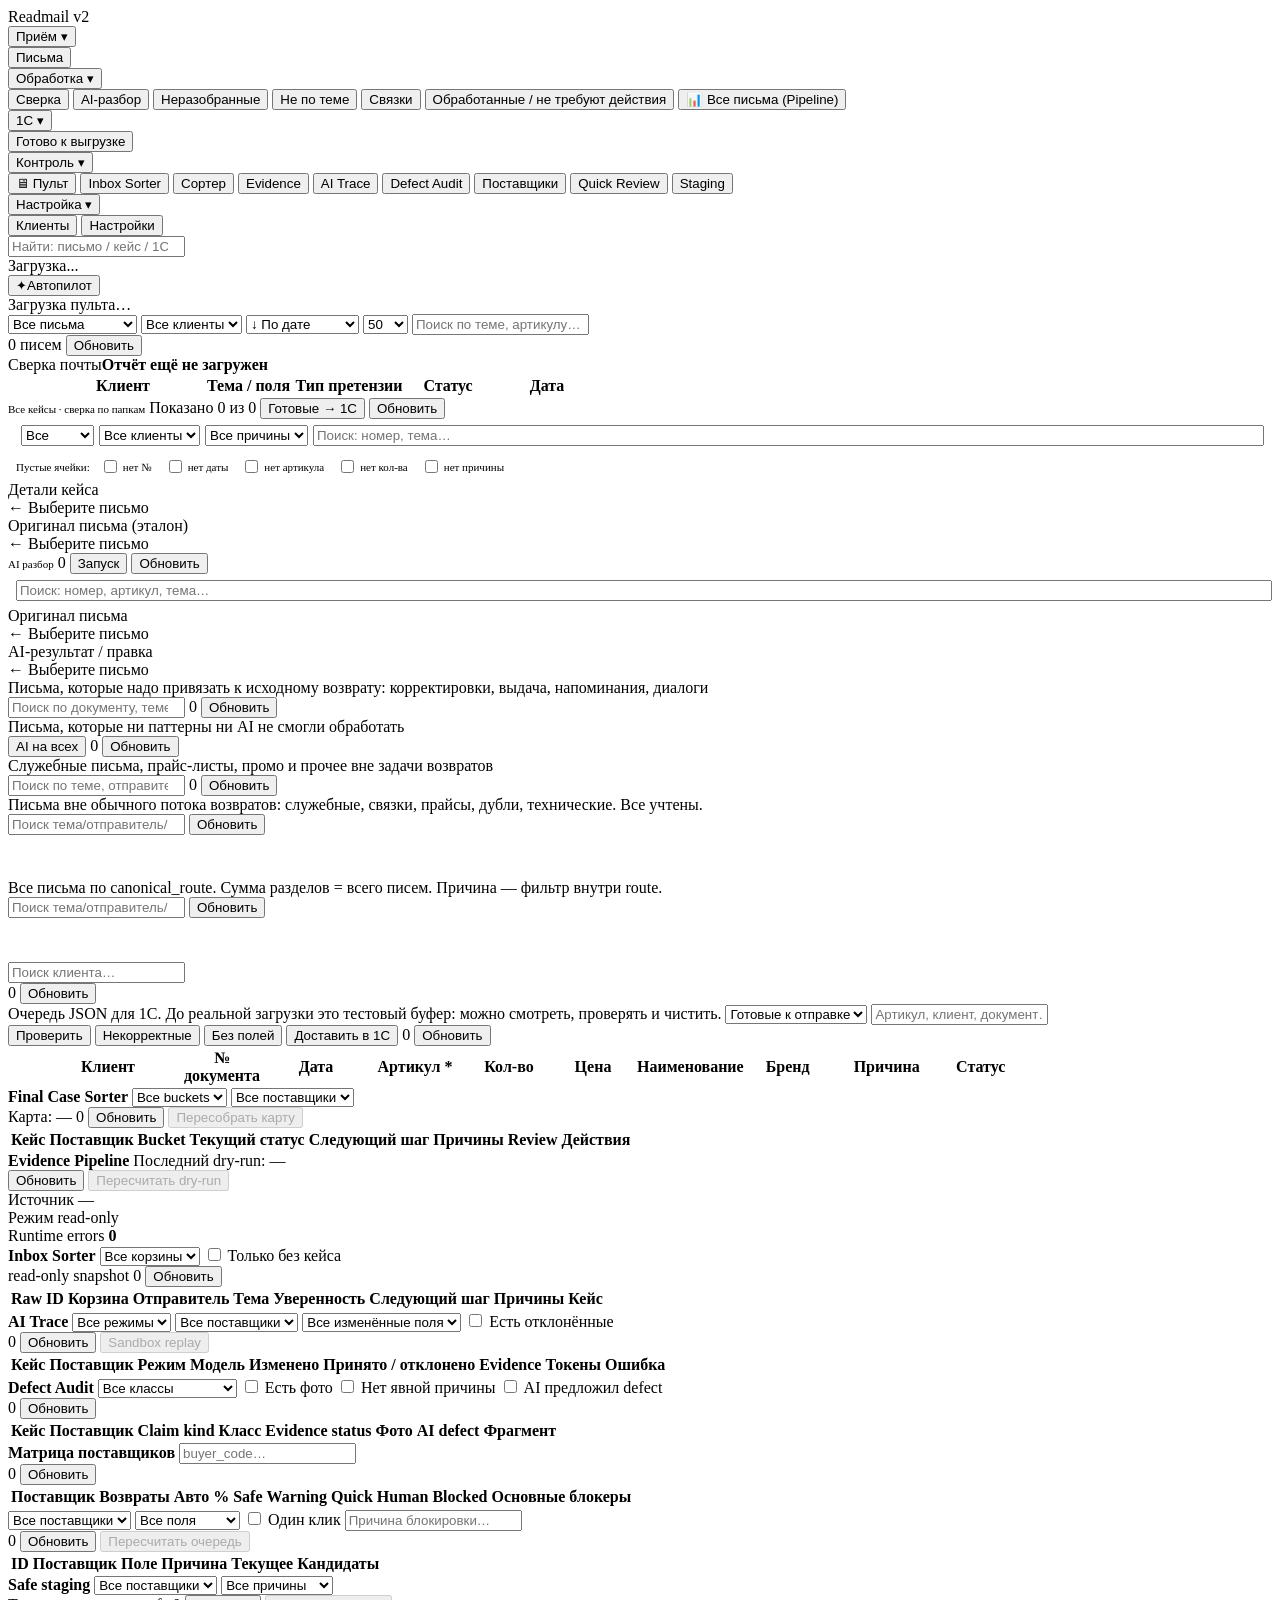
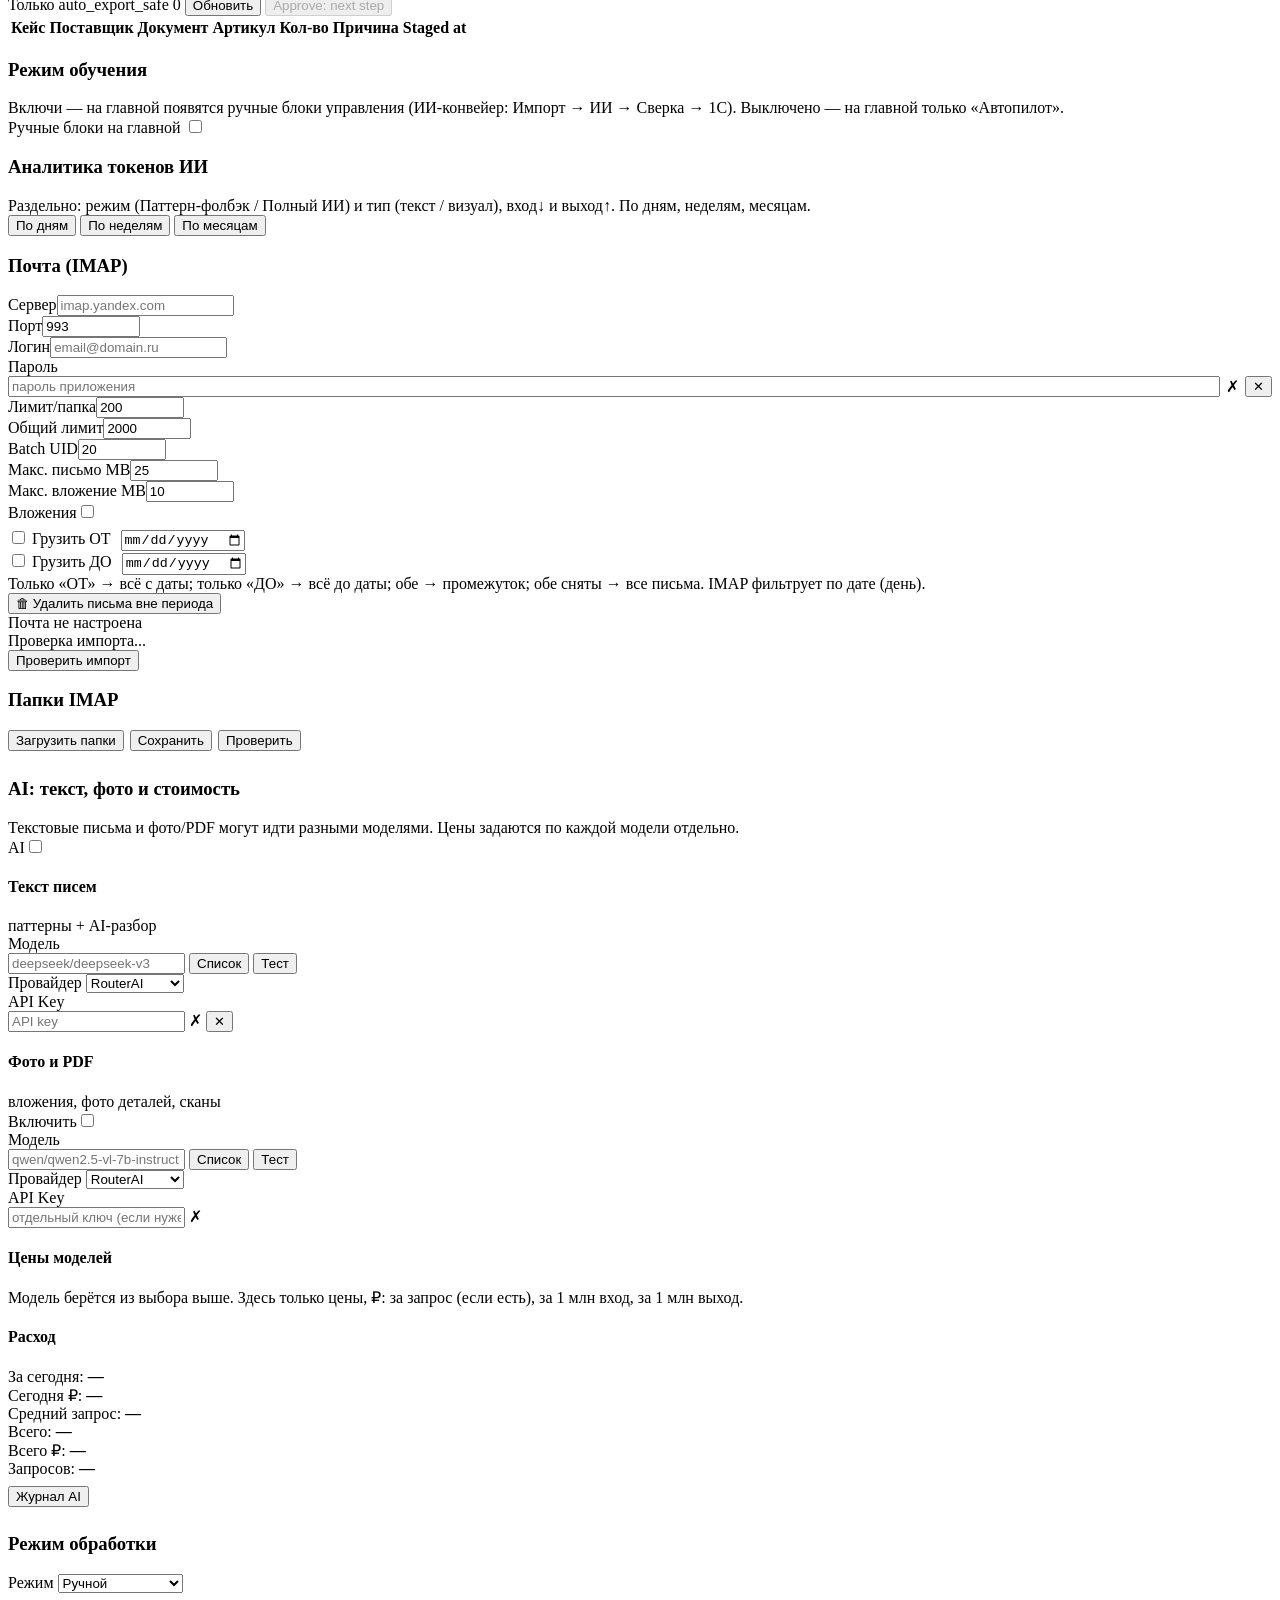
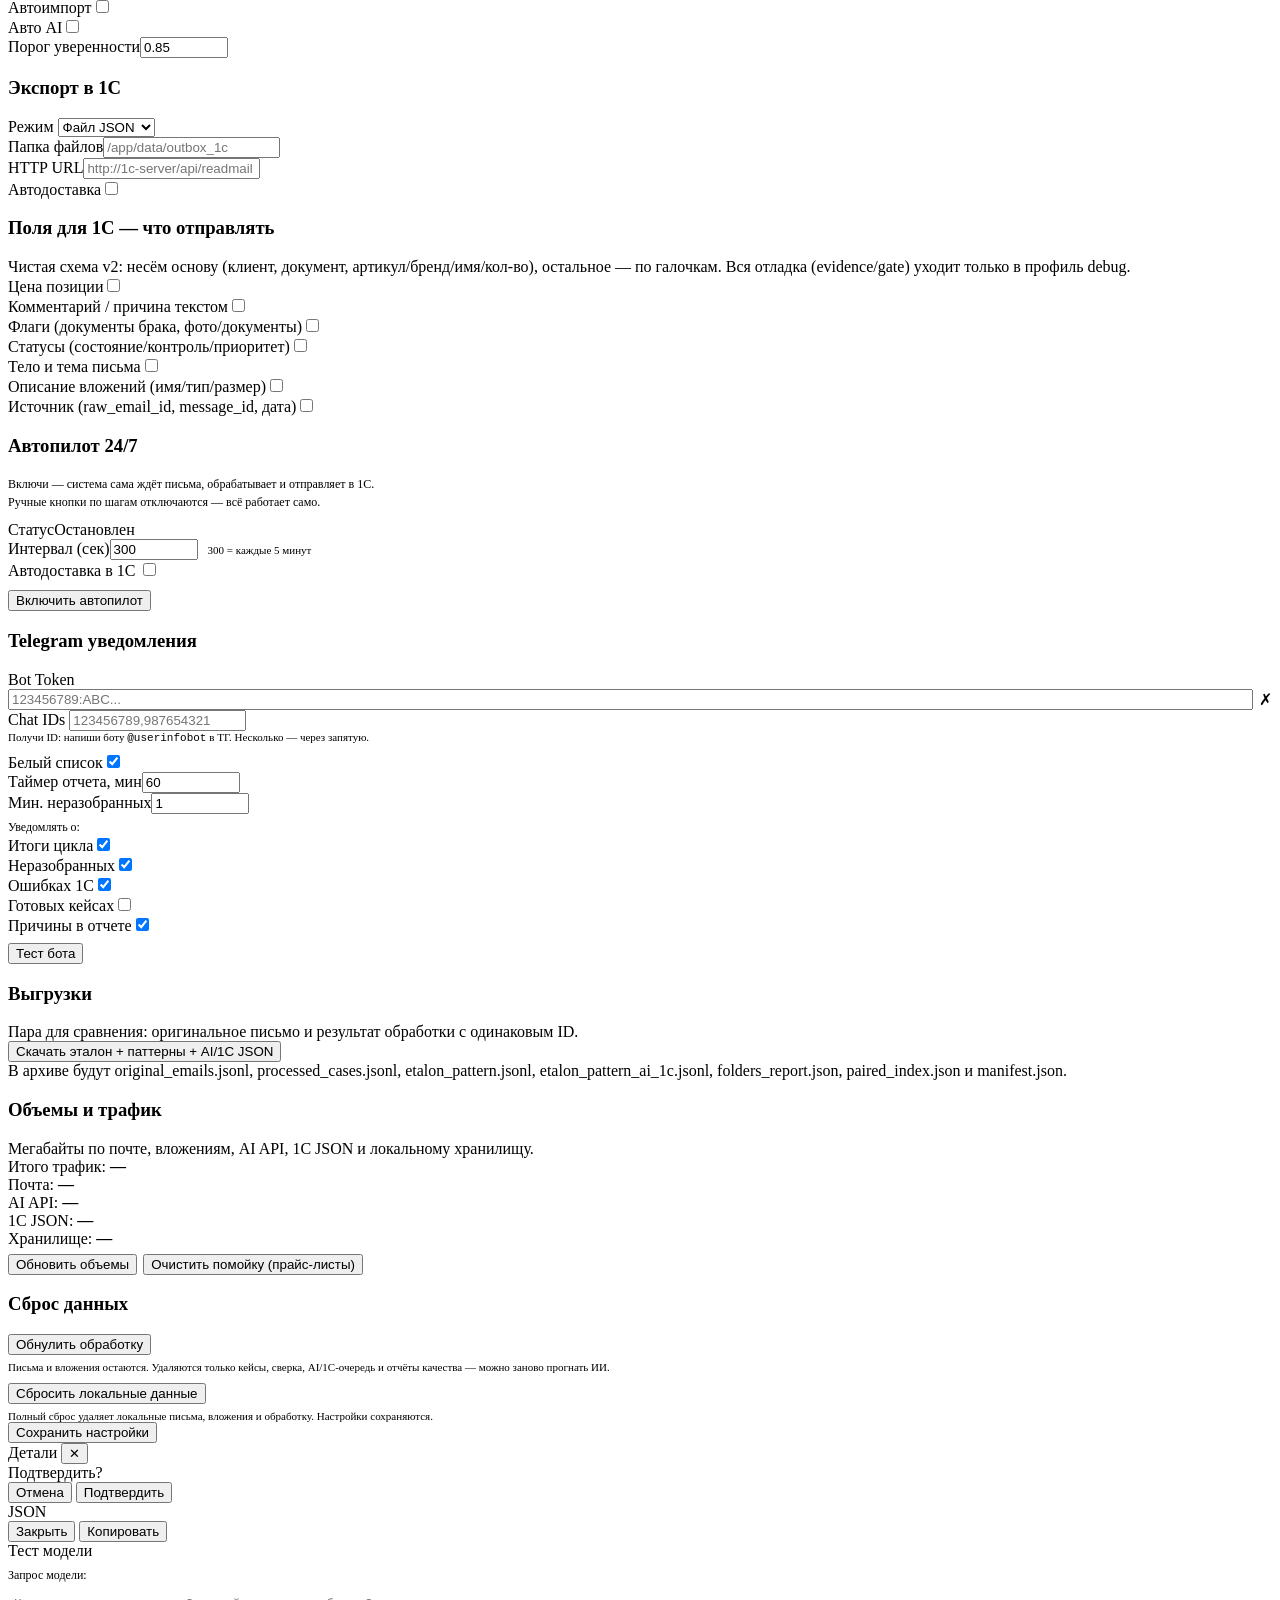
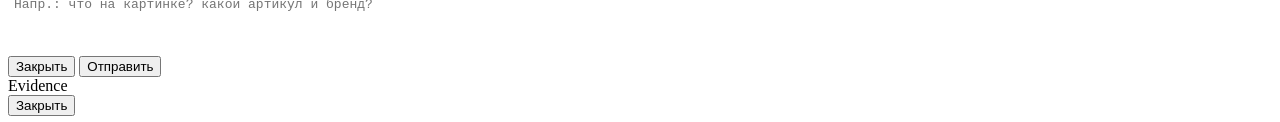
==== app/web/index.html @ 33d436bf "UI Сверка: явные группы-чипы вместо дропдауна, ручной отделён от 1С - папка «Возвраты / проверка» ме" ====
<!DOCTYPE html>
<html lang="ru">
<head>
<meta charset="UTF-8">
<meta name="viewport" content="width=device-width, initial-scale=1">
<meta http-equiv="Cache-Control" content="no-cache, no-store, must-revalidate">
<title>Readmail v2</title>
<link rel="stylesheet" href="/static/style.css?v=20260615onec">
</head>
<body>
<div id="app">

  <!-- Шапка -->
  <header class="topbar">
    <div class="topbar-left">
      <span class="logo">Readmail <span class="version">v2</span></span>
    </div>
    <div class="topbar-center">
      <nav class="tabs nav-groups" id="main-tabs">
        <div class="nav-group">
          <button class="nav-group-head" type="button">Приём <span class="nav-caret">▾</span></button>
          <div class="nav-group-menu">
            <button class="tab active" data-tab="emails">Письма</button>
          </div>
        </div>
        <div class="nav-group">
          <button class="nav-group-head" type="button">Обработка <span class="nav-group-dot" id="navdot-process"></span> <span class="nav-caret">▾</span></button>
          <div class="nav-group-menu">
            <button class="tab" data-tab="review">Сверка <span class="tab-badge" id="badge-review"></span></button>
            <button class="tab" data-tab="ai_review">AI-разбор</button>
            <button class="tab" data-tab="unprocessed">Неразобранные <span class="tab-badge" id="badge-unprocessed"></span></button>
            <button class="tab" data-tab="offtopic">Не по теме <span class="tab-badge" id="badge-offtopic"></span></button>
            <button class="tab" data-tab="links">Связки <span class="tab-badge" id="badge-links"></span></button>
            <button class="tab" data-tab="processed">Обработанные / не требуют действия <span class="tab-badge" id="badge-processed"></span></button>
            <button class="tab" data-tab="pipeline">📊 Все письма (Pipeline) <span class="tab-badge" id="badge-pipeline"></span></button>
          </div>
        </div>
        <div class="nav-group">
          <button class="nav-group-head" type="button">1С <span class="nav-caret">▾</span></button>
          <div class="nav-group-menu">
            <button class="tab" data-tab="onec">Готово к выгрузке</button>
          </div>
        </div>
        <div class="nav-group">
          <button class="nav-group-head" type="button">Контроль <span class="nav-caret">▾</span></button>
          <div class="nav-group-menu">
            <button class="tab" data-tab="dashboard">🖥 Пульт</button>
            <button class="tab" data-tab="inbox_sorter">Inbox Sorter</button>
            <button class="tab" data-tab="final_sorter">Сортер</button>
            <button class="tab" data-tab="evidence">Evidence</button>
            <button class="tab" data-tab="ai_trace">AI Trace</button>
            <button class="tab" data-tab="defect_audit">Defect Audit</button>
            <button class="tab" data-tab="supplier_matrix">Поставщики</button>
            <button class="tab" data-tab="quick_review_pipeline">Quick Review</button>
            <button class="tab" data-tab="outbox_staging">Staging</button>
          </div>
        </div>
        <div class="nav-group">
          <button class="nav-group-head" type="button">Настройка <span class="nav-caret">▾</span></button>
          <div class="nav-group-menu">
            <button class="tab" data-tab="clients">Клиенты</button>
            <button class="tab" data-tab="settings">Настройки</button>
          </div>
        </div>
      </nav>
    </div>
    <div class="topbar-right">
      <div class="global-search" id="global-search">
        <input type="search" id="gsearch-input" autocomplete="off" spellcheck="false"
          placeholder="Найти: письмо / кейс / 1С / артикул / документ  (Ctrl+K)">
        <div class="gsearch-dropdown" id="gsearch-dropdown" style="display:none"></div>
      </div>
      <div class="status-bar topbar-status" id="system-status-bar"><span class="status-item">Загрузка...</span></div>
      <div class="user-chip" id="user-chip" style="display:none">
        <span id="user-chip-name">—</span>
        <button class="btn-logout" id="btn-logout" type="button" onclick="doLogout()">Выйти</button>
      </div>
    </div>
  </header>

  <!-- Пайплайн-тулбар -->
  <div class="pipeline-bar" id="pipeline-bar">

   <div class="manual-blocks" id="manual-blocks" style="display:none">
    <div class="manual-block">
     <div class="manual-block-label">Почта (общая)</div>
     <div class="pipeline-flow" id="pipeline-import-flow">
      <div class="pstep" id="pipe-step-import">
        <div class="pstep-head">
          <span class="pstep-title">Импорт</span>
          <label class="mini-toggle" title="Авто-скан почты (каждые 3 мин)">
            <input type="checkbox" id="s-auto-scan" onchange="toggleAutoScan(this.checked)"><span>⟳</span>
          </label>
          <span class="pstep-count" id="pipe-count-import">—</span>
        </div>
        <div class="pstep-actions">
          <button class="pstep-btn run" id="pipeline-btn-import-start" onclick="runImport()">Старт</button>
          <button class="pstep-btn stop" id="pipeline-btn-import-stop" onclick="stopImport()" style="display:none">Стоп</button>
        </div>
      </div>
     </div>
    </div><!-- /manual-block почта -->

    <!-- v2.1 AI-only: блок «Паттерн-конвейер» удалён. Остаётся только ИИ-конвейер. -->

    <div class="manual-block">
     <div class="manual-block-label">ИИ-конвейер</div>
     <div class="pipeline-flow" id="pipeline-ai-flow">
      <div class="pstep">
        <div class="pstep-head">
          <span class="pstep-title">ИИ</span>
          <select id="fullai-scope" class="mini-sel" title="Что прогонять">
            <option value="new">свежие</option>
            <option value="old">старые</option>
          </select>
          <input type="number" id="fullai-limit" class="mini-num" value="20" min="1" max="200" title="Сколько возвратов за прогон">
          <span class="pstep-count" id="pipe-count-fullai">—</span>
        </div>
        <div class="pstep-actions">
          <input type="number" id="fullai-caseid" class="mini-num" placeholder="№" title="ИИ по конкретному кейсу — введите номер" style="flex:0 0 40px">
          <button class="pstep-btn run" id="btn-fullai-run" onclick="runFullAiBatch()">Прогон</button>
          <button class="pstep-btn stop" id="btn-fullai-stop" onclick="stopFullAiBatch()" style="display:none">Стоп</button>
        </div>
      </div>
      <div class="pstep-arrow">→</div>
      <div class="pstep">
        <div class="pstep-head"><span class="pstep-title">Сверка</span></div>
        <div class="pstep-actions"><button class="pstep-btn run" onclick="activateTab('review', true)">Открыть</button></div>
      </div>
      <div class="pstep-arrow">→</div>
      <div class="pstep">
        <div class="pstep-head"><span class="pstep-title">1С</span></div>
        <div class="pstep-actions"><button class="pstep-btn run" onclick="deliverOutbox()">Отправить</button></div>
      </div>
     </div>
    </div><!-- /manual-block ИИ -->
   </div><!-- /manual-blocks -->

    <!-- Автопилоты (всегда видны) -->
    <div class="pipeline-btns">
      <!-- v2.1 AI-only: один автопилот (полный ИИ). Обычный паттерн-автопилот удалён. -->
      <button class="btn-run-all btn-start btn-start-ai" id="pipeline-btn-autopilot-ai" title="Конвейер 24/7 на ИИ: импорт → ИИ (каждое письмо, +фото/документы) → Сверка → 1С авто">
        <span>✦</span><span>Автопилот</span>
      </button>
      <button class="btn-run-all btn-stop" id="pipeline-btn-autopilot-stop" style="display:none" title="Остановить конвейер">
        <span>■</span><span>Стоп</span>
      </button>
    </div>

  </div>

  <!-- AI-лог «от запроса до вывода» (виден во всех режимах: паттерн+ИИ, автопилот, полный ИИ, vision/доки) -->
  <div class="ai-live-log" id="ai-live-log" style="display:none">
    <div class="ai-live-log-head" onclick="toggleAiLog()">
      <span>🔬 AI-лог — под капотом (запрос → ответ → токены)</span>
      <span class="ai-live-log-caret" id="ai-live-log-caret">▾</span>
      <label class="autoscan-label" style="margin-left:auto" onclick="event.stopPropagation()">
        <input type="checkbox" id="ai-log-auto" onchange="toggleAiLogAuto(this.checked)"> авто-обновление
      </label>
      <button class="btn-sm" onclick="event.stopPropagation();loadAiLiveLog()">Обновить</button>
    </div>
    <div class="ai-live-log-body" id="ai-live-log-body" style="display:none"></div>
  </div>

  <!-- Модал живого прогресса цикла -->
  <div class="modal" id="cycle-modal" style="display:none">
    <div class="modal-box" style="max-width:680px;max-height:85vh;display:flex;flex-direction:column">
      <div class="modal-title" style="display:flex;align-items:center;gap:10px">
        <span id="cycle-modal-icon">→</span>
        <span id="cycle-modal-title">Запуск полного цикла</span>
        <span style="margin-left:auto;font-size:12px;color:var(--text-muted)" id="cycle-elapsed"></span>
      </div>
      <!-- Шаги -->
      <div class="cycle-steps" id="cycle-steps">
        <div class="cycle-step" id="cstep-import">Импорт <span class="cstep-val" id="cstep-import-val"></span></div>
        <div class="cycle-step" id="cstep-ai">AI <span class="cstep-val" id="cstep-ai-val"></span></div>
        <div class="cycle-step" id="cstep-queue">Очередь 1С <span class="cstep-val" id="cstep-queue-val"></span></div>
        <div class="cycle-step" id="cstep-deliver">Доставка <span class="cstep-val" id="cstep-deliver-val"></span></div>
      </div>
      <!-- Лог событий -->
      <div style="flex:1;overflow-y:auto;min-height:0;margin-top:10px">
        <div id="cycle-log" style="font-size:12px;font-family:monospace;line-height:1.7;white-space:pre-wrap"></div>
      </div>
      <!-- Итог -->
      <div id="cycle-summary" style="display:none;margin-top:10px;padding:10px;background:var(--bg-secondary);border-radius:6px;font-size:13px"></div>
      <div class="modal-footer" style="margin-top:10px">
        <button class="btn-secondary" id="cycle-close-btn" style="display:none" onclick="closeCycleModal()">Закрыть</button>
        <span style="color:var(--text-muted);font-size:12px" id="cycle-running-hint">Идёт обработка...</span>
      </div>
    </div>
  </div>

  <!-- Основная область -->
  <main class="content">

    <!-- ПУЛЬТ (developer/admin) -->
    <section id="tab-dashboard" class="tab-content">
      <div class="dash-actions" id="dash-actions"></div>
      <div class="dash-grid" id="dash-grid">
        <div class="dash-loading">Загрузка пульта…</div>
      </div>
    </section>

    <!-- ПИСЬМА -->
    <section id="tab-emails" class="tab-content active">
      <div class="toolbar">
        <div class="toolbar-left">
          <select id="emails-filter" class="select-sm">
            <option value="all">Все письма</option>
            <option value="new">Новые возвраты</option>
            <option value="reminder">Напоминалки</option>
            <option value="quarantine">Карантин ссылок</option>
            <option value="unprocessed">Необработанные</option>
          </select>
          <select id="emails-buyer" class="select-sm"><option value="">Все клиенты</option></select>
          <select id="emails-sort" class="select-sm">
            <option value="date_desc">↓ По дате</option>
            <option value="date_asc">↑ По дате</option>
            <option value="client">По клиенту</option>
            <option value="subject">По теме</option>
            <option value="priority">По приоритету</option>
          </select>
          <select id="emails-page-size" class="select-sm">
            <option value="20">20</option>
            <option value="50" selected>50</option>
            <option value="100">100</option>
            <option value="200">200</option>
          </select>
          <input type="text" id="emails-search" class="input-sm" placeholder="Поиск по теме, артикулу…">
        </div>
        <div class="toolbar-right">
          <span class="count-badge" id="emails-count">0 писем</span>
          <button class="btn-sm" onclick="loadEmails()">Обновить</button>
        </div>
      </div>
      <div id="mail-reconcile-card" class="evidence-band">
        <div><span class="evidence-band-label">Сверка почты</span><strong>Отчёт ещё не загружен</strong></div>
      </div>
      <div class="table-wrap">
        <table class="data-table" id="emails-table">
          <thead>
            <tr>
              <th style="width:28px"></th>
              <th style="width:160px">Клиент</th>
              <th>Тема / поля</th>
              <th style="width:110px">Тип претензии</th>
              <th style="width:80px">Статус</th>
              <th style="width:110px">Дата</th>
            </tr>
          </thead>
          <tbody id="emails-tbody"></tbody>
        </table>
      </div>
      <div class="pagination" id="emails-pagination"></div>
    </section>

    <!-- СВЕРКА -->
    <section id="tab-review" class="tab-content">
      <div class="split-page">
        <div class="split-list-col" id="review-list-col">
          <div class="split-list-toolbar">
            <span style="font-size:11px;color:var(--text-muted)">Все кейсы · сверка по папкам</span>
            <span class="count-badge" id="review-count">Показано 0 из 0</span>
            <button class="btn-sm success" onclick="approveAllReview()" title="Отправить только готовые возвратные кейсы; служебные папки не затрагиваются">Готовые → 1С</button>
            <button class="btn-sm" onclick="loadReview()">Обновить</button>
          </div>
          <div style="padding:6px 8px;display:flex;gap:5px;flex-wrap:wrap;border-bottom:1px solid var(--border)">
            <div id="review-folder-chips" class="folder-chips" title="Группы писем по назначению"></div>
            <select id="review-filter" class="select-sm" onchange="_reviewPage=1;loadReview()">
              <option value="all">Все</option>
              <option value="pattern">Паттерн</option>
              <option value="ai">AI</option>
            </select>
            <select id="review-buyer" class="select-sm" onchange="_reviewPage=1;loadReview()">
              <option value="">Все клиенты</option>
            </select>
            <select id="review-kind" class="select-sm" onchange="_reviewPage=1;loadReview()" title="Сортировать по причине возврата">
              <option value="">Все причины</option>
            </select>
            <input type="text" id="review-search" class="input-sm" placeholder="Поиск: номер, тема…"
              style="flex:1;min-width:100px" oninput="clearTimeout(_rt); _rt=setTimeout(loadReview,350)">
          </div>
          <div id="review-missing-filter" style="padding:5px 8px;display:flex;gap:10px;flex-wrap:wrap;align-items:center;border-bottom:1px solid var(--border);font-size:11px">
            <span style="color:var(--text-muted)">Пустые ячейки:</span>
            <label style="display:flex;gap:3px;align-items:center;cursor:pointer"><input type="checkbox" class="review-miss" value="document_number" onchange="_reviewPage=1;loadReview()">нет № <span class="muted" data-miss-count="document_number"></span></label>
            <label style="display:flex;gap:3px;align-items:center;cursor:pointer"><input type="checkbox" class="review-miss" value="document_date" onchange="_reviewPage=1;loadReview()">нет даты <span class="muted" data-miss-count="document_date"></span></label>
            <label style="display:flex;gap:3px;align-items:center;cursor:pointer"><input type="checkbox" class="review-miss" value="part_number" onchange="_reviewPage=1;loadReview()">нет артикула <span class="muted" data-miss-count="part_number"></span></label>
            <label style="display:flex;gap:3px;align-items:center;cursor:pointer"><input type="checkbox" class="review-miss" value="quantity" onchange="_reviewPage=1;loadReview()">нет кол-ва <span class="muted" data-miss-count="quantity"></span></label>
            <label style="display:flex;gap:3px;align-items:center;cursor:pointer"><input type="checkbox" class="review-miss" value="claim_kind" onchange="_reviewPage=1;loadReview()">нет причины <span class="muted" data-miss-count="claim_kind"></span></label>
          </div>
          <div id="review-case-list" class="split-items"></div>
          <div class="pagination" id="review-pagination"></div>
        </div>
        <div class="split-detail-col" id="review-detail-col">
          <div class="split-half" style="flex:1;overflow-y:auto">
            <div class="split-half-header">
              Детали кейса
              <span id="review-case-title" style="font-weight:400;color:var(--text-muted)"></span>
            </div>
            <div id="review-fields-content" class="split-half-body">
              <div class="split-empty">← Выберите письмо</div>
            </div>
          </div>
          <div class="split-inner-div"></div>
          <div class="split-half" style="flex:1;overflow-y:auto">
            <div class="split-half-header">Оригинал письма (эталон)</div>
            <div id="review-email-body" class="split-half-body">
              <div class="split-empty">← Выберите письмо</div>
            </div>
          </div>
        </div>
      </div>
    </section>

    <!-- ПАТТЕРНЫ -->

    <!-- AI-РАЗБОР -->
    <section id="tab-ai_review" class="tab-content">
      <div class="split-page">
        <div class="split-list-col" id="ai-list-col">
          <div class="split-list-toolbar">
            <span style="font-size:11px;color:var(--text-muted)">AI разбор</span>
            <span class="count-badge" id="ai-review-count">0</span>
            <button class="btn-sm" id="ai-review-btn-run" onclick="runAiOnReviewBatch()">Запуск</button>
            <button class="btn-sm" onclick="loadAiReview()">Обновить</button>
          </div>
          <div style="padding:6px 8px;border-bottom:1px solid var(--border)">
            <input type="text" id="ai-search" class="input-sm" placeholder="Поиск: номер, артикул, тема…"
              style="width:100%" oninput="clearTimeout(_at); _at=setTimeout(()=>{_aiPage=1;loadAiReview()},350)">
          </div>
          <div id="ai-case-list" class="split-items"></div>
          <div class="pagination" id="ai-pagination"></div>
        </div>
        <div class="split-detail-col" id="ai-detail-col">
          <div class="split-half split-reference">
            <div class="split-half-header">Оригинал письма</div>
            <div id="ai-email-content" class="split-half-body email-body-view">
              <div class="split-empty">← Выберите письмо</div>
            </div>
          </div>
          <div class="split-inner-div"></div>
          <div class="split-half split-processed">
            <div class="split-half-header" style="display:flex;align-items:center;gap:8px">
              <span>AI-результат / правка</span>
              <span id="ai-case-title" style="font-weight:400;color:var(--text-muted);font-size:11px"></span>
              <div id="ai-case-actions" class="split-inline-actions" style="display:none">
                <button class="btn-xs-action success" id="ai-btn-confirm">Готово</button>
                <button class="btn-xs-action" id="ai-btn-rerun">Заново</button>
              </div>
            </div>
            <div id="ai-fields-content" class="split-half-body">
              <div class="split-empty">← Выберите письмо</div>
            </div>
          </div>
        </div>
      </div>
    </section>


    <!-- НЕРАЗОБРАННЫЕ -->
    <section id="tab-links" class="tab-content">
      <div class="toolbar">
        <div class="toolbar-left">
          <span class="hint-text">Письма, которые надо привязать к исходному возврату: корректировки, выдача, напоминания, диалоги</span>
        </div>
        <div class="toolbar-right">
          <input type="search" id="links-search" class="search-input" placeholder="Поиск по документу, теме, отправителю">
          <span class="count-badge" id="links-count">0</span>
          <button class="btn-sm" onclick="loadLinks()">Обновить</button>
        </div>
      </div>
      <div id="links-list" class="unprocessed-list"></div>
      <div class="pagination" id="links-pagination"></div>
    </section>

    <!-- НЕРАЗОБРАННЫЕ -->
    <section id="tab-unprocessed" class="tab-content">
      <div class="toolbar">
        <div class="toolbar-left">
          <span class="hint-text">Письма, которые ни паттерны ни AI не смогли обработать</span>
        </div>
        <div class="toolbar-right">
          <button class="btn-sm" id="unprocessed-btn-ai" onclick="runAiOnUnprocessed()">AI на всех</button>
          <span class="count-badge" id="unprocessed-count">0</span>
          <button class="btn-sm" onclick="loadUnprocessed()">Обновить</button>
        </div>
      </div>
      <div id="unprocessed-list" class="unprocessed-list"></div>
      <div class="pagination" id="unprocessed-pagination"></div>
    </section>

    <!-- НЕ ПО ТЕМЕ -->
    <section id="tab-offtopic" class="tab-content">
      <div class="toolbar">
        <div class="toolbar-left">
          <span class="hint-text">Служебные письма, прайс-листы, промо и прочее вне задачи возвратов</span>
        </div>
        <div class="toolbar-right">
          <input type="search" id="offtopic-search" class="search-input" placeholder="Поиск по теме, отправителю, типу">
          <span class="count-badge" id="offtopic-count">0</span>
          <button class="btn-sm" onclick="loadOfftopic()">Обновить</button>
        </div>
      </div>
      <div id="offtopic-list" class="unprocessed-list"></div>
      <div class="pagination" id="offtopic-pagination"></div>
    </section>

    <!-- ОБРАБОТАННЫЕ / НЕ ТРЕБУЮТ ДЕЙСТВИЯ -->
    <section id="tab-processed" class="tab-content">
      <div class="toolbar">
        <div class="toolbar-left">
          <span class="hint-text">Письма вне обычного потока возвратов: служебные, связки, прайсы, дубли, технические. Все учтены.</span>
        </div>
        <div class="toolbar-right">
          <input type="search" id="processed-search" class="search-input" placeholder="Поиск тема/отправитель/покупатель" onkeydown="if(event.key==='Enter')loadProcessedItems()">
          <button class="btn-sm" onclick="loadProcessedHidden()">Обновить</button>
        </div>
      </div>
      <div id="processed-banner" style="margin:6px 0;padding:8px 10px;border-radius:8px;font-size:13px"></div>
      <div id="processed-groups" style="display:flex;flex-wrap:wrap;gap:6px;margin:8px 0"></div>
      <div id="processed-subgroups" style="display:flex;flex-wrap:wrap;gap:6px;margin:6px 0"></div>
      <div id="processed-trace" style="display:none;margin:8px 0;padding:8px;border:1px solid var(--border,#ccc);border-radius:8px;background:var(--bg-soft,#1118)"></div>
      <div id="processed-list" class="unprocessed-list"></div>
      <div class="pagination" id="processed-pagination"></div>
    </section>

    <!-- PIPELINE (единый canonical-вид: все письма по route) -->
    <section id="tab-pipeline" class="tab-content">
      <div class="toolbar">
        <div class="toolbar-left">
          <span class="hint-text">Все письма по canonical_route. Сумма разделов = всего писем. Причина — фильтр внутри route.</span>
        </div>
        <div class="toolbar-right">
          <input type="search" id="pipeline-search" class="search-input" placeholder="Поиск тема/отправитель/покупатель" onkeydown="if(event.key==='Enter')loadPipelineItems()">
          <button class="btn-sm" onclick="loadPipeline()">Обновить</button>
        </div>
      </div>
      <div id="pipeline-banner" style="margin:6px 0;padding:8px 10px;border-radius:8px;font-size:13px"></div>
      <div id="pipeline-routes" style="display:flex;flex-wrap:wrap;gap:6px;margin:8px 0"></div>
      <div id="pipeline-reasons" style="display:flex;flex-wrap:wrap;gap:6px;margin:6px 0"></div>
      <div id="pipeline-trace" style="display:none;margin:8px 0;padding:8px;border:1px solid var(--border,#ccc);border-radius:8px;background:var(--bg-soft,#1118)"></div>
      <div id="pipeline-list" class="unprocessed-list"></div>
      <div class="pagination" id="pipeline-pagination"></div>
    </section>

    <!-- КЛИЕНТЫ -->
    <section id="tab-clients" class="tab-content">
      <div class="toolbar">
        <div class="toolbar-left">
          <input type="text" id="clients-search" class="input-sm" placeholder="Поиск клиента…" oninput="filterClients(this.value)">
        </div>
        <div class="toolbar-right">
          <span class="count-badge" id="clients-count">0</span>
          <button class="btn-sm" onclick="loadClients()">Обновить</button>
        </div>
      </div>
      <div id="clients-grid" class="clients-grid"></div>
    </section>

    <!-- 1С -->
    <section id="tab-onec" class="tab-content">
      <div class="toolbar">
        <div class="toolbar-left">
          <span class="hint-text">Очередь JSON для 1С. До реальной загрузки это тестовый буфер: можно смотреть, проверять и чистить.</span>
          <select id="onec-filter" class="select-sm" onchange="_onecPage=1;loadOnec()">
            <option value="new">Готовые к отправке</option>
            <option value="sent">Отправленные</option>
            <option value="error">Ошибки</option>
            <option value="all">Все</option>
          </select>
          <input type="text" id="onec-search" class="input-sm" placeholder="Артикул, клиент, документ…" oninput="filterOnecTable(this.value)">
        </div>
        <div class="toolbar-right">
          <button class="btn-sm" id="onec-btn-validate" onclick="validateOnec()">Проверить</button>
          <button class="btn-sm danger" onclick="cleanupOnec()" title="Убрать записи без ready_to_1c">Некорректные</button>
          <button class="btn-sm danger" onclick="cleanupEmptyOnec()" title="Убрать записи без артикула/номера/даты">Без полей</button>
          <button class="btn-sm success" id="onec-btn-deliver" onclick="deliverOnec()">Доставить в 1С</button>
          <span class="count-badge" id="onec-count">0</span>
          <button class="btn-sm" onclick="loadOnec()">Обновить</button>
        </div>
      </div>
      <div id="onec-summary" class="onec-summary"></div>
      <div id="onec-validate-result" style="display:none;padding:8px 16px;font-size:12px;background:var(--amber-light);border-bottom:1px solid var(--border)"></div>
      <div class="table-wrap">
        <table class="data-table onec-table" id="onec-table">
          <thead>
            <tr>
              <th style="width:28px"></th>
              <th style="width:130px">Клиент</th>
              <th style="width:90px">№ документа</th>
              <th style="width:90px">Дата</th>
              <th style="width:100px">Артикул <span class="required-star">*</span></th>
              <th style="width:80px">Кол-во</th>
              <th style="width:80px">Цена</th>
              <th>Наименование</th>
              <th style="width:80px">Бренд</th>
              <th style="width:110px">Причина</th>
              <th style="width:70px">Статус</th>
            </tr>
          </thead>
          <tbody id="onec-tbody"></tbody>
        </table>
      </div>
      <div class="pagination" id="onec-pagination"></div>
    </section>

    <!-- FINAL CASE SORTER -->
    <section id="tab-final_sorter" class="tab-content">
      <div class="toolbar">
        <div class="toolbar-left">
          <strong>Final Case Sorter</strong>
          <select id="sorter-bucket" class="select-sm" onchange="loadFinalSorter(true)"><option value="">Все buckets</option></select>
          <select id="sorter-buyer" class="select-sm" onchange="loadFinalSorter(true)"><option value="">Все поставщики</option></select>
        </div>
        <div class="toolbar-right">
          <span class="hint-text" id="sorter-generated">Карта: —</span>
          <span class="count-badge" id="sorter-count">0</span>
          <button class="btn-sm" onclick="loadFinalSorter(true)">Обновить</button>
          <button class="btn-sm" disabled title="Пересборка выполняется безопасным CLI-скриптом">Пересобрать карту</button>
        </div>
      </div>
      <div id="sorter-metrics" class="sorter-metrics"></div>
      <div class="table-wrap">
        <table class="data-table evidence-table sorter-table">
          <thead><tr>
            <th>Кейс</th><th>Поставщик</th><th>Bucket</th><th>Текущий статус</th>
            <th>Следующий шаг</th><th>Причины</th><th>Review</th><th>Действия</th>
          </tr></thead>
          <tbody id="sorter-tbody"></tbody>
        </table>
      </div>
      <div class="pagination" id="sorter-pagination"></div>
    </section>

    <!-- EVIDENCE DASHBOARD -->
    <section id="tab-evidence" class="tab-content">
      <div class="toolbar evidence-toolbar">
        <div class="toolbar-left">
          <strong>Evidence Pipeline</strong>
          <span class="hint-text" id="evidence-last-run">Последний dry-run: —</span>
        </div>
        <div class="toolbar-right">
          <button class="btn-sm" onclick="loadEvidenceDashboard()" title="Перечитать готовые отчёты">Обновить</button>
          <button class="btn-sm" disabled title="Следующий этап: безопасный запуск CLI из панели">Пересчитать dry-run</button>
        </div>
      </div>
      <div id="evidence-metrics" class="evidence-metrics"></div>
      <div class="evidence-band">
        <div>
          <span class="evidence-band-label">Источник</span>
          <span id="evidence-source">—</span>
        </div>
        <div>
          <span class="evidence-band-label">Режим</span>
          <span class="status-pill neutral">read-only</span>
        </div>
        <div>
          <span class="evidence-band-label">Runtime errors</span>
          <strong id="evidence-runtime-errors">0</strong>
        </div>
      </div>
    </section>

    <!-- AI TRACE -->
    <section id="tab-inbox_sorter" class="tab-content">
      <div class="toolbar">
        <div class="toolbar-left">
          <strong>Inbox Sorter</strong>
          <select id="inbox-bucket" class="select-sm" onchange="loadInboxSorter(true)">
            <option value="">Все корзины</option>
          </select>
          <label class="check-label"><input type="checkbox" id="inbox-without-case" onchange="loadInboxSorter(true)"> Только без кейса</label>
        </div>
        <div class="toolbar-right">
          <span class="status-pill neutral">read-only snapshot</span>
          <span class="count-badge" id="inbox-count">0</span>
          <button class="btn-sm" onclick="loadInboxSorter(true)">Обновить</button>
        </div>
      </div>
      <div id="inbox-metrics" class="sorter-metrics"></div>
      <div class="table-wrap">
        <table class="data-table evidence-table">
          <thead><tr><th>Raw ID</th><th>Корзина</th><th>Отправитель</th><th>Тема</th><th>Уверенность</th><th>Следующий шаг</th><th>Причины</th><th>Кейс</th></tr></thead>
          <tbody id="inbox-tbody"></tbody>
        </table>
      </div>
      <div class="pagination" id="inbox-pagination"></div>
    </section>

    <!-- AI TRACE -->
    <section id="tab-ai_trace" class="tab-content">
      <div class="toolbar">
        <div class="toolbar-left">
          <strong>AI Trace</strong>
          <select id="trace-mode" class="select-sm" onchange="loadAiTrace(true)"><option value="">Все режимы</option></select>
          <select id="trace-buyer" class="select-sm" onchange="loadAiTrace(true)"><option value="">Все поставщики</option></select>
          <select id="trace-field" class="select-sm" onchange="loadAiTrace(true)"><option value="">Все изменённые поля</option></select>
          <label class="check-label"><input type="checkbox" id="trace-rejected" onchange="loadAiTrace(true)"> Есть отклонённые</label>
        </div>
        <div class="toolbar-right">
          <span class="count-badge" id="trace-count">0</span>
          <button class="btn-sm" onclick="loadAiTrace(true)">Обновить</button>
          <button class="btn-sm" disabled title="Replay запускается только явной CLI-командой с --limit --dry-run">Sandbox replay</button>
        </div>
      </div>
      <div class="table-wrap">
        <table class="data-table evidence-table">
          <thead><tr><th>Кейс</th><th>Поставщик</th><th>Режим</th><th>Модель</th><th>Изменено</th><th>Принято / отклонено</th><th>Evidence</th><th>Токены</th><th>Ошибка</th></tr></thead>
          <tbody id="trace-tbody"></tbody>
        </table>
      </div>
      <div class="pagination" id="trace-pagination"></div>
    </section>

    <!-- DEFECT AUDIT -->
    <section id="tab-defect_audit" class="tab-content">
      <div class="toolbar">
        <div class="toolbar-left">
          <strong>Defect Audit</strong>
          <select id="defect-class" class="select-sm" onchange="loadDefectAudit(true)">
            <option value="">Все классы</option>
            <option value="confirmed_defect">Подтверждён</option>
            <option value="weak_defect">Слабый</option>
            <option value="conflict_defect">Конфликт</option>
            <option value="defect_rejected_by_evidence">Отклонён evidence</option>
          </select>
          <label class="check-label"><input type="checkbox" id="defect-photo" onchange="loadDefectAudit(true)"> Есть фото</label>
          <label class="check-label"><input type="checkbox" id="defect-no-reason" onchange="loadDefectAudit(true)"> Нет явной причины</label>
          <label class="check-label"><input type="checkbox" id="defect-ai-proposed" onchange="loadDefectAudit(true)"> AI предложил defect</label>
        </div>
        <div class="toolbar-right">
          <span class="count-badge" id="defect-count">0</span>
          <button class="btn-sm" onclick="loadDefectAudit(true)">Обновить</button>
        </div>
      </div>
      <div id="defect-metrics" class="sorter-metrics"></div>
      <div class="table-wrap">
        <table class="data-table evidence-table">
          <thead><tr><th>Кейс</th><th>Поставщик</th><th>Claim kind</th><th>Класс</th><th>Evidence status</th><th>Фото</th><th>AI defect</th><th>Фрагмент</th></tr></thead>
          <tbody id="defect-tbody"></tbody>
        </table>
      </div>
      <div class="pagination" id="defect-pagination"></div>
    </section>

    <!-- SUPPLIER MATRIX -->
    <section id="tab-supplier_matrix" class="tab-content">
      <div class="toolbar">
        <div class="toolbar-left">
          <strong>Матрица поставщиков</strong>
          <input type="text" id="supplier-matrix-search" class="input-sm" placeholder="buyer_code…" oninput="renderSupplierMatrix()">
        </div>
        <div class="toolbar-right">
          <span class="count-badge" id="supplier-matrix-count">0</span>
          <button class="btn-sm" onclick="loadEvidenceSuppliers()">Обновить</button>
        </div>
      </div>
      <div class="table-wrap">
        <table class="data-table evidence-table">
          <thead><tr>
            <th>Поставщик</th><th>Возвраты</th><th>Авто %</th><th>Safe</th><th>Warning</th>
            <th>Quick</th><th>Human</th><th>Blocked</th><th>Основные блокеры</th>
          </tr></thead>
          <tbody id="supplier-matrix-tbody"></tbody>
        </table>
      </div>
    </section>

    <!-- QUICK REVIEW -->
    <section id="tab-quick_review_pipeline" class="tab-content">
      <div class="toolbar">
        <div class="toolbar-left">
          <select id="qr-buyer" class="select-sm" onchange="loadQuickReviewQueue(true)"><option value="">Все поставщики</option></select>
          <select id="qr-field" class="select-sm" onchange="loadQuickReviewQueue(true)">
            <option value="">Все поля</option><option value="claim_kind">Причина</option>
            <option value="document_number">№ документа</option><option value="document_date">Дата</option>
            <option value="quantity">Количество</option><option value="part_number">Артикул</option>
          </select>
          <label class="check-label"><input type="checkbox" id="qr-one-click" onchange="loadQuickReviewQueue(true)"> Один клик</label>
          <input type="text" id="qr-reason" class="input-sm" placeholder="Причина блокировки…" oninput="scheduleQuickReviewReload()">
        </div>
        <div class="toolbar-right">
          <span class="count-badge" id="qr-count">0</span>
          <button class="btn-sm" onclick="loadQuickReviewQueue(true)">Обновить</button>
          <button class="btn-sm" disabled title="Очередь пересчитывается CLI-скриптом">Пересчитать очередь</button>
        </div>
      </div>
      <div class="table-wrap">
        <table class="data-table evidence-table">
          <thead><tr><th>ID</th><th>Поставщик</th><th>Поле</th><th>Причина</th><th>Текущее</th><th>Кандидаты</th><th></th></tr></thead>
          <tbody id="qr-tbody"></tbody>
        </table>
      </div>
      <div class="pagination" id="qr-pagination"></div>
    </section>

    <!-- OUTBOX STAGING -->
    <section id="tab-outbox_staging" class="tab-content">
      <div class="toolbar">
        <div class="toolbar-left">
          <strong>Safe staging</strong>
          <select id="staging-buyer" class="select-sm" onchange="loadOutboxStaging(true)"><option value="">Все поставщики</option></select>
          <select id="staging-kind" class="select-sm" onchange="loadOutboxStaging(true)">
            <option value="">Все причины</option><option value="quality_refusal">Отказ клиента</option>
            <option value="defect">Брак</option><option value="shortage">Недовоз</option>
            <option value="wrong_item">Пересорт</option><option value="marking">Маркировка</option>
          </select>
        </div>
        <div class="toolbar-right">
          <span class="status-pill safe">Только auto_export_safe</span>
          <span class="count-badge" id="staging-count">0</span>
          <button class="btn-sm" onclick="loadOutboxStaging(true)">Обновить</button>
          <button class="btn-sm" disabled title="Отправка в real outbox будет отдельным этапом">Approve: next step</button>
        </div>
      </div>
      <div class="table-wrap">
        <table class="data-table evidence-table">
          <thead><tr><th>Кейс</th><th>Поставщик</th><th>Документ</th><th>Артикул</th><th>Кол-во</th><th>Причина</th><th>Staged at</th><th></th></tr></thead>
          <tbody id="staging-tbody"></tbody>
        </table>
      </div>
      <div class="pagination" id="staging-pagination"></div>
    </section>

    <!-- НАСТРОЙКИ -->
    <section id="tab-settings" class="tab-content">
      <div class="settings-subnav" id="settings-subnav"></div>
      <div class="settings-layout">

        <div class="settings-group">
          <h3>Режим обучения</h3>
          <div class="group-desc">Включи — на главной появятся ручные блоки управления (ИИ-конвейер: Импорт → ИИ → Сверка → 1С). Выключено — на главной только «Автопилот».</div>
          <div class="form-row">
            <label>Ручные блоки на главной</label>
            <input type="checkbox" id="s-training-mode" onchange="setTrainingMode(this.checked)">
          </div>
        </div>

        <div class="settings-group settings-row-full">
          <h3>Аналитика токенов ИИ</h3>
          <div class="group-desc">Раздельно: режим (Паттерн-фолбэк / Полный ИИ) и тип (текст / визуал), вход↓ и выход↑. По дням, неделям, месяцам.</div>
          <div id="token-report" class="token-report"></div>
          <div class="tok-period-tabs" id="tok-period-tabs">
            <button class="tok-period-btn active" data-period="day" onclick="loadTokenTimeline('day')">По дням</button>
            <button class="tok-period-btn" data-period="week" onclick="loadTokenTimeline('week')">По неделям</button>
            <button class="tok-period-btn" data-period="month" onclick="loadTokenTimeline('month')">По месяцам</button>
          </div>
          <div id="tok-timeline" class="tok-timeline"></div>
        </div>

        <div class="settings-group">
          <h3>Почта (IMAP)</h3>
          <div class="form-row"><label>Сервер</label><input type="text" id="s-imap-host" placeholder="imap.yandex.com"></div>
          <div class="form-row"><label>Порт</label><input type="number" id="s-imap-port" value="993" style="width:90px"></div>
          <div class="form-row"><label>Логин</label><input type="text" id="s-imap-user" placeholder="email@domain.ru"></div>
          <div class="form-row"><label>Пароль</label>
            <div style="display:flex;align-items:center;gap:6px;flex-wrap:wrap">
              <input type="password" id="s-imap-pass" placeholder="пароль приложения" style="flex:1">
              <span id="s-imap-pass-status" class="secret-status missing">✗</span>
              <button class="btn-sm" onclick="clearSecret('imap_password')">✕</button>
            </div>
          </div>
          <div class="form-row"><label>Лимит/папка</label><input type="number" id="s-imap-limit" value="200" style="width:80px"></div>
          <div class="form-row"><label>Общий лимит</label><input type="number" id="s-imap-total-limit" value="2000" style="width:80px"></div>
          <div class="form-row"><label>Batch UID</label><input type="number" id="s-imap-batch-size" value="20" min="1" max="50" style="width:80px"></div>
          <div class="form-row"><label>Макс. письмо MB</label><input type="number" id="s-imap-max-raw-mb" value="25" min="1" style="width:80px"></div>
          <div class="form-row"><label>Макс. вложение MB</label><input type="number" id="s-import-max-attachment-mb" value="10" min="1" style="width:80px"></div>
          <div class="form-row"><label>Вложения</label><input type="checkbox" id="s-import-download-attachments"></div>
          <div class="form-row" style="border-top:1px solid var(--border);padding-top:6px">
            <label><input type="checkbox" id="s-imap-date-from-en"> Грузить ОТ</label>
            <input type="date" id="s-imap-date-from" style="margin-left:6px">
          </div>
          <div class="form-row">
            <label><input type="checkbox" id="s-imap-date-to-en"> Грузить ДО</label>
            <input type="date" id="s-imap-date-to" style="margin-left:6px">
          </div>
          <div class="group-desc">Только «ОТ» → всё с даты; только «ДО» → всё до даты; обе → промежуток; обе сняты → все письма. IMAP фильтрует по дате (день).</div>
          <div class="form-row"><button class="btn-sm danger" onclick="purgeOutsidePeriod()" title="Удалить из базы письма вне заданного периода (по дате письма), каскадом">🗑 Удалить письма вне периода</button></div>
          <div id="settings-status" class="settings-status">Почта не настроена</div>
          <div id="mail-health-status" class="mail-health-card idle">Проверка импорта...</div>
          <button class="btn-sm" type="button" onclick="loadMailHealth()">Проверить импорт</button>
        </div>

        <div class="settings-group">
          <h3>Папки IMAP</h3>
          <div style="display:flex;gap:6px;flex-wrap:wrap;margin-bottom:8px">
            <button class="btn-sm" onclick="refreshFolders()">Загрузить папки</button>
            <button class="btn-sm success" onclick="saveImapFolders()">Сохранить</button>
            <button class="btn-sm" onclick="testImapConnection()">Проверить</button>
          </div>
          <div id="folders-list-container" style="max-height:280px;overflow-y:auto"></div>
          <div id="imap-test-result" class="code-block" style="display:none;margin-top:8px;max-height:200px;overflow:auto"></div>
        </div>

        <div class="settings-group settings-row-full ai-settings-panel">
          <div class="ai-panel-head">
            <div>
              <h3>AI: текст, фото и стоимость</h3>
              <div class="group-desc">Текстовые письма и фото/PDF могут идти разными моделями. Цены задаются по каждой модели отдельно.</div>
            </div>
            <div class="ai-head-toggle"><span>AI</span><input type="checkbox" id="ai-enabled"></div>
          </div>

          <div class="ai-role-grid">
            <div class="ai-role-card">
              <div class="ai-role-title">
                <h4>Текст писем</h4>
                <span>паттерны + AI-разбор</span>
              </div>
              <div class="form-row compact"><label>Модель</label>
                <div class="model-select-wrap">
                  <input type="text" id="ai-model" placeholder="deepseek/deepseek-v3">
                  <button class="btn-sm" onclick="loadAiModels('text')">Список</button>
                  <button class="btn-sm" onclick="openModelTest('text')" title="Мини-чат с текстовой моделью">Тест</button>
                </div>
              </div>
              <div class="form-row compact"><label>Провайдер</label>
                <select id="ai-provider" class="select-sm" onchange="switchAiProvider(this.value)">
                  <option value="routerai">RouterAI</option>
                  <option value="gigachat">GigaChat</option>
                  <option value="yandexgpt">Яндекс GPT</option>
                  <option value="openai_compatible">Локальная</option>
                </select>
              </div>
              <div id="ai-provider-help" class="ai-inline-help"></div>
              <div id="ai-provider-fields"></div>
              <div class="form-row compact"><label>API Key</label>
                <div class="secret-line">
                  <input type="password" id="ai-api-key" placeholder="API key">
                  <span id="ai-api-key-status" class="secret-status missing">✗</span>
                  <button class="btn-sm" onclick="clearSecret('ai_api_key')">✕</button>
                </div>
              </div>
              <div id="ai-test-result" class="code-block" style="display:none;margin-top:8px;max-height:140px;overflow:auto"></div>
            </div>

            <div class="ai-role-card">
              <div class="ai-role-title">
                <h4>Фото и PDF</h4>
                <span>вложения, фото деталей, сканы</span>
              </div>
              <div class="form-row compact"><label>Включить</label><input type="checkbox" id="s-vision-enabled"></div>
              <div class="form-row compact"><label>Модель</label>
                <div class="model-select-wrap">
                  <input type="text" id="s-vision-model" placeholder="qwen/qwen2.5-vl-7b-instruct">
                  <button class="btn-sm" onclick="loadAiModels('vision')">Список</button>
                  <button class="btn-sm" onclick="openModelTest('vision')" title="Загрузить файл и спросить визуальную модель">Тест</button>
                </div>
              </div>
              <div class="form-row compact"><label>Провайдер</label>
                <select id="s-vision-provider" class="select-sm">
                  <option value="routerai">RouterAI</option>
                  <option value="gigachat">GigaChat</option>
                  <option value="yandexgpt">Яндекс GPT</option>
                  <option value="openai_compatible">Локальная</option>
                </select>
              </div>
              <div class="form-row compact"><label>API Key</label>
                <div class="secret-line">
                  <input type="password" id="s-vision-key" placeholder="отдельный ключ (если нужен)">
                  <span id="s-vision-key-status" class="secret-status missing">✗</span>
                </div>
              </div>
            </div>
          </div>

          <div id="ai-models-list" class="ai-model-list-host"></div>

          <div class="ai-settings-grid">
            <div class="ai-settings-column">
              <h4>Цены моделей</h4>
              <div class="group-desc">Модель берётся из выбора выше. Здесь только цены, ₽: за запрос (если есть), за 1 млн вход, за 1 млн выход.</div>
              <input type="hidden" id="ai-price-rules">
              <div id="ai-price-groups" class="ai-price-groups"></div>
            </div>
            <div class="ai-settings-column">
              <h4>Расход</h4>
              <div id="token-stats" class="stats-block">
                <div class="stat-row"><span>За сегодня:</span> <strong id="ts-today">—</strong></div>
                <div class="stat-row"><span>Сегодня ₽:</span> <strong id="ts-today-cost">—</strong></div>
                <div class="stat-row"><span>Средний запрос:</span> <strong id="ts-avg-request">—</strong></div>
                <div class="stat-row"><span>Всего:</span> <strong id="ts-total">—</strong></div>
                <div class="stat-row"><span>Всего ₽:</span> <strong id="ts-total-cost">—</strong></div>
                <div class="stat-row"><span>Запросов:</span> <strong id="ts-requests">—</strong></div>
              </div>
              <div id="ai-cost-models" class="ai-cost-models"></div>
              <button class="btn-sm" onclick="loadAiJournal()" style="margin-top:8px">Журнал AI</button>
              <div id="ai-journal-list" style="margin-top:8px;font-size:12px;max-height:250px;overflow-y:auto"></div>
            </div>
          </div>
        </div>

        <div class="settings-group">
          <h3>Режим обработки</h3>
          <div class="form-row"><label>Режим</label>
            <select id="s-processing-mode" onchange="updateProcessingModeUI(this.value)">
              <option value="manual">Ручной</option>
              <option value="semiauto">Полуавтомат</option>
              <option value="auto">Автомат</option>
              <option value="auto_trust">Полный автомат</option>
            </select>
          </div>
          <div id="s-processing-mode-desc" style="font-size:11px;color:var(--text-muted);margin-top:4px"></div>
          <div class="form-row"><label>Автоимпорт</label><input type="checkbox" id="s-auto-import"></div>
          <div class="form-row"><label>Авто AI</label><input type="checkbox" id="s-auto-process"></div>
          <div class="form-row"><label>Порог уверенности</label><input type="number" id="s-confidence-threshold" value="0.85" step="0.05" min="0" max="1" style="width:80px"></div>
        </div>

        <div class="settings-group">
          <h3>Экспорт в 1С</h3>
          <div class="form-row"><label>Режим</label>
            <select id="s-1c-mode" class="select-sm">
              <option value="file">Файл JSON</option>
              <option value="http">HTTP POST</option>
              <option value="both">Оба</option>
              <option value="off">Отключено</option>
            </select>
          </div>
          <div class="form-row"><label>Папка файлов</label><input type="text" id="s-1c-dir" placeholder="/app/data/outbox_1c"></div>
          <div class="form-row"><label>HTTP URL</label><input type="text" id="s-1c-url" placeholder="http://1c-server/api/readmail"></div>
          <div class="form-row"><label>Автодоставка</label><input type="checkbox" id="s-auto-deliver"></div>
        </div>

        <div class="settings-group">
          <h3>Поля для 1С — что отправлять</h3>
          <div class="group-desc">Чистая схема v2: несём основу (клиент, документ, артикул/бренд/имя/кол-во), остальное — по галочкам. Вся отладка (evidence/gate) уходит только в профиль debug.</div>
          <div class="form-row"><label>Цена позиции</label><input type="checkbox" id="s-1c-inc-price"></div>
          <div class="form-row"><label>Комментарий / причина текстом</label><input type="checkbox" id="s-1c-inc-comment"></div>
          <div class="form-row"><label>Флаги (документы брака, фото/документы)</label><input type="checkbox" id="s-1c-inc-flags"></div>
          <div class="form-row"><label>Статусы (состояние/контроль/приоритет)</label><input type="checkbox" id="s-1c-inc-status"></div>
          <div class="form-row"><label>Тело и тема письма</label><input type="checkbox" id="s-1c-inc-text"></div>
          <div class="form-row"><label>Описание вложений (имя/тип/размер)</label><input type="checkbox" id="s-1c-inc-attachments"></div>
          <div class="form-row"><label>Источник (raw_email_id, message_id, дата)</label><input type="checkbox" id="s-1c-inc-source"></div>
        </div>

        <div class="settings-group">
          <h3>Автопилот 24/7</h3>
          <div style="font-size:12px;color:var(--text-muted);margin-bottom:10px;line-height:1.5">
            Включи — система сама ждёт письма, обрабатывает и отправляет в 1С.<br>
            Ручные кнопки по шагам отключаются — всё работает само.
          </div>
          <div class="form-row"><label>Статус</label><span id="settings-autopilot-status" class="process-status idle">Остановлен</span></div>
          <div class="form-row"><label>Интервал (сек)</label><input type="number" id="settings-ap-interval" value="300" min="30" style="width:80px">
            <span style="font-size:11px;color:var(--text-muted);margin-left:6px">300 = каждые 5 минут</span>
          </div>
          <div class="form-row">
            <label>Автодоставка в 1С</label>
            <input type="checkbox" id="settings-ap-deliver" title="Отправлять готовые кейсы в 1С автоматически без ручного подтверждения">
          </div>
          <div style="display:flex;gap:6px;margin-top:10px">
            <button class="btn-sm success" id="btn-autopilot-start-settings" onclick="startAutopilot()">Включить автопилот</button>
            <button class="btn-sm danger" id="btn-autopilot-stop-settings" onclick="stopAutopilot()" style="display:none">Остановить</button>
          </div>
        </div>

        <div class="settings-group">
          <h3>Telegram уведомления</h3>
          <div class="form-row">
            <label>Bot Token</label>
            <div style="display:flex;align-items:center;gap:6px;flex:1">
              <input type="password" id="s-tg-token" placeholder="123456789:ABC..." style="flex:1">
              <span id="s-tg-token-status" class="secret-status missing">✗</span>
            </div>
          </div>
          <div class="form-row">
            <label>Chat IDs</label>
            <input type="text" id="s-tg-chats" placeholder="123456789,987654321" style="flex:1">
          </div>
          <div style="font-size:11px;color:var(--text-muted);margin-bottom:8px">
            Получи ID: напиши боту <code>@userinfobot</code> в ТГ. Несколько — через запятую.
          </div>
          <div class="form-row"><label>Белый список</label><input type="checkbox" id="s-tg-whitelist" checked></div>
          <div class="form-row"><label>Таймер отчета, мин</label><input type="number" id="s-tg-report-interval" min="1" value="60" style="width:90px"></div>
          <div class="form-row"><label>Мин. неразобранных</label><input type="number" id="s-tg-unresolved-min" min="1" value="1" style="width:90px"></div>
          <div style="margin-top:6px;font-weight:500;font-size:12px;color:var(--text-muted)">Уведомлять о:</div>
          <div class="form-row"><label>Итоги цикла</label><input type="checkbox" id="s-tg-cycle" checked></div>
          <div class="form-row"><label>Неразобранных</label><input type="checkbox" id="s-tg-unresolved" checked></div>
          <div class="form-row"><label>Ошибках 1С</label><input type="checkbox" id="s-tg-errors" checked></div>
          <div class="form-row"><label>Готовых кейсах</label><input type="checkbox" id="s-tg-ready"></div>
          <div class="form-row"><label>Причины в отчете</label><input type="checkbox" id="s-tg-reasons" checked></div>
          <div style="display:flex;gap:6px;margin-top:8px">
            <button class="btn-sm" onclick="testTelegram()">Тест бота</button>
          </div>
          <div id="tg-test-result" style="font-size:12px;margin-top:6px"></div>
        </div>

        <div class="settings-group">
          <h3>Выгрузки</h3>
          <div class="group-desc">Пара для сравнения: оригинальное письмо и результат обработки с одинаковым ID.</div>
          <button class="btn-sm" onclick="downloadCompareJson()">Скачать эталон + паттерны + AI/1C JSON</button>
          <div class="settings-status">В архиве будут original_emails.jsonl, processed_cases.jsonl, etalon_pattern.jsonl, etalon_pattern_ai_1c.jsonl, folders_report.json, paired_index.json и manifest.json.</div>
        </div>

        <div class="settings-group">
          <h3>Объемы и трафик</h3>
          <div class="group-desc">Мегабайты по почте, вложениям, AI API, 1С JSON и локальному хранилищу.</div>
          <div id="traffic-stats" class="stats-block">
            <div class="stat-row"><span>Итого трафик:</span> <strong id="tr-total">—</strong></div>
            <div class="stat-row"><span>Почта:</span> <strong id="tr-mail">—</strong></div>
            <div class="stat-row"><span>AI API:</span> <strong id="tr-ai">—</strong></div>
            <div class="stat-row"><span>1С JSON:</span> <strong id="tr-1c">—</strong></div>
            <div class="stat-row"><span>Хранилище:</span> <strong id="tr-storage">—</strong></div>
          </div>
          <div style="display:flex;gap:6px;flex-wrap:wrap;margin-top:6px">
            <button class="btn-sm" onclick="loadTrafficStats()">Обновить объемы</button>
            <button class="btn-sm danger" onclick="purgeJunkAttachments()" title="Удалить тяжёлые вложения служебных писем (прайс-листы ПИТСТОП и пр.) — письма остаются">Очистить помойку (прайс-листы)</button>
          </div>
        </div>

        <div class="settings-group">
          <h3>Сброс данных</h3>
          <button class="btn-sm" id="settings-btn-reset-work" onclick="resetWorkOnly()">Обнулить обработку</button>
          <div style="font-size:11px;color:var(--text-muted);margin-top:6px;margin-bottom:10px">
            Письма и вложения остаются. Удаляются только кейсы, сверка, AI/1С-очередь и отчёты качества — можно заново прогнать ИИ.
          </div>
          <button class="btn-sm danger" id="settings-btn-reset" onclick="resetPipeline()">Сбросить локальные данные</button>
          <div style="font-size:11px;color:var(--text-muted);margin-top:6px">Полный сброс удаляет локальные письма, вложения и обработку. Настройки сохраняются.</div>
        </div>

        <div class="settings-row-full">
          <button class="btn-primary" onclick="saveSettings()">Сохранить настройки</button>
          <span id="settings-saved" class="save-hint" style="display:none">✓ Сохранено</span>
        </div>

      </div>
    </section>

  </main>

  <!-- Детальная боковая панель -->
  <div id="detail-overlay" class="detail-overlay hidden" onclick="closeDetailPanel()"></div>
  <aside id="detail-panel" class="detail-panel hidden">
    <div class="detail-header">
      <span id="detail-title">Детали</span>
      <button class="btn-icon" onclick="closeDetailPanel()">✕</button>
    </div>
    <div id="detail-body" class="detail-body"></div>
    <div class="detail-actions" id="detail-actions"></div>
  </aside>

  <!-- Модалки -->
  <div id="confirm-modal" class="modal hidden">
    <div class="modal-box">
      <div class="modal-title" id="confirm-title">Подтвердить?</div>
      <div class="modal-body" id="confirm-body"></div>
      <div class="modal-footer">
        <button class="btn-secondary" id="confirm-cancel">Отмена</button>
        <button class="btn-primary" id="confirm-ok">Подтвердить</button>
      </div>
    </div>
  </div>

  <div id="outbox-json-modal" class="modal hidden">
    <div class="modal-box" style="max-width:700px;min-width:400px">
      <div class="modal-title" id="outbox-json-title">JSON</div>
      <div class="modal-body" id="outbox-json-body" style="max-height:60vh;overflow:auto;text-align:left;font-family:monospace;font-size:12px"></div>
      <div class="modal-footer">
        <button class="btn-secondary" onclick="closeOutboxJsonModal()">Закрыть</button>
        <button class="btn-sm" onclick="copyOutboxJson()">Копировать</button>
      </div>
    </div>
  </div>

  <!-- Тест модели (текст/визуал) -->
  <div id="model-test-modal" class="modal hidden">
    <div class="modal-box" style="max-width:640px;min-width:420px;display:flex;flex-direction:column;max-height:85vh">
      <div class="modal-title" id="model-test-title">Тест модели</div>
      <div class="modal-body" style="text-align:left;flex:1;overflow-y:auto;display:flex;flex-direction:column;gap:8px">
        <div id="model-test-model" style="font-size:11px;color:var(--text-muted)"></div>
        <div id="model-test-file-row" style="display:none">
          <label style="font-size:12px;display:block;margin-bottom:3px">Файл (фото/скан/PDF):</label>
          <input type="file" id="model-test-file" accept="image/*,.pdf">
        </div>
        <label style="font-size:12px">Запрос модели:</label>
        <textarea id="model-test-prompt" rows="3" placeholder="Напр.: что на картинке? какой артикул и бренд?" style="width:100%;border:1px solid var(--border);border-radius:6px;padding:6px;font-size:13px;background:var(--bg)"></textarea>
        <div id="model-test-chat" style="font-size:12px;line-height:1.6;display:flex;flex-direction:column;gap:6px"></div>
      </div>
      <div class="modal-footer">
        <button class="btn-secondary" onclick="closeModelTest()">Закрыть</button>
        <button class="btn-primary" id="model-test-send" onclick="sendModelTest()">Отправить</button>
      </div>
    </div>
  </div>

  <div id="evidence-modal" class="modal hidden">
    <div class="modal-box evidence-modal-box">
      <div class="modal-title" id="evidence-modal-title">Evidence</div>
      <div class="modal-body" id="evidence-modal-body"></div>
      <div class="modal-footer">
        <button class="btn-secondary" onclick="closeEvidenceModal()">Закрыть</button>
      </div>
    </div>
  </div>

  <div id="toast-container"></div>
</div>

<script src="/static/app.js?v=20260615onec"></script>
</body>
</html>
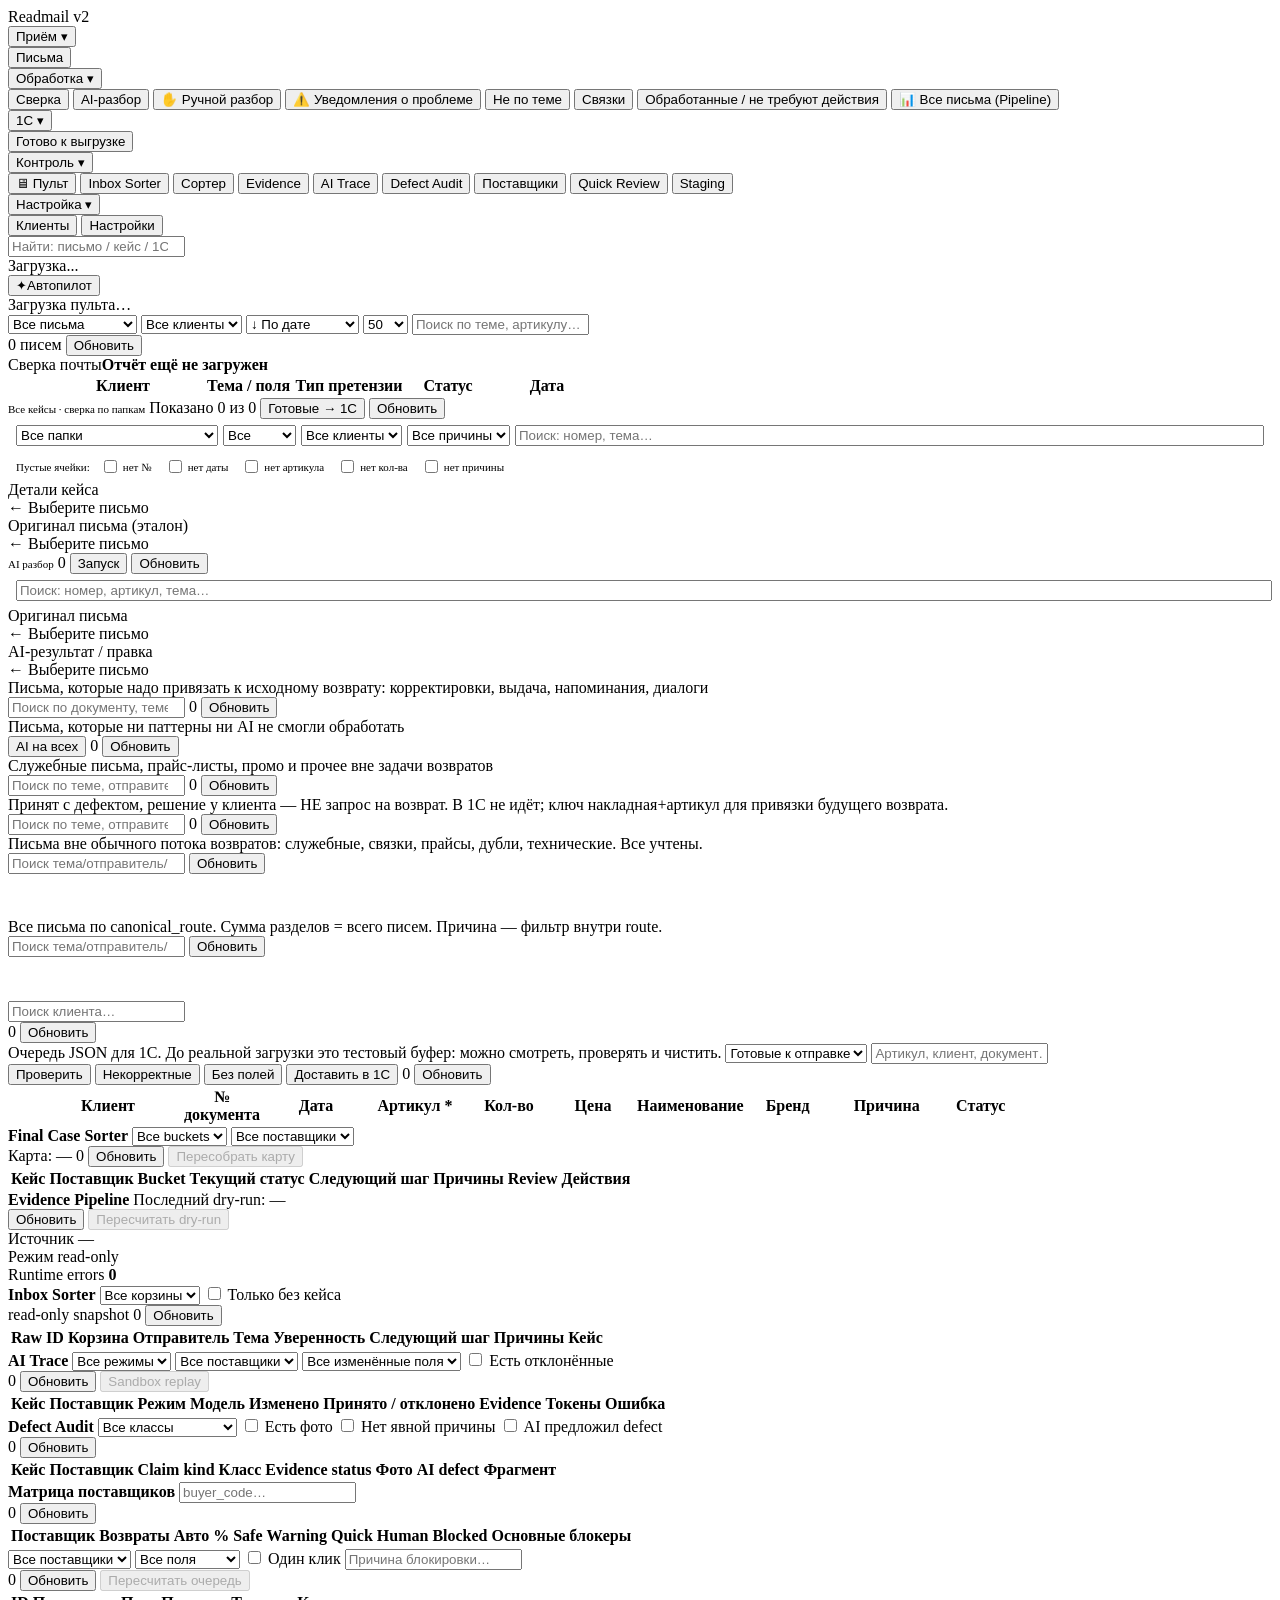
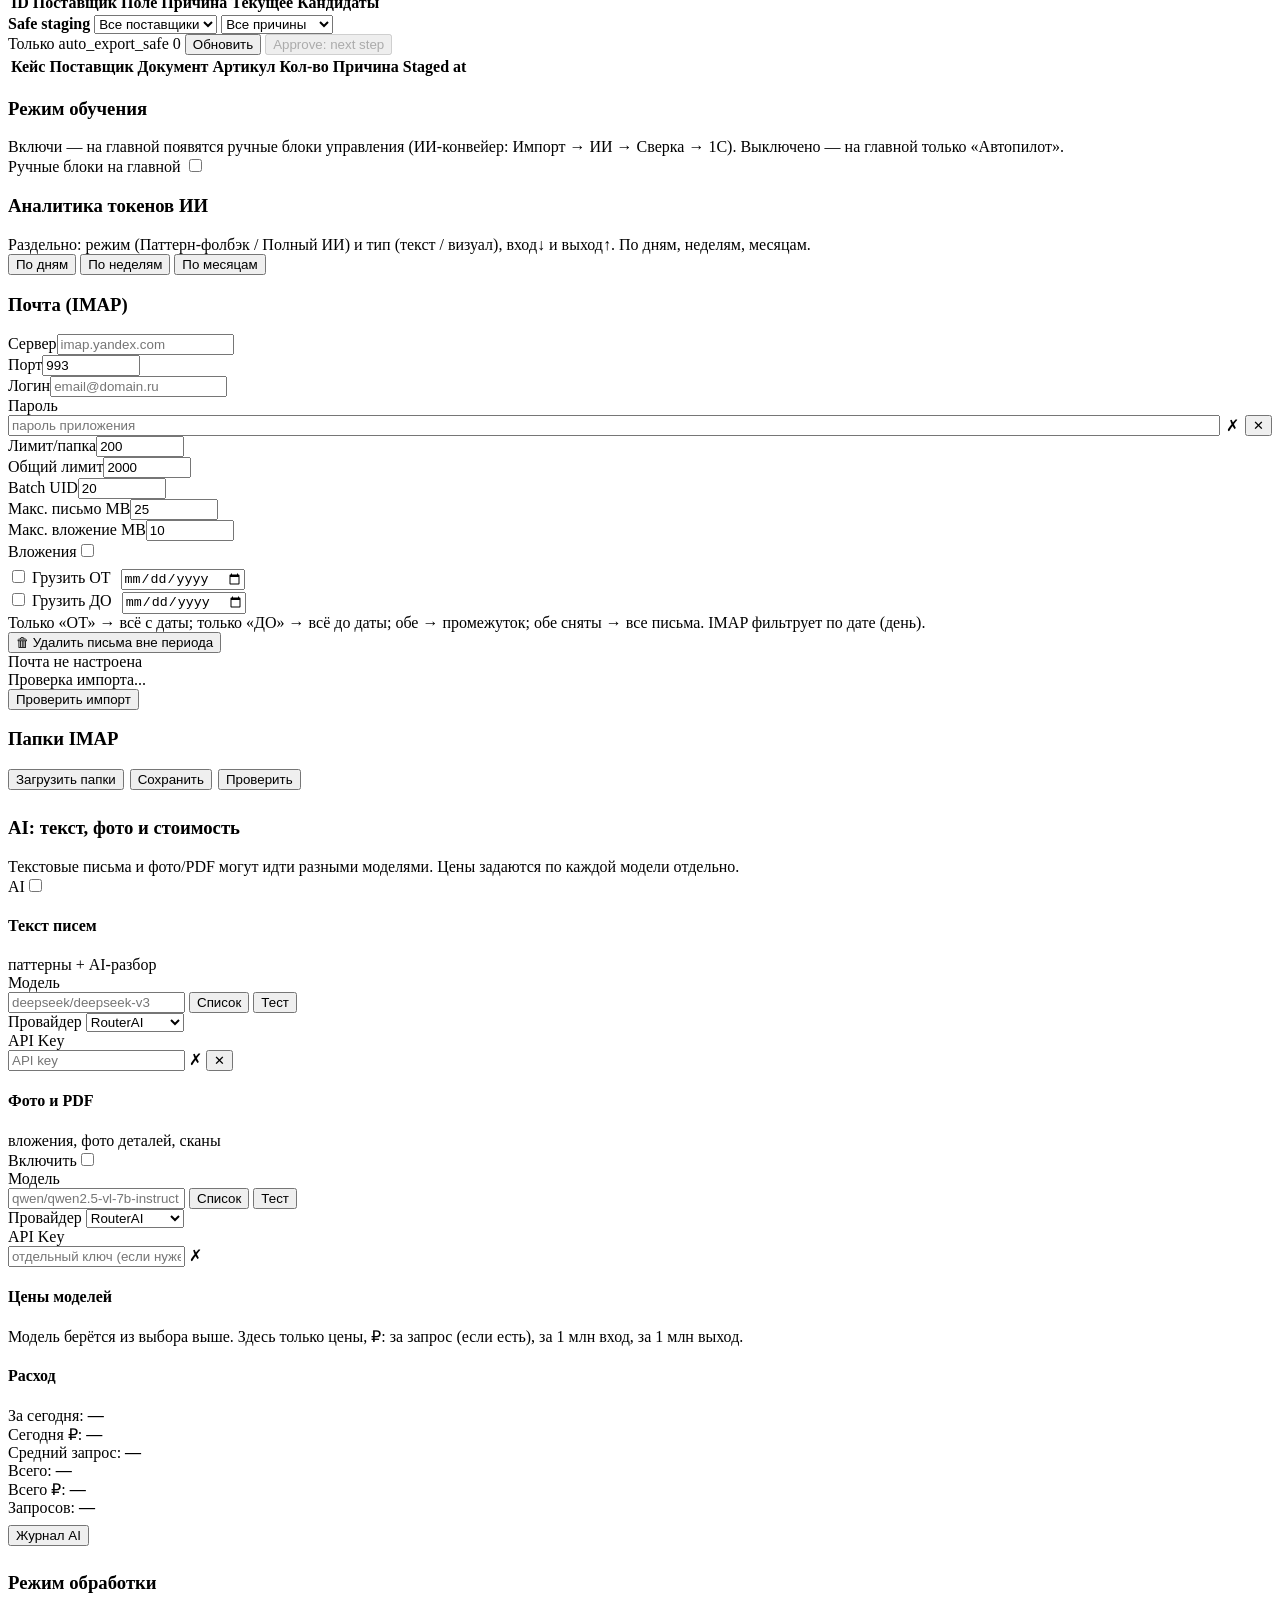
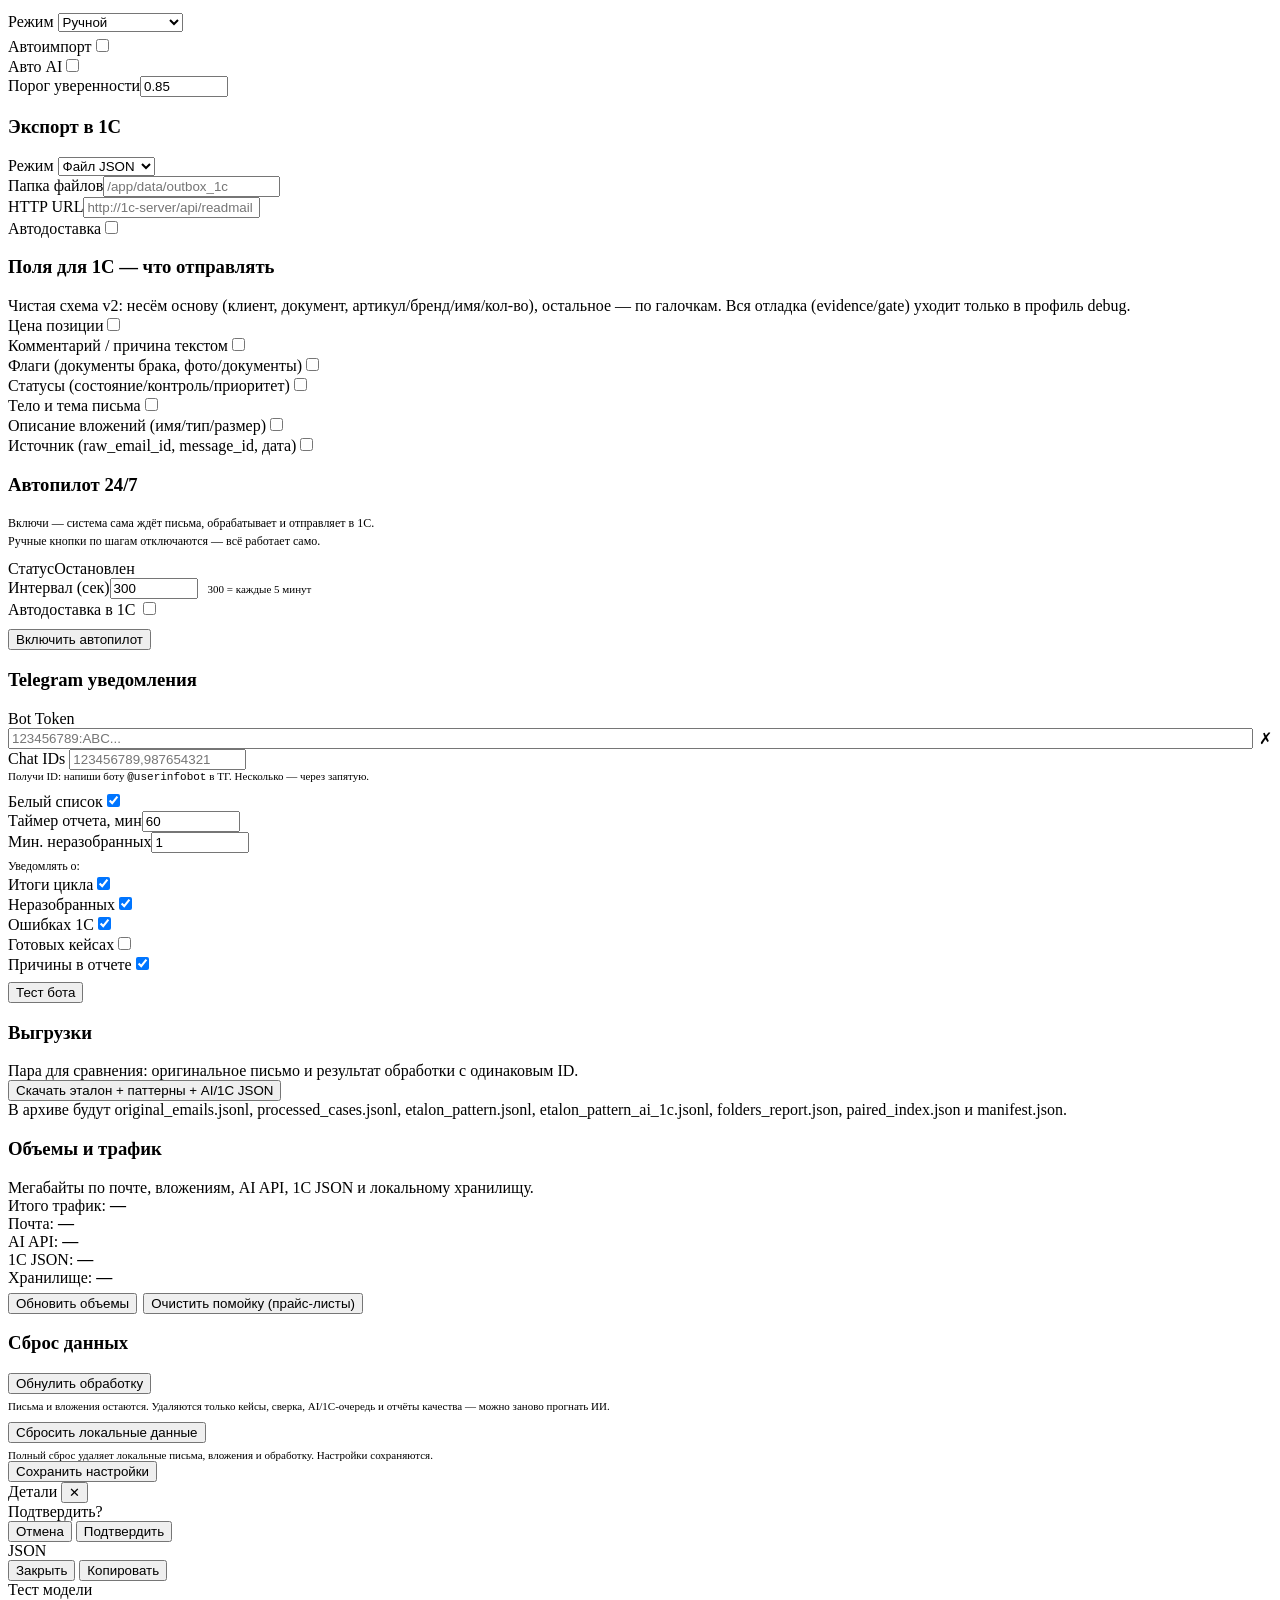
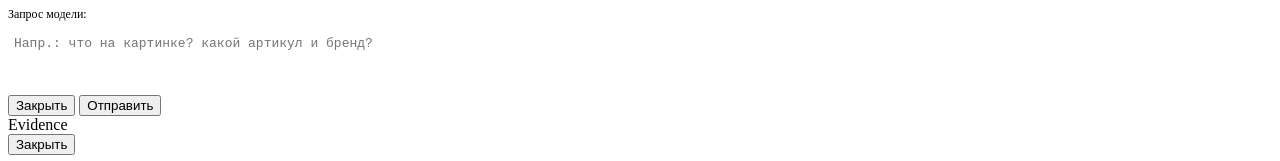
==== commit 09b232ac: "UI: откат чипов, навигация верхними вкладками (убраны дубли) Чипы внутри Сверки дублировали верхние " ====
--- a/app/web/index.html
+++ b/app/web/index.html
@@ -28,7 +28,8 @@
           <div class="nav-group-menu">
             <button class="tab" data-tab="review">Сверка <span class="tab-badge" id="badge-review"></span></button>
             <button class="tab" data-tab="ai_review">AI-разбор</button>
-            <button class="tab" data-tab="unprocessed">Неразобранные <span class="tab-badge" id="badge-unprocessed"></span></button>
+            <button class="tab" data-tab="unprocessed">✋ Ручной разбор <span class="tab-badge" id="badge-unprocessed"></span></button>
+            <button class="tab" data-tab="problem_notice">⚠️ Уведомления о проблеме <span class="tab-badge" id="badge-problem_notice"></span></button>
             <button class="tab" data-tab="offtopic">Не по теме <span class="tab-badge" id="badge-offtopic"></span></button>
             <button class="tab" data-tab="links">Связки <span class="tab-badge" id="badge-links"></span></button>
             <button class="tab" data-tab="processed">Обработанные / не требуют действия <span class="tab-badge" id="badge-processed"></span></button>
@@ -265,7 +266,21 @@
             <button class="btn-sm" onclick="loadReview()">Обновить</button>
           </div>
           <div style="padding:6px 8px;display:flex;gap:5px;flex-wrap:wrap;border-bottom:1px solid var(--border)">
-            <div id="review-folder-chips" class="folder-chips" title="Группы писем по назначению"></div>
+            <select id="review-folder" class="select-sm" onchange="_reviewPage=1;loadReview()" title="Папка писем">
+              <option value="all">Все папки</option>
+              <option value="ready_1c">✅ Готово в 1С</option>
+              <option value="manual">✋ Ручной разбор</option>
+              <option value="needs_link">🔗 Связки: ждут привязки</option>
+              <option value="corrections">📝 Корректировки / ЭДО</option>
+              <option value="ready_to_ship">📦 Готово к выдаче</option>
+              <option value="followups">💬 Диалоги (продолжения)</option>
+              <option value="reminders">⏰ Напоминания</option>
+              <option value="supplier_decisions">✔️ Решения поставщика</option>
+              <option value="marking">🏷 Маркировка / ТНВЭД</option>
+              <option value="problem_notice">⚠️ Уведомления о проблеме</option>
+              <option value="information">🗑 Прайсы / отчёты / мусор</option>
+              <option value="unknown">❓ Неизвестные</option>
+            </select>
             <select id="review-filter" class="select-sm" onchange="_reviewPage=1;loadReview()">
               <option value="all">Все</option>
               <option value="pattern">Паттерн</option>
@@ -403,6 +418,22 @@
       </div>
       <div id="offtopic-list" class="unprocessed-list"></div>
       <div class="pagination" id="offtopic-pagination"></div>
+    </section>
+
+    <!-- УВЕДОМЛЕНИЯ О ПРОБЛЕМЕ -->
+    <section id="tab-problem_notice" class="tab-content">
+      <div class="toolbar">
+        <div class="toolbar-left">
+          <span class="hint-text">Принят с дефектом, решение у клиента — НЕ запрос на возврат. В 1С не идёт; ключ накладная+артикул для привязки будущего возврата.</span>
+        </div>
+        <div class="toolbar-right">
+          <input type="search" id="problem_notice-search" class="search-input" placeholder="Поиск по теме, отправителю">
+          <span class="count-badge" id="problem_notice-count">0</span>
+          <button class="btn-sm" onclick="loadProblemNotice()">Обновить</button>
+        </div>
+      </div>
+      <div id="problem_notice-list" class="unprocessed-list"></div>
+      <div class="pagination" id="problem_notice-pagination"></div>
     </section>
 
     <!-- ОБРАБОТАННЫЕ / НЕ ТРЕБУЮТ ДЕЙСТВИЯ -->
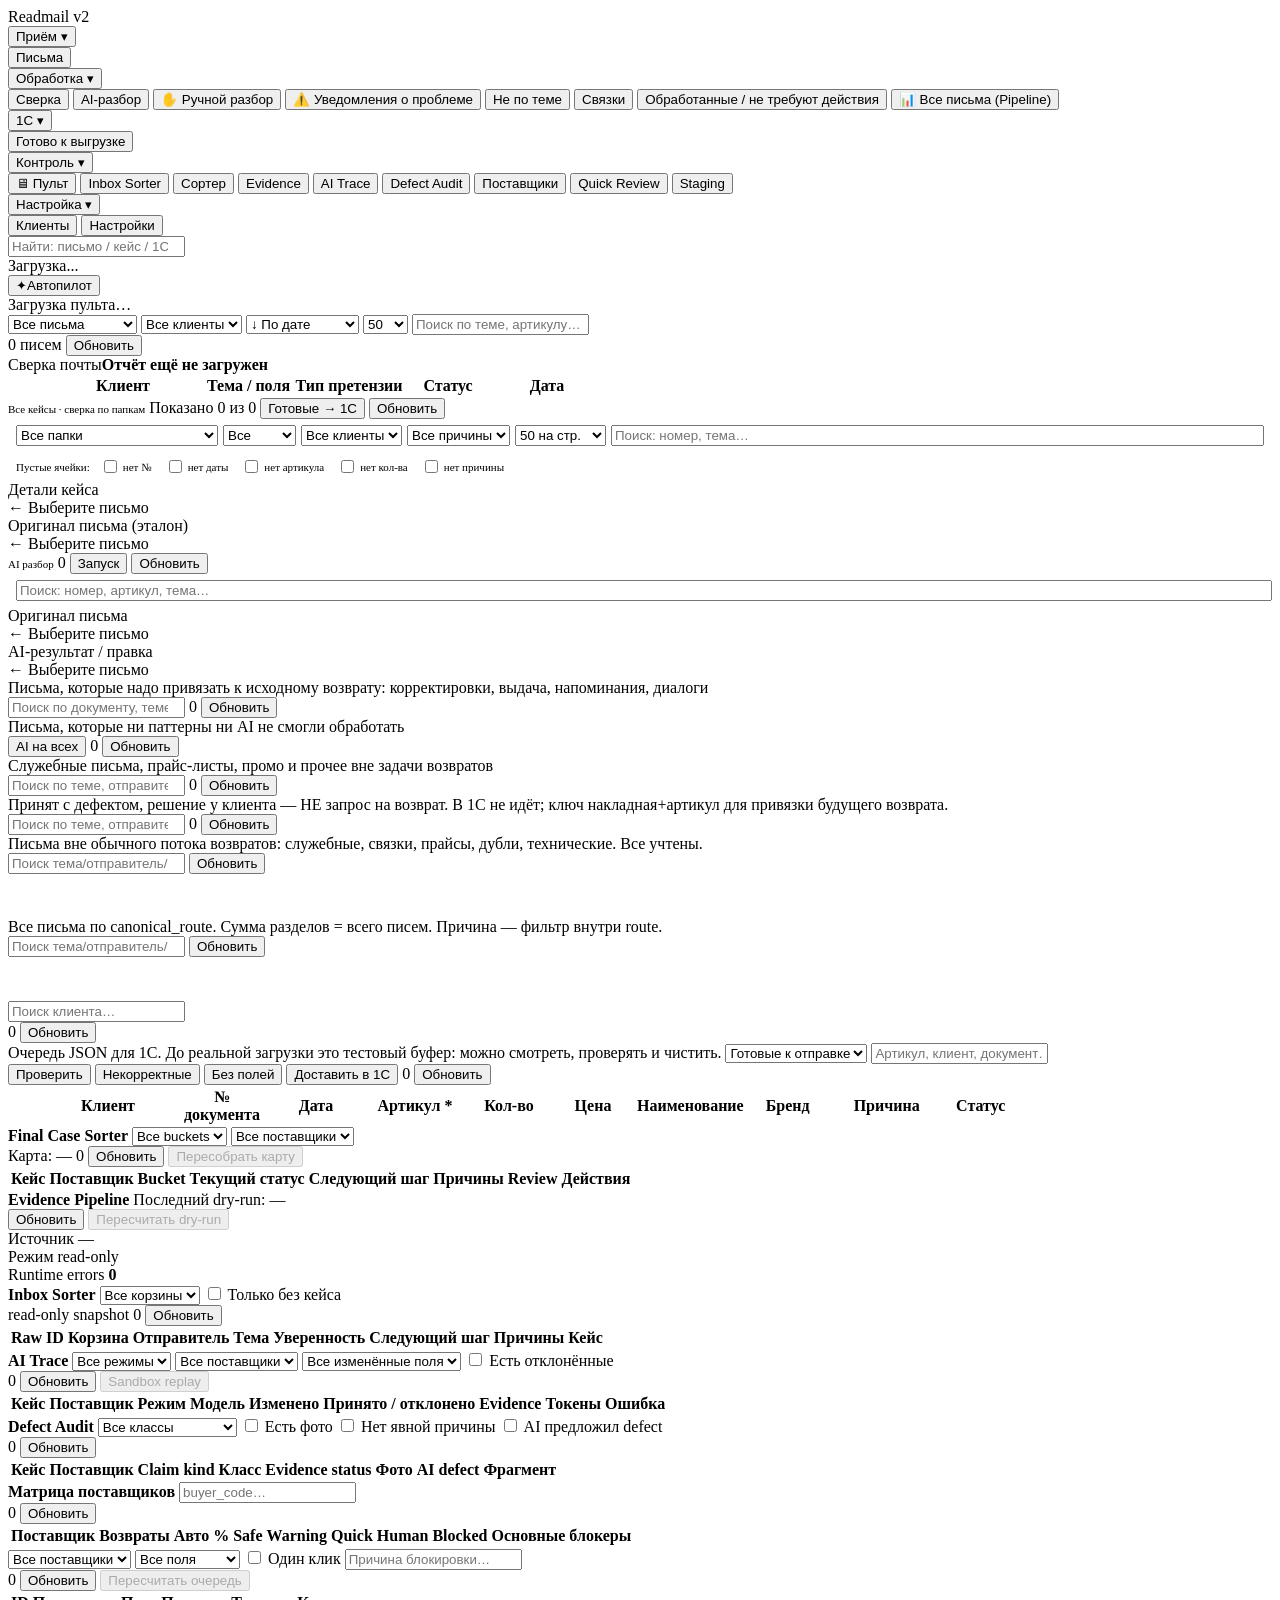
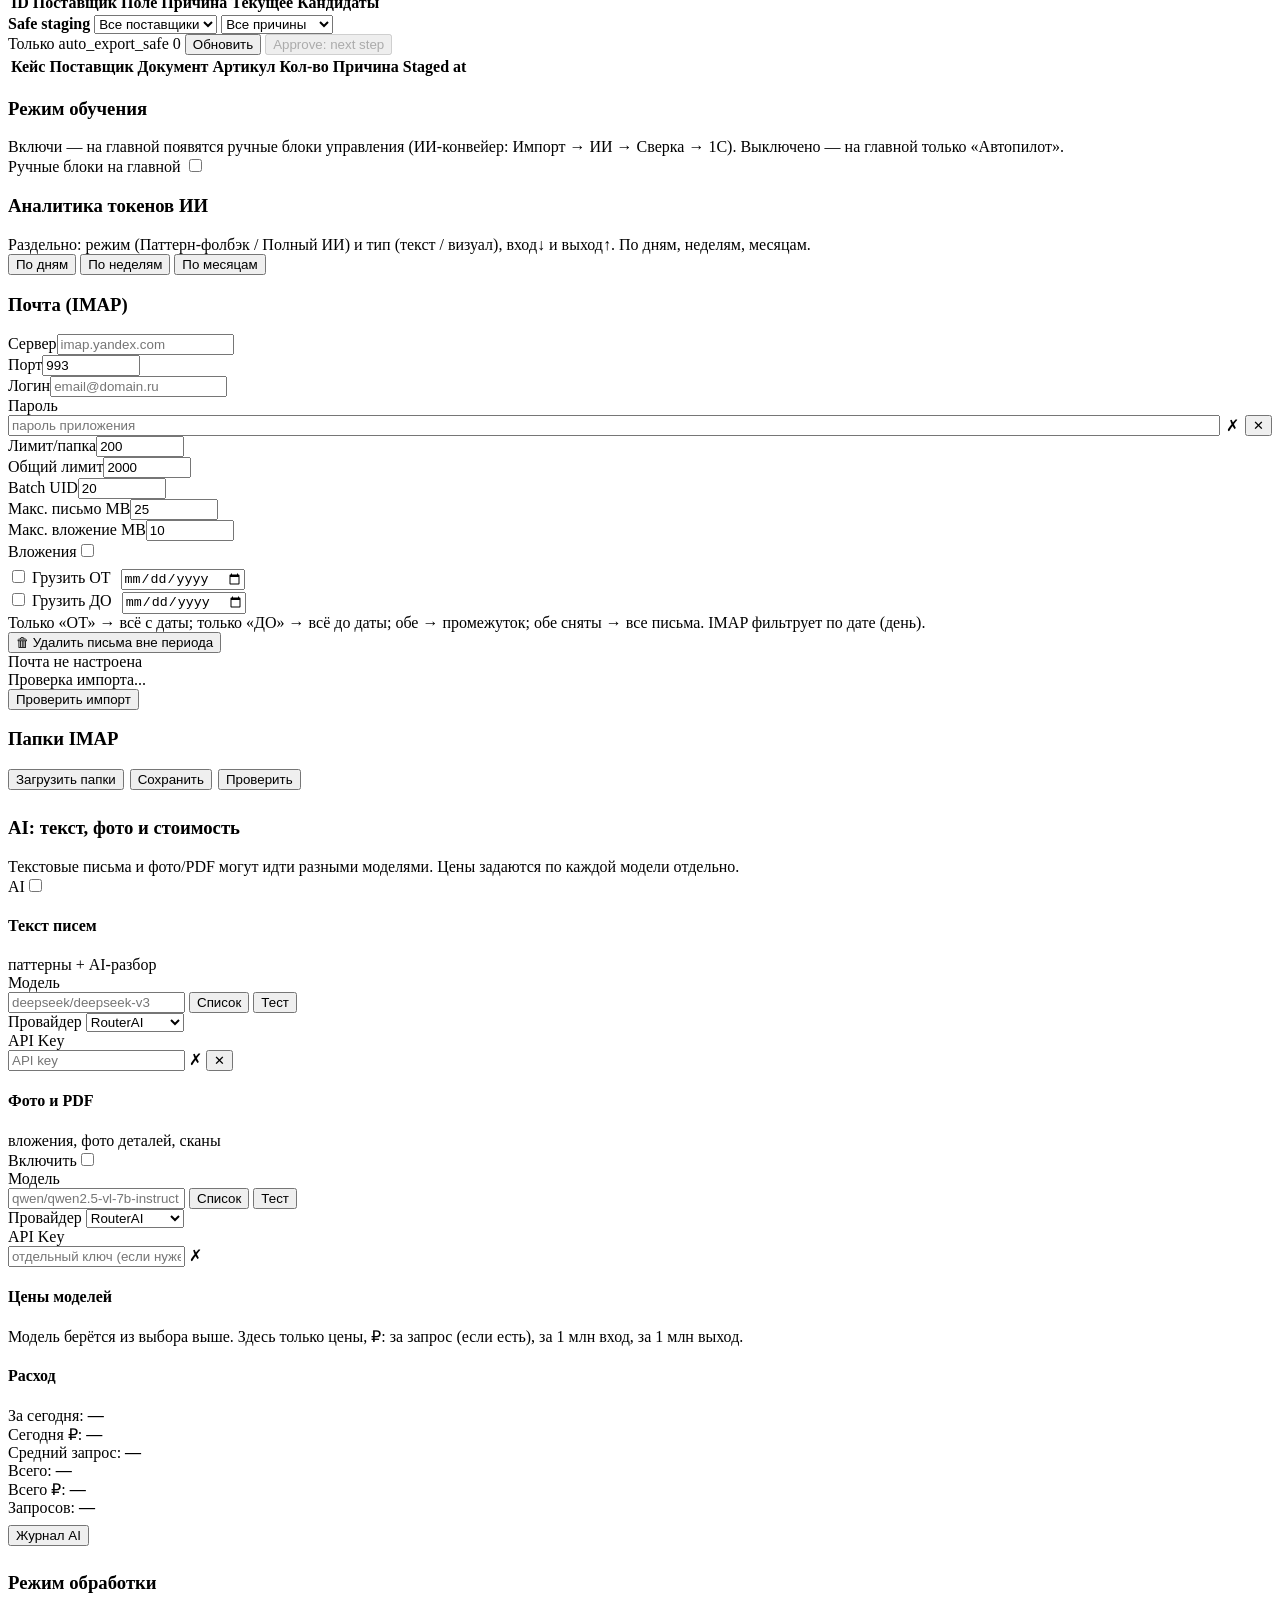
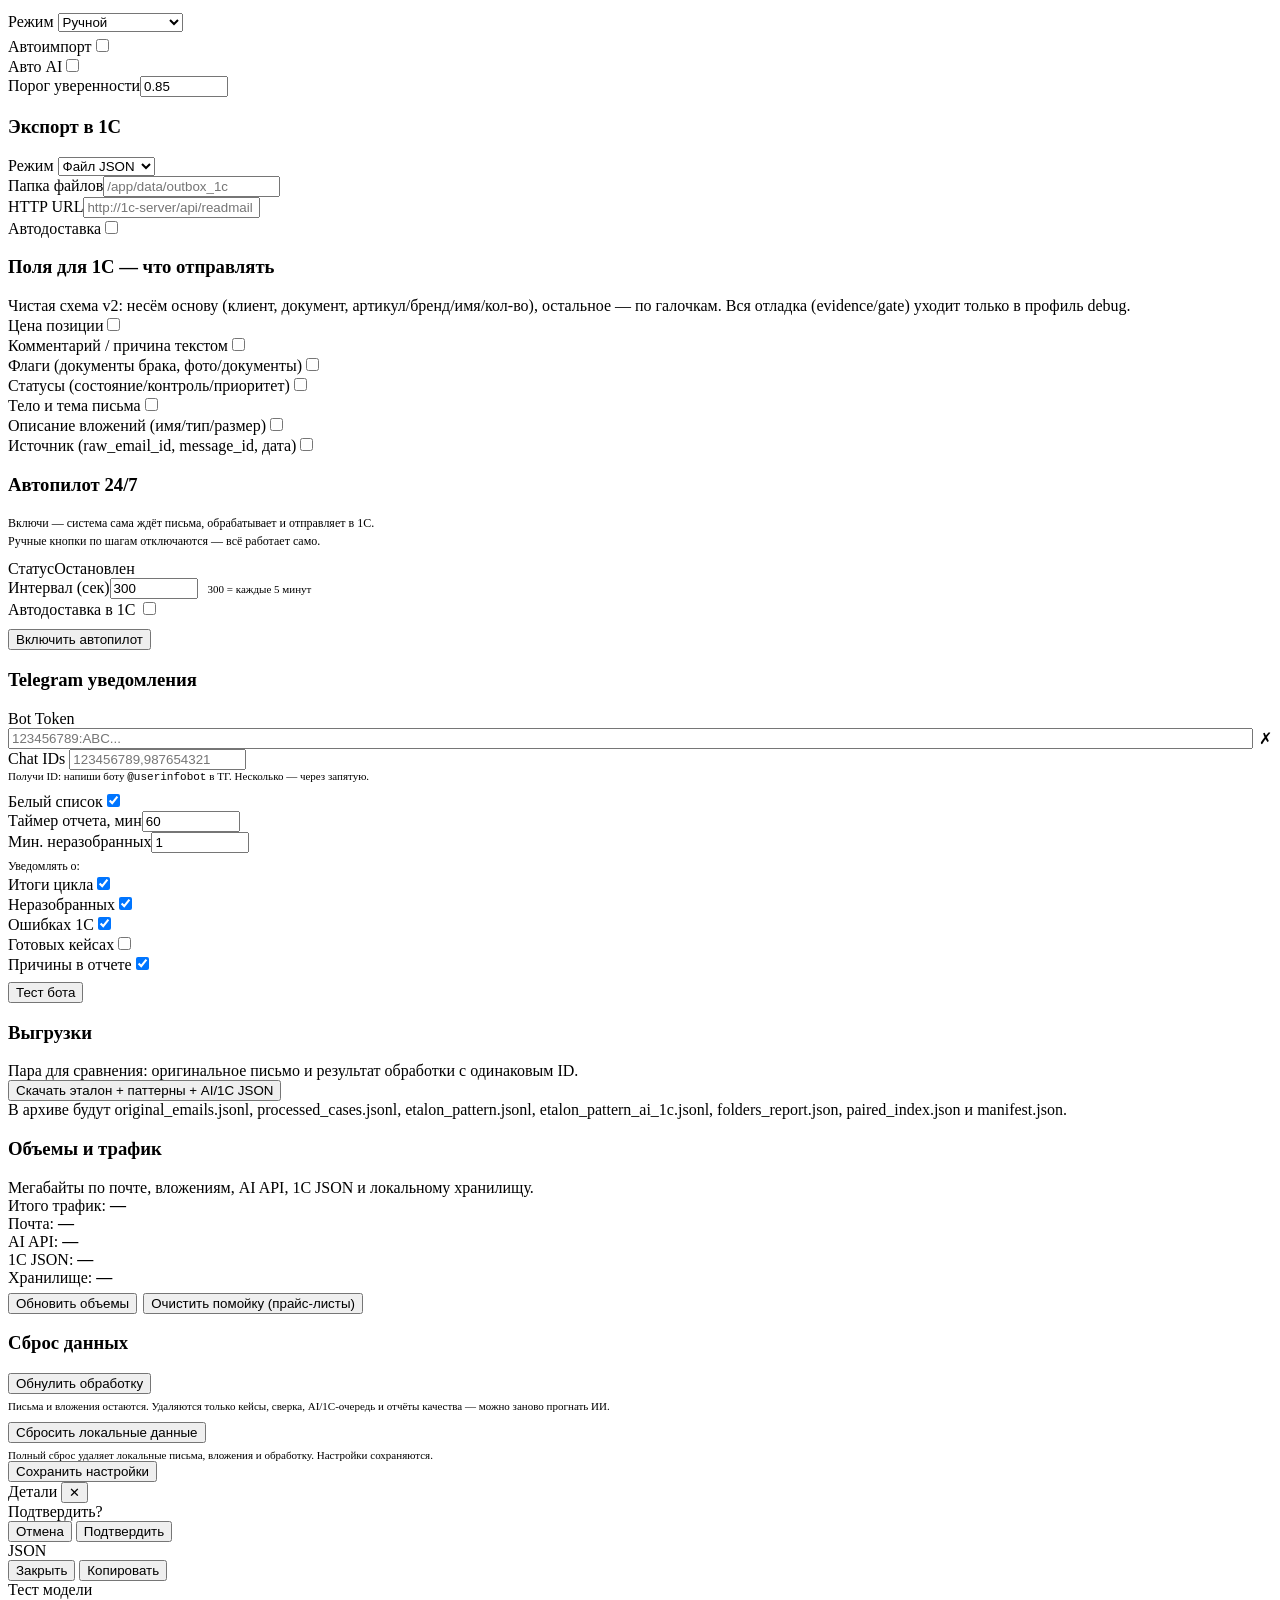
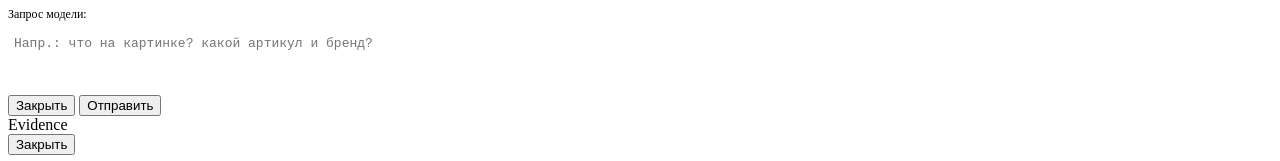
==== commit 9e70a495: "#3 UI: вкладки открываются как Сверка (3 панели) + ручной перенос со статусом #3a: «Ручной разбор»/«" ====
--- a/app/web/index.html
+++ b/app/web/index.html
@@ -291,6 +291,12 @@
             </select>
             <select id="review-kind" class="select-sm" onchange="_reviewPage=1;loadReview()" title="Сортировать по причине возврата">
               <option value="">Все причины</option>
+            </select>
+            <select id="review-pagesize" class="select-sm" onchange="_reviewPage=1;loadReview()" title="Сколько показывать на странице">
+              <option value="50">50 на стр.</option>
+              <option value="25">25 на стр.</option>
+              <option value="100">100 на стр.</option>
+              <option value="500">всё</option>
             </select>
             <input type="text" id="review-search" class="input-sm" placeholder="Поиск: номер, тема…"
               style="flex:1;min-width:100px" oninput="clearTimeout(_rt); _rt=setTimeout(loadReview,350)">
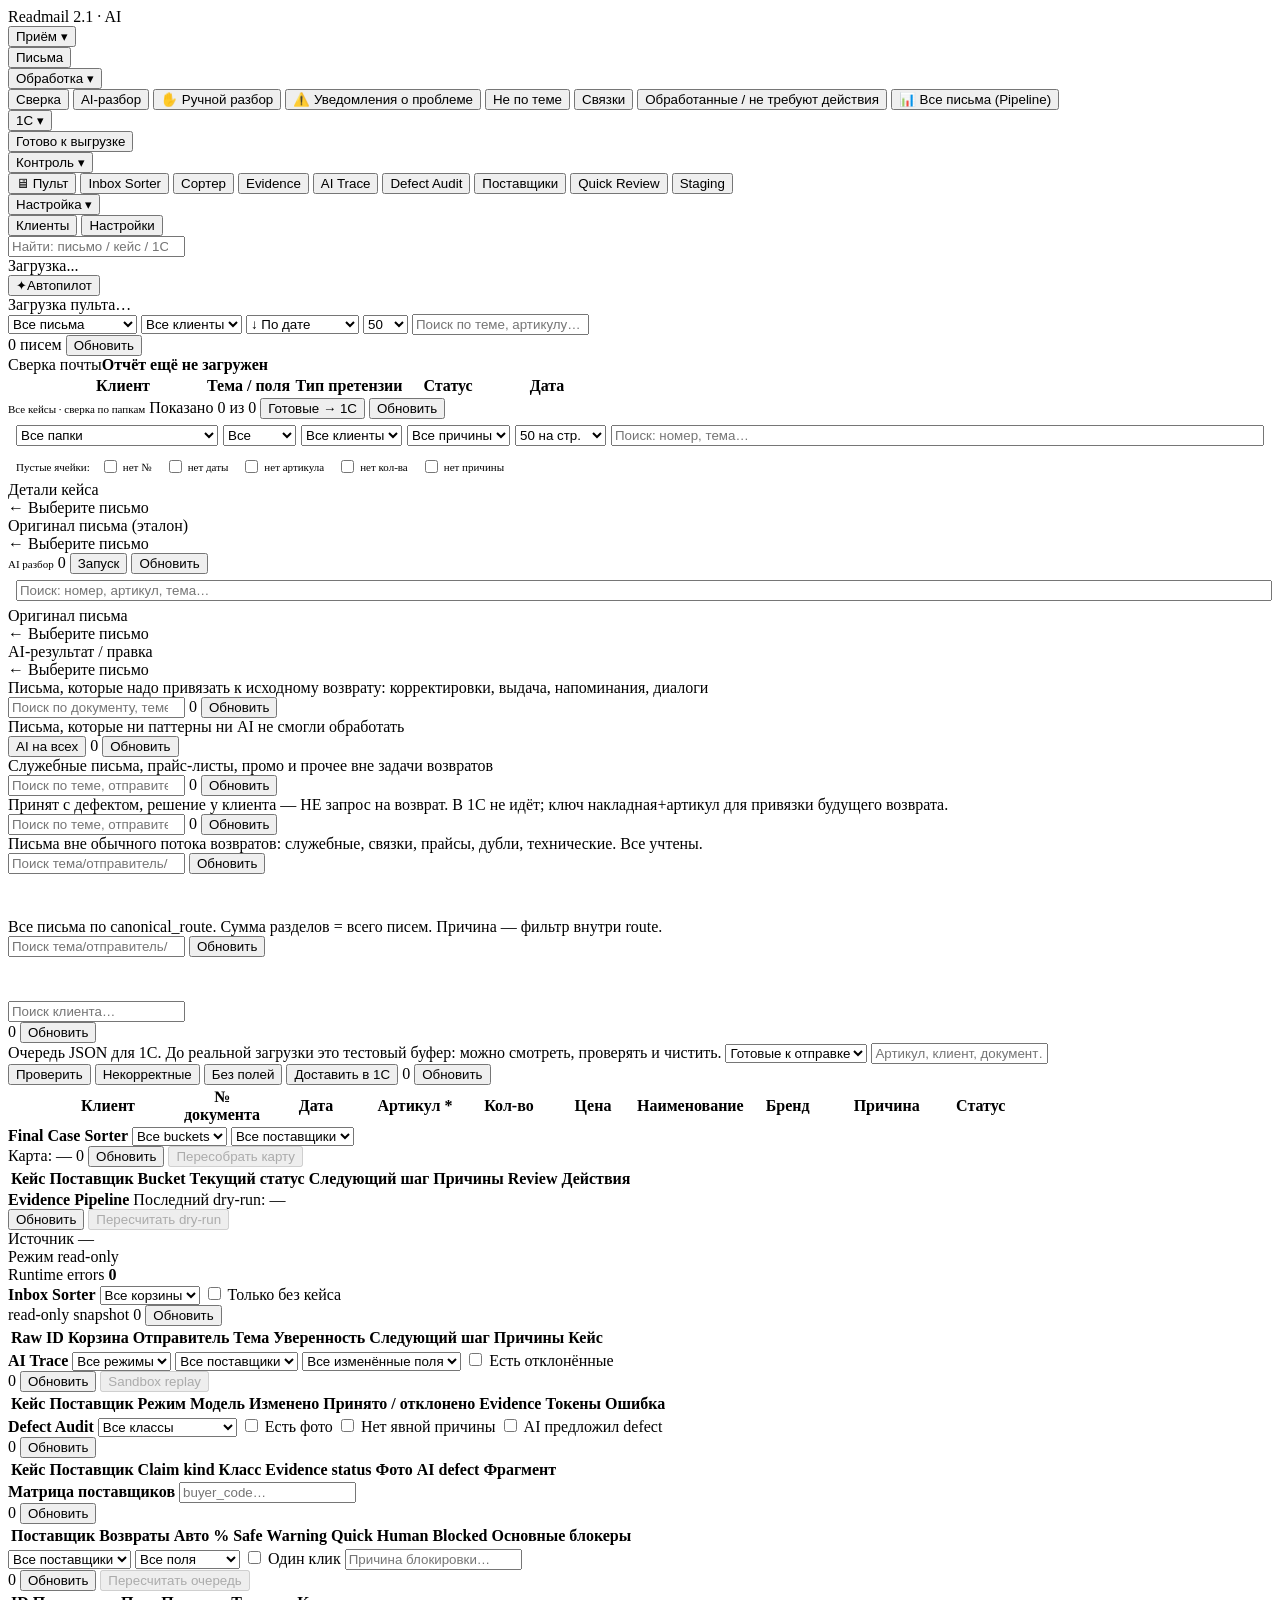
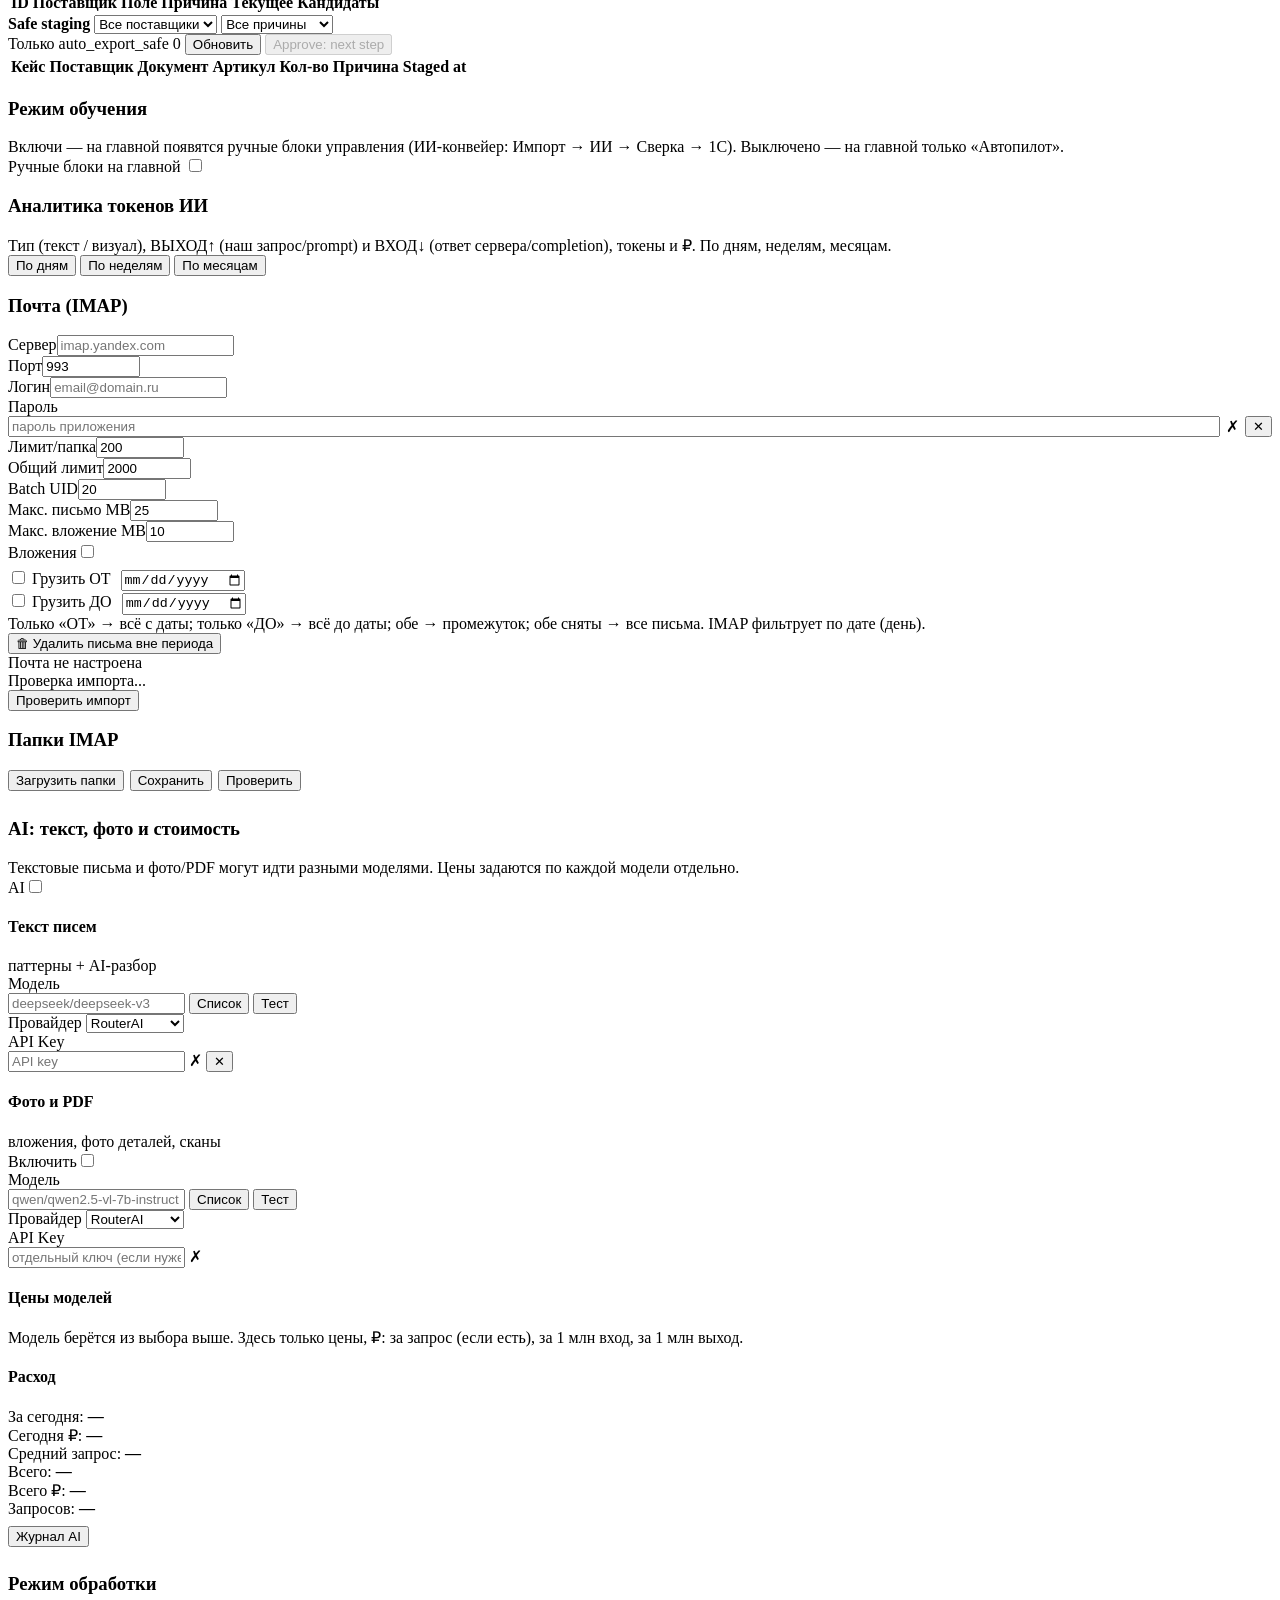
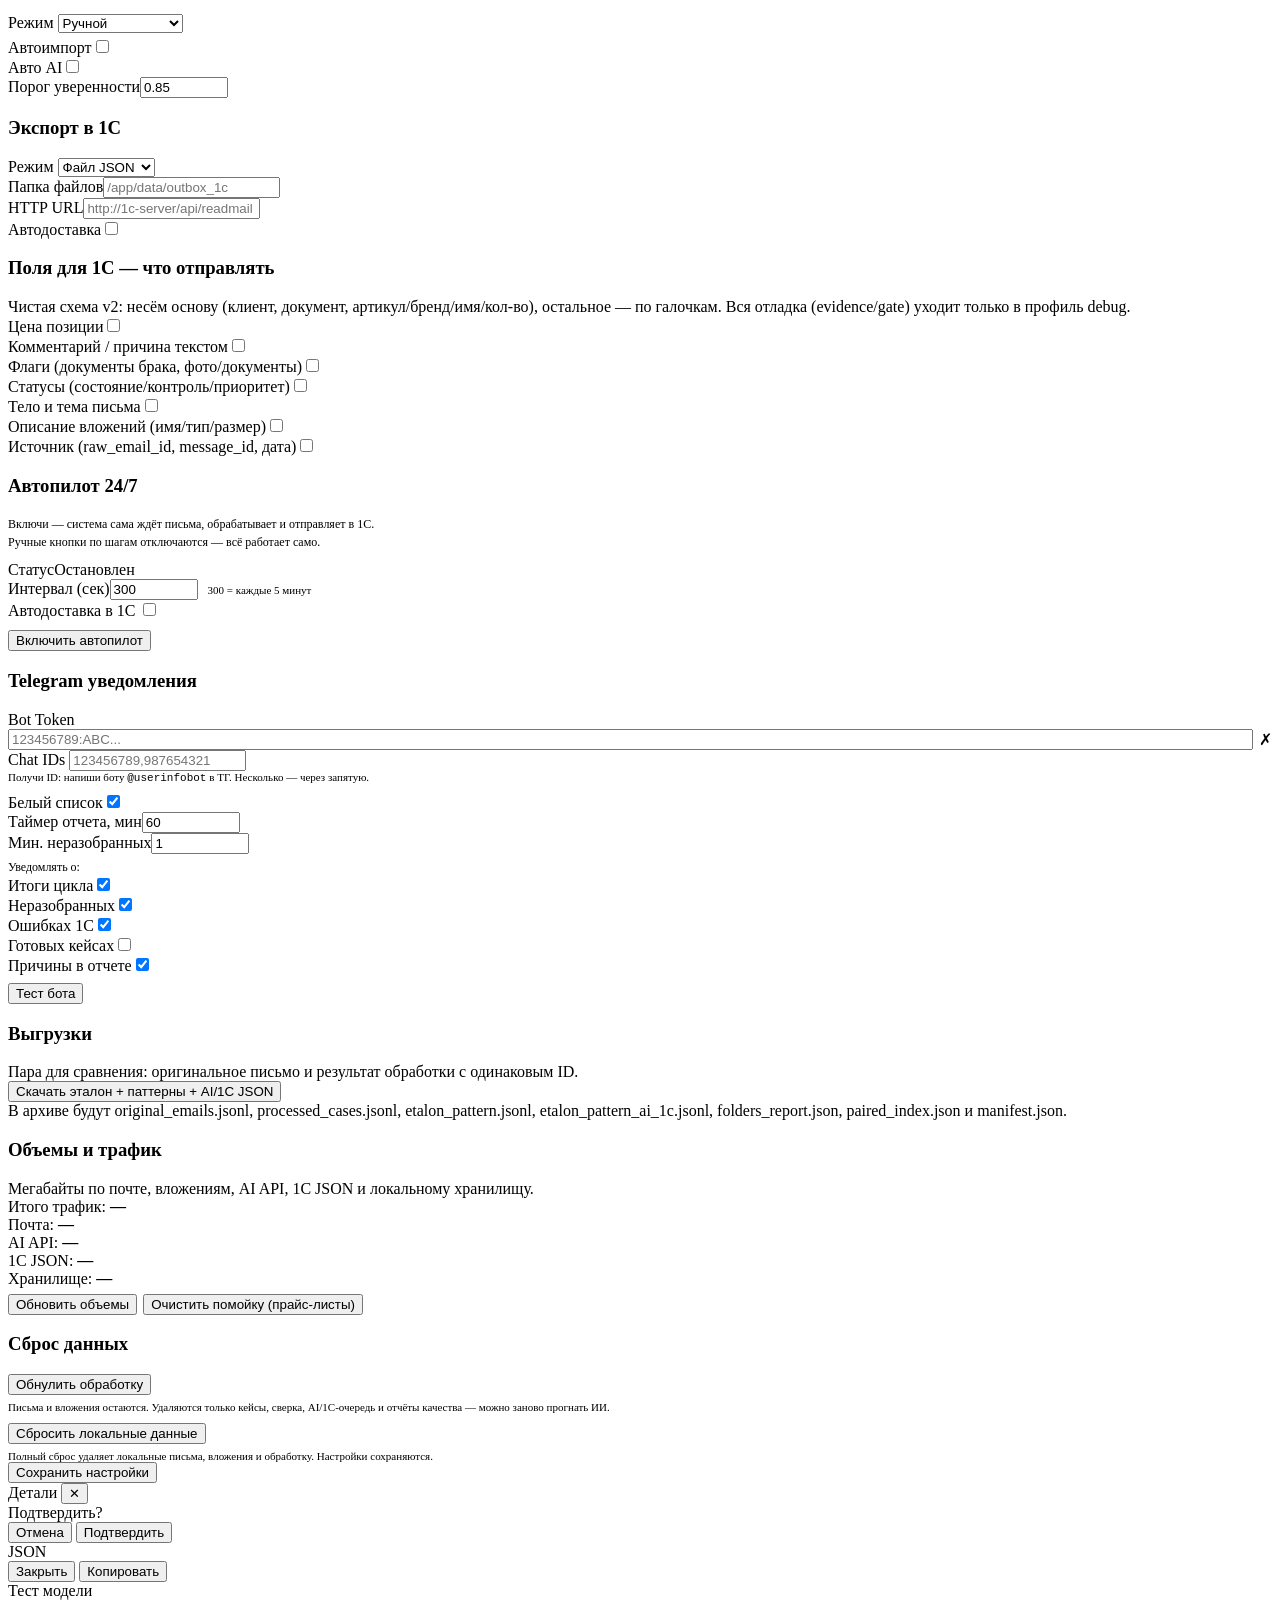
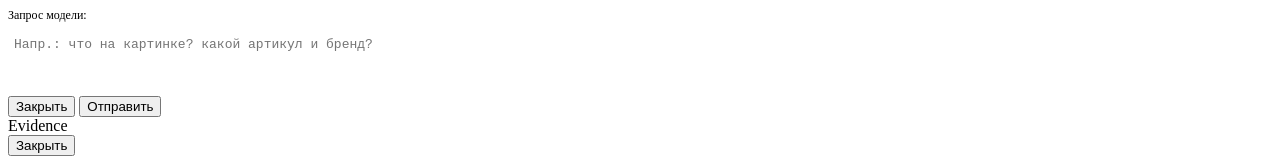
==== commit fd8a5b3c: "Сессия: ИИ-авторитет, «Поступило в обработку», движок ссылок, деньги/скорость Корректность: - apply_" ====
--- a/app/web/index.html
+++ b/app/web/index.html
@@ -4,7 +4,7 @@
 <meta charset="UTF-8">
 <meta name="viewport" content="width=device-width, initial-scale=1">
 <meta http-equiv="Cache-Control" content="no-cache, no-store, must-revalidate">
-<title>Readmail v2</title>
+<title>Readmail 2.1 (AI)</title>
 <link rel="stylesheet" href="/static/style.css?v=20260615onec">
 </head>
 <body>
@@ -13,7 +13,7 @@
   <!-- Шапка -->
   <header class="topbar">
     <div class="topbar-left">
-      <span class="logo">Readmail <span class="version">v2</span></span>
+      <span class="logo">Readmail <span class="version">2.1 · AI</span></span>
     </div>
     <div class="topbar-center">
       <nav class="tabs nav-groups" id="main-tabs">
@@ -269,6 +269,7 @@
             <select id="review-folder" class="select-sm" onchange="_reviewPage=1;loadReview()" title="Папка писем">
               <option value="all">Все папки</option>
               <option value="ready_1c">✅ Готово в 1С</option>
+              <option value="awaiting_ai">📥 Поступило в обработку</option>
               <option value="manual">✋ Ручной разбор</option>
               <option value="needs_link">🔗 Связки: ждут привязки</option>
               <option value="corrections">📝 Корректировки / ЭДО</option>
@@ -775,7 +776,7 @@
 
         <div class="settings-group settings-row-full">
           <h3>Аналитика токенов ИИ</h3>
-          <div class="group-desc">Раздельно: режим (Паттерн-фолбэк / Полный ИИ) и тип (текст / визуал), вход↓ и выход↑. По дням, неделям, месяцам.</div>
+          <div class="group-desc">Тип (текст / визуал), ВЫХОД↑ (наш запрос/prompt) и ВХОД↓ (ответ сервера/completion), токены и ₽. По дням, неделям, месяцам.</div>
           <div id="token-report" class="token-report"></div>
           <div class="tok-period-tabs" id="tok-period-tabs">
             <button class="tok-period-btn active" data-period="day" onclick="loadTokenTimeline('day')">По дням</button>
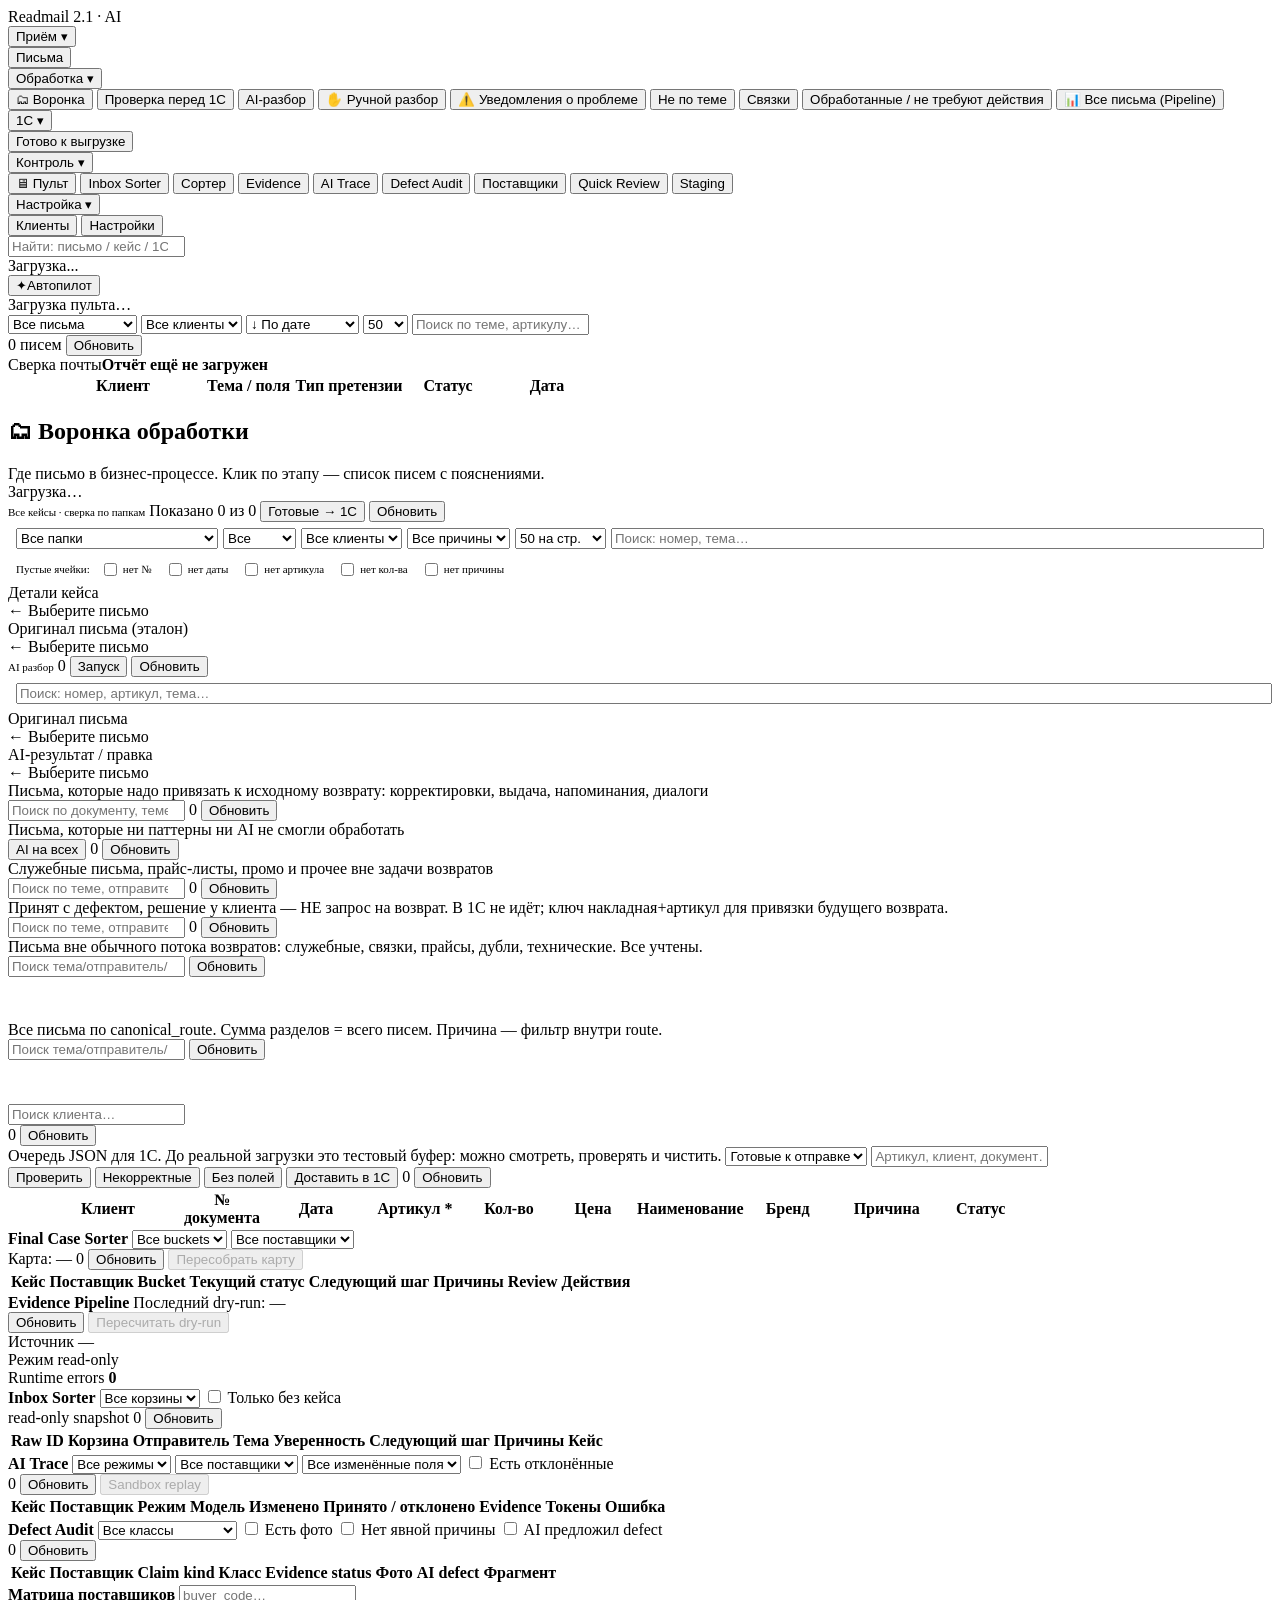
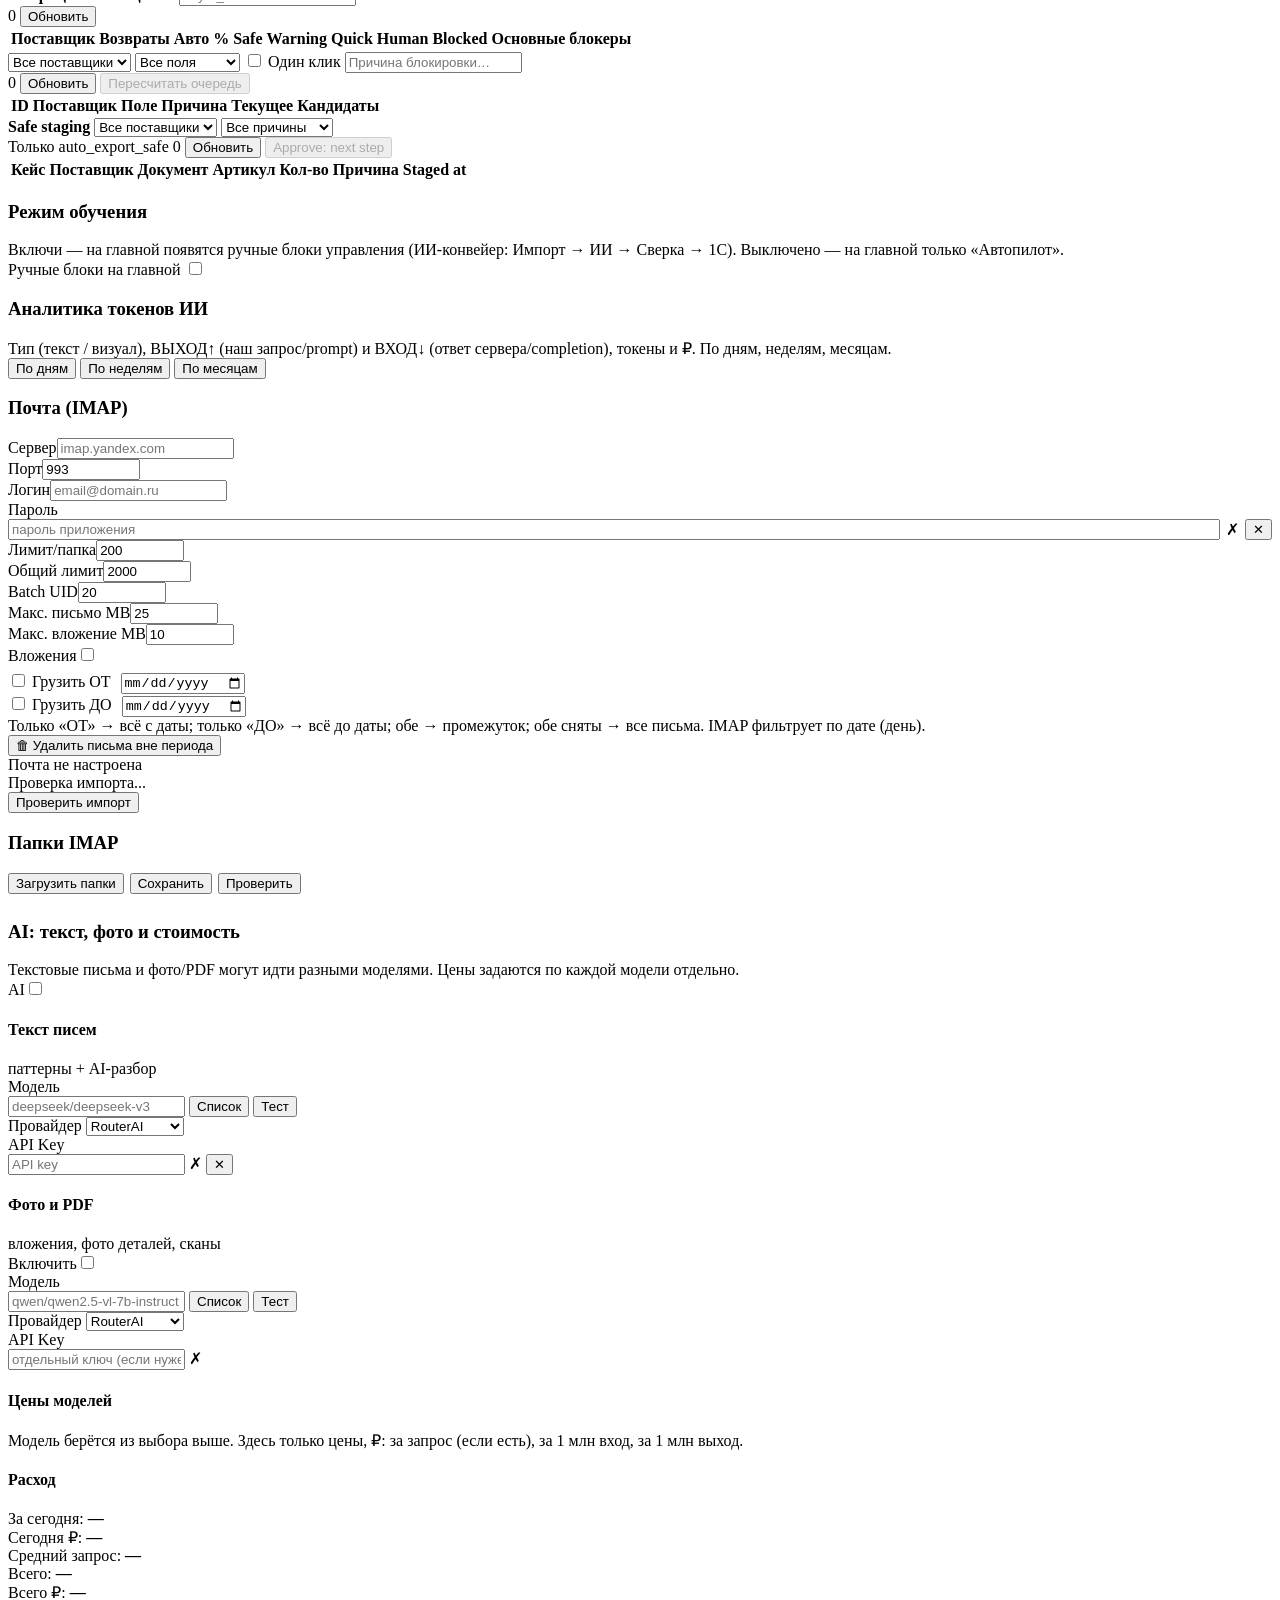
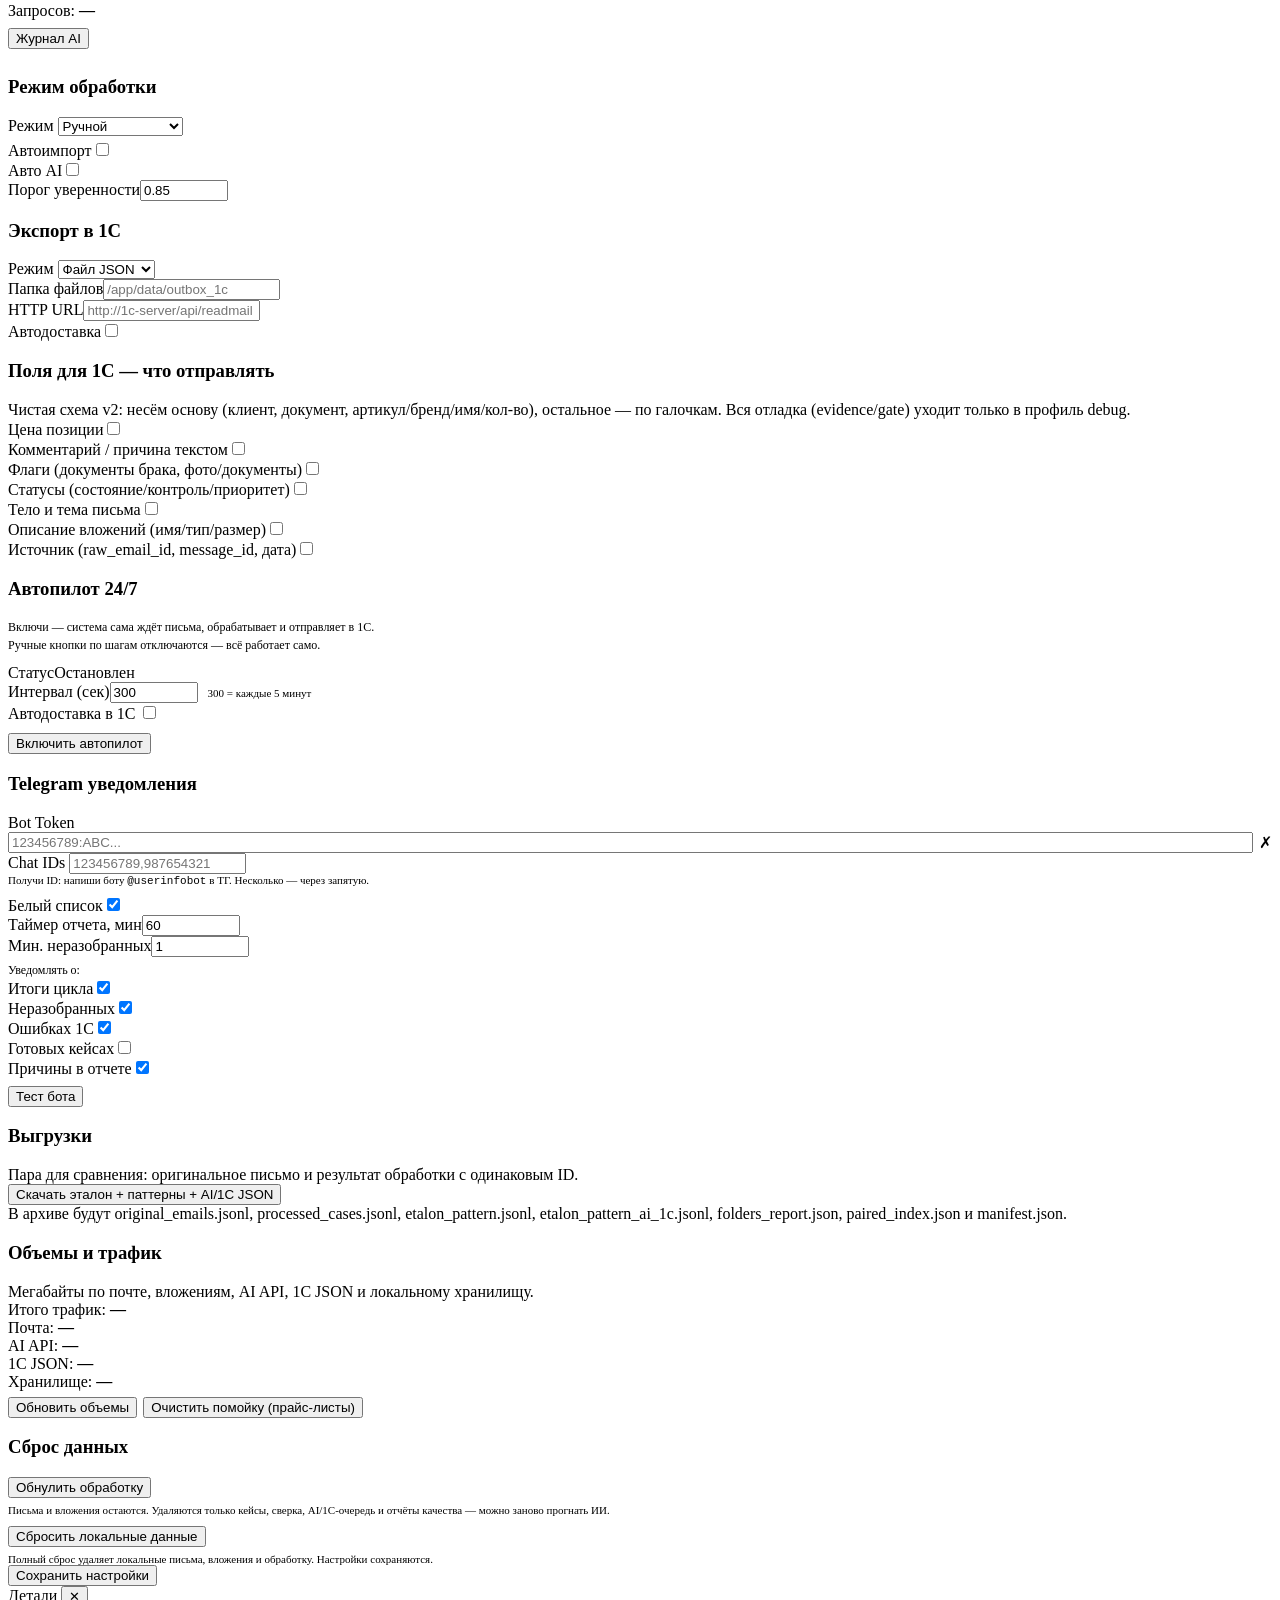
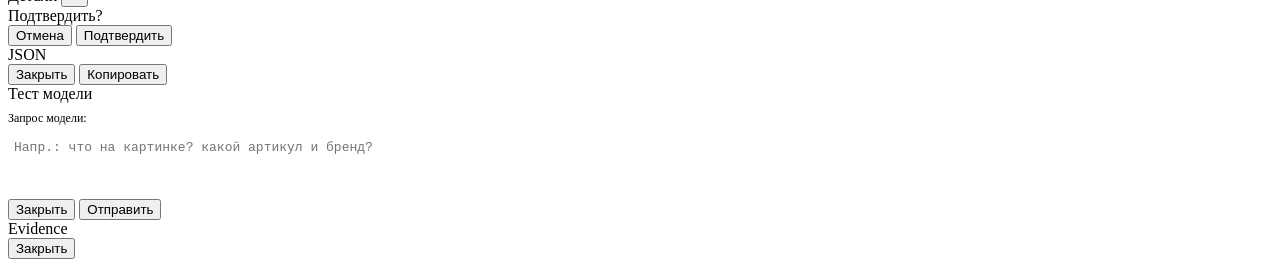
==== commit 2176cbde: "Операторская структура папок (ТЗ): воронка, брак-гейт, problem_notice, переименования - folder_accou" ====
--- a/app/web/index.html
+++ b/app/web/index.html
@@ -26,7 +26,8 @@
         <div class="nav-group">
           <button class="nav-group-head" type="button">Обработка <span class="nav-group-dot" id="navdot-process"></span> <span class="nav-caret">▾</span></button>
           <div class="nav-group-menu">
-            <button class="tab" data-tab="review">Сверка <span class="tab-badge" id="badge-review"></span></button>
+            <button class="tab" data-tab="funnel">🗂 Воронка</button>
+            <button class="tab" data-tab="review">Проверка перед 1С <span class="tab-badge" id="badge-review"></span></button>
             <button class="tab" data-tab="ai_review">AI-разбор</button>
             <button class="tab" data-tab="unprocessed">✋ Ручной разбор <span class="tab-badge" id="badge-unprocessed"></span></button>
             <button class="tab" data-tab="problem_notice">⚠️ Уведомления о проблеме <span class="tab-badge" id="badge-problem_notice"></span></button>
@@ -255,7 +256,15 @@
       <div class="pagination" id="emails-pagination"></div>
     </section>
 
-    <!-- СВЕРКА -->
+    <!-- ВОРОНКА ОБРАБОТКИ (операторская витрина) -->
+    <section id="tab-funnel" class="tab-content">
+      <div class="panel-header"><h2>🗂 Воронка обработки</h2>
+        <span class="hint-text">Где письмо в бизнес-процессе. Клик по этапу — список писем с пояснениями.</span></div>
+      <div id="funnel-body" class="funnel-body">Загрузка…</div>
+      <div id="funnel-items" class="funnel-items"></div>
+    </section>
+
+    <!-- ПРОВЕРКА ПЕРЕД 1С -->
     <section id="tab-review" class="tab-content">
       <div class="split-page">
         <div class="split-list-col" id="review-list-col">
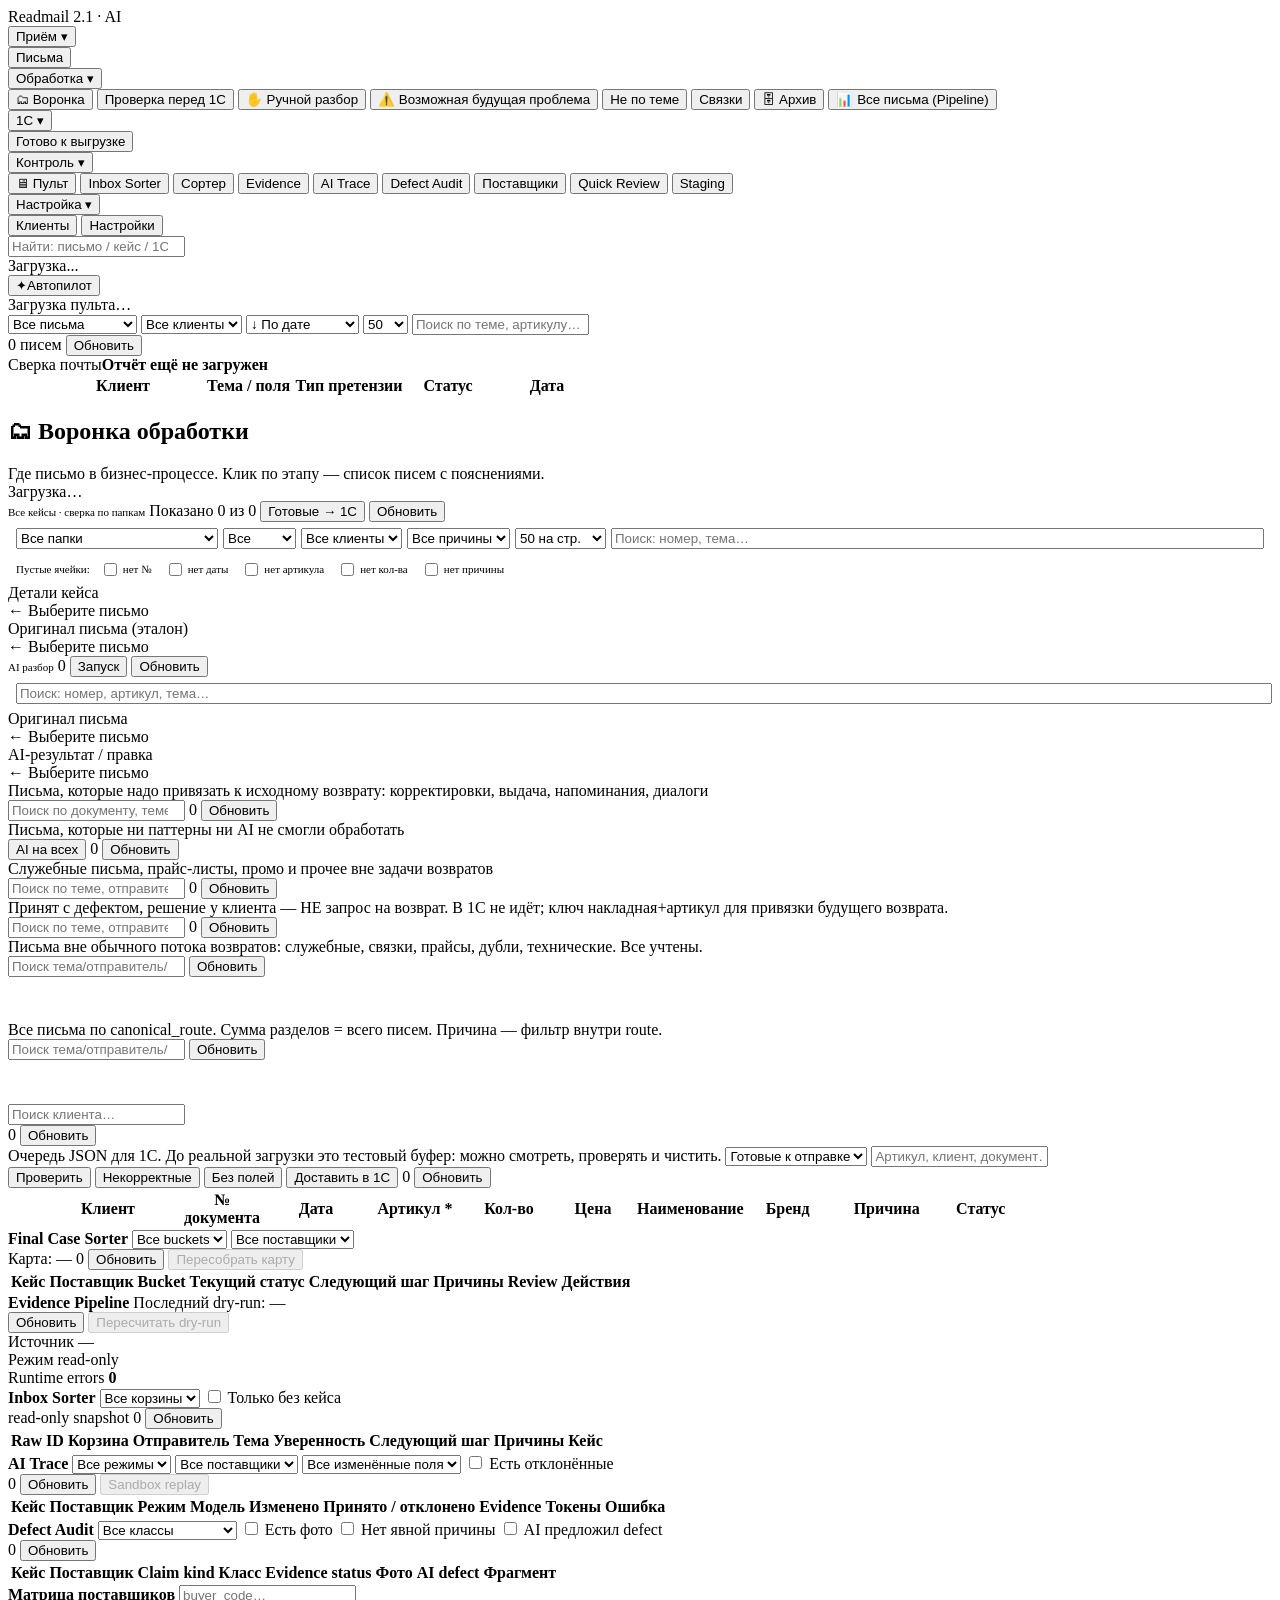
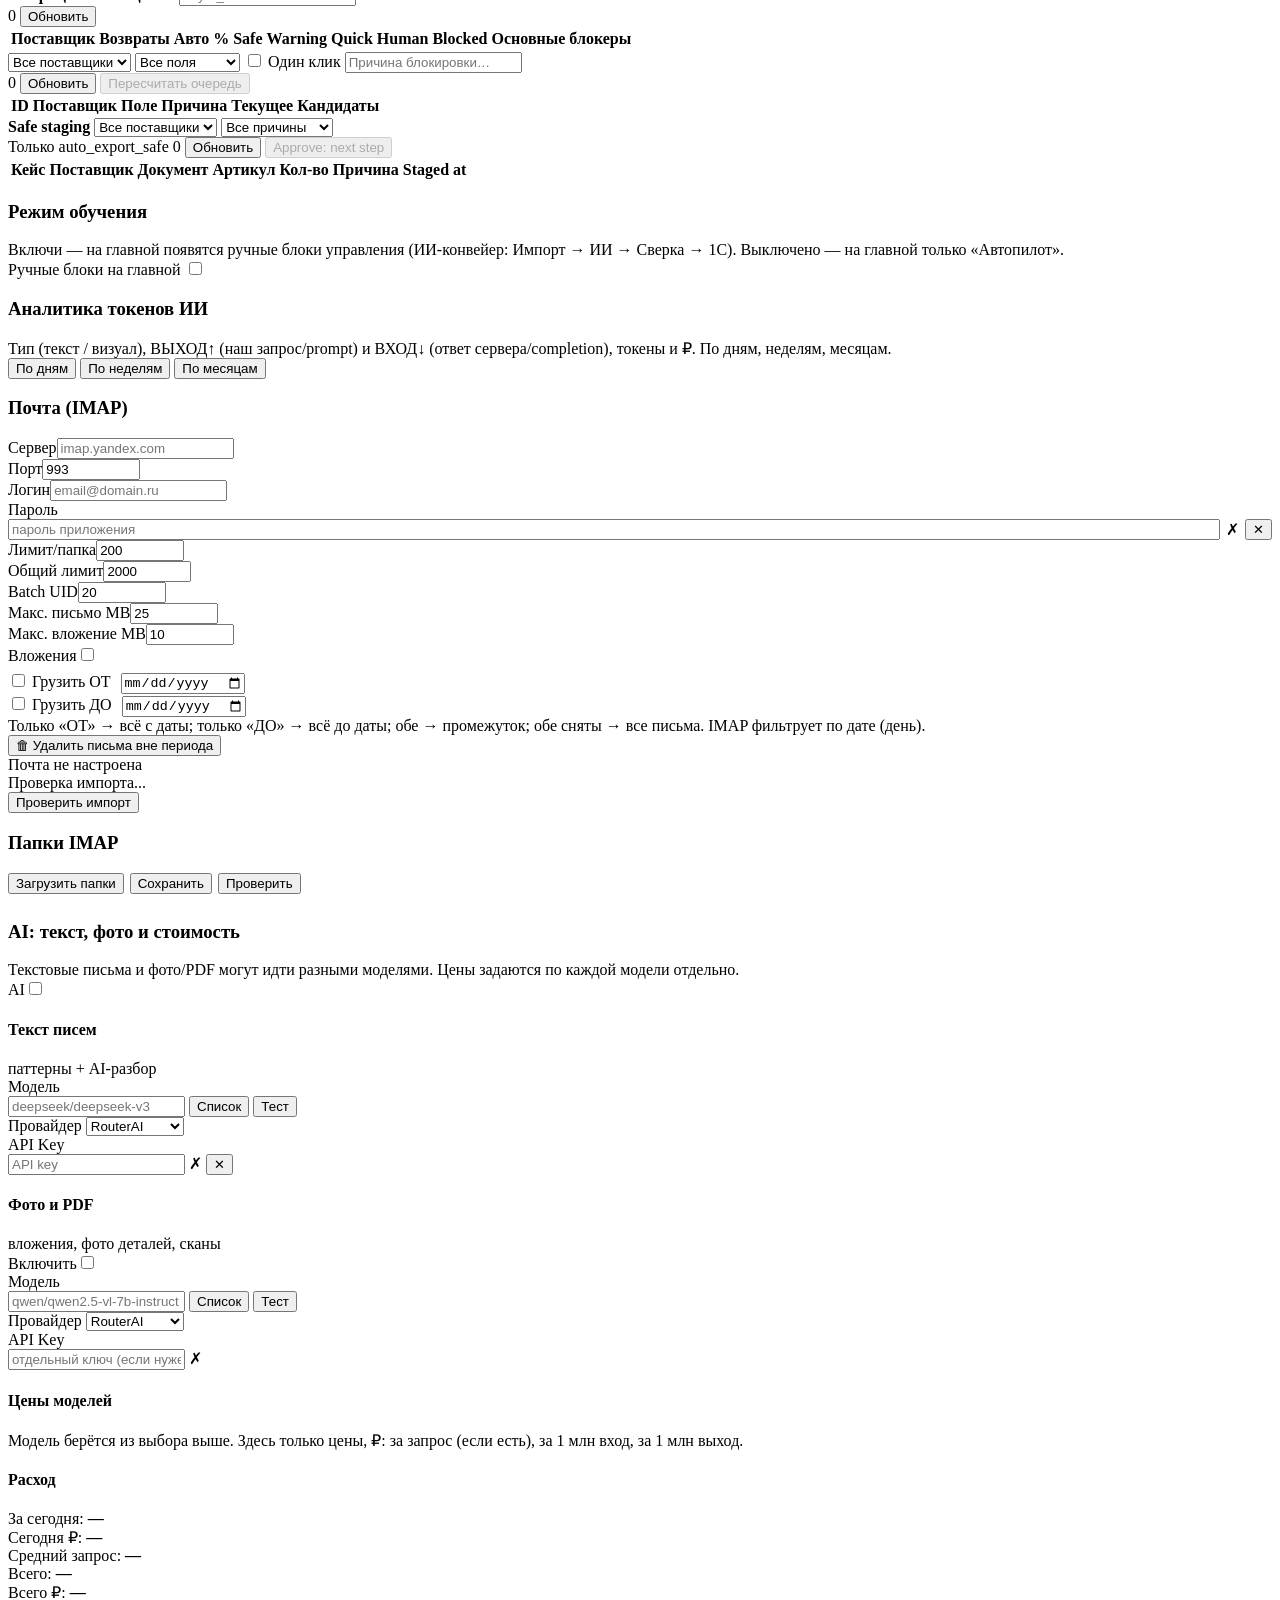
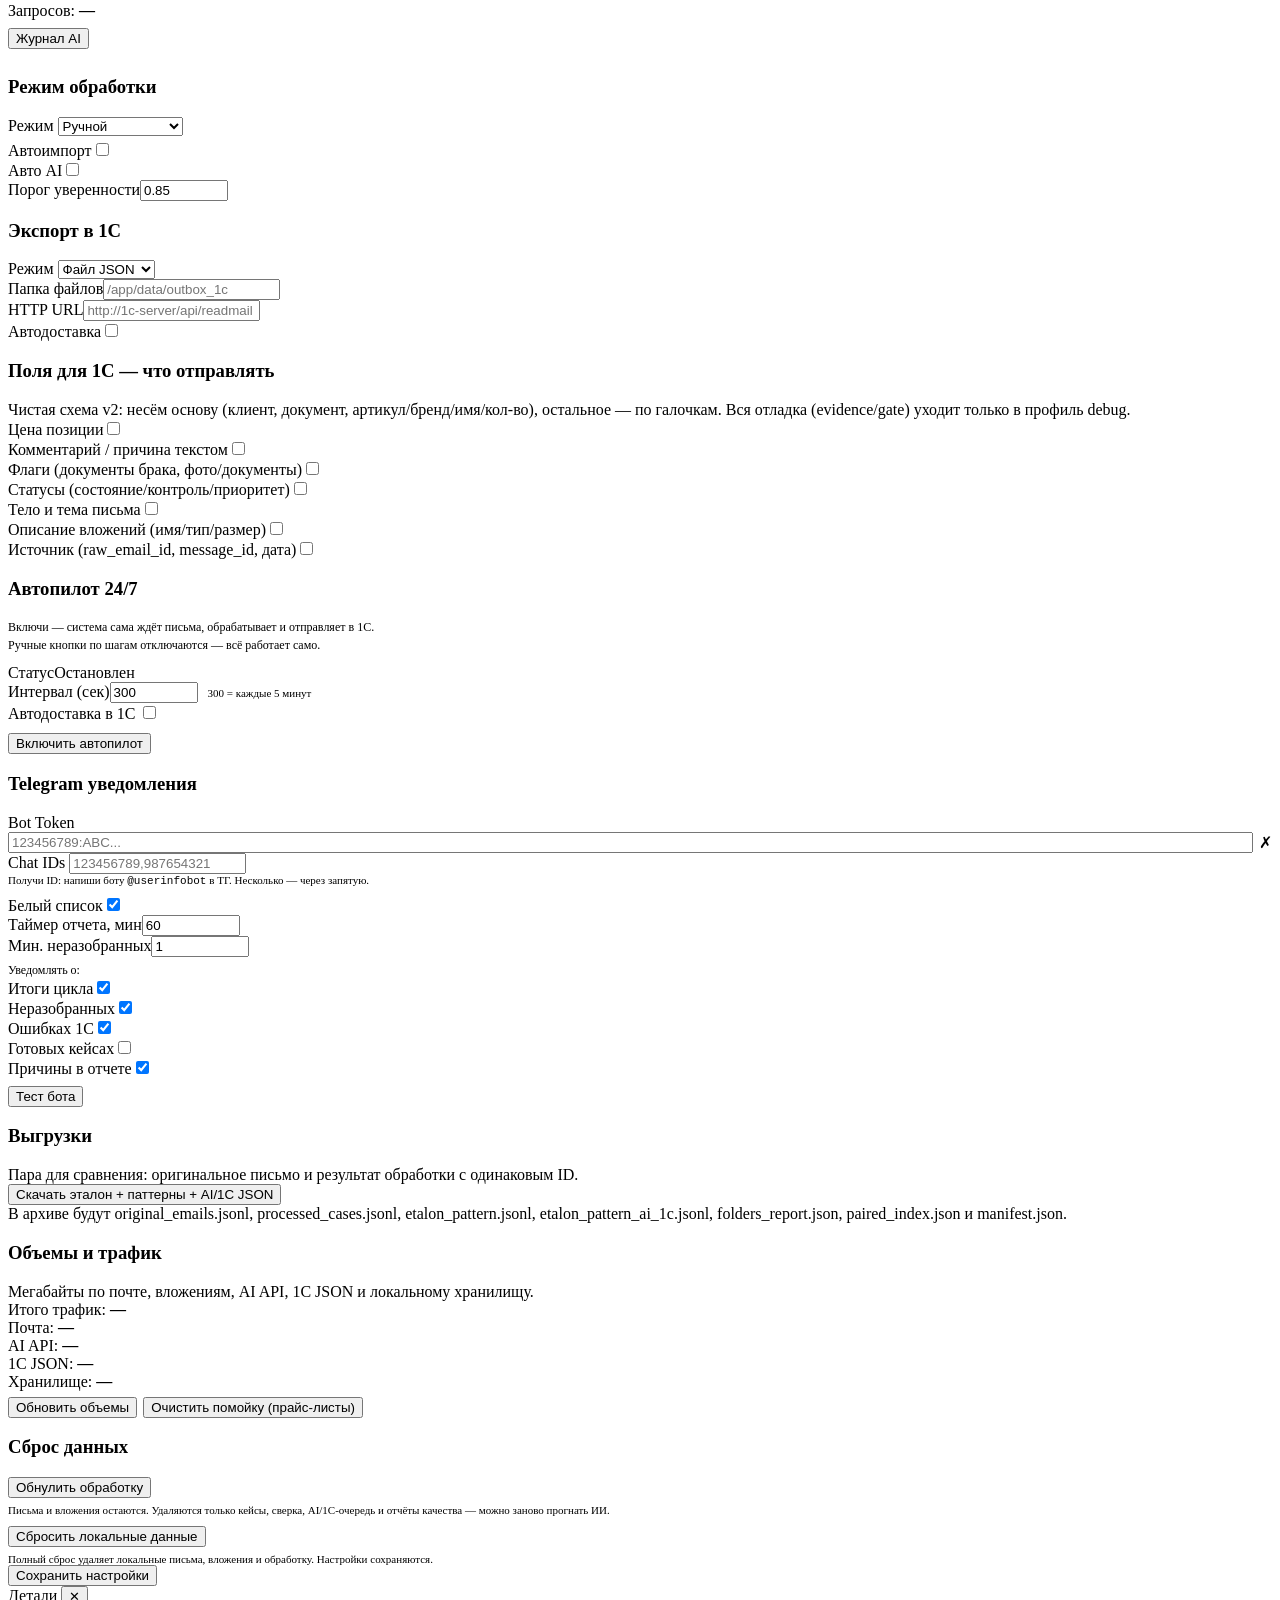
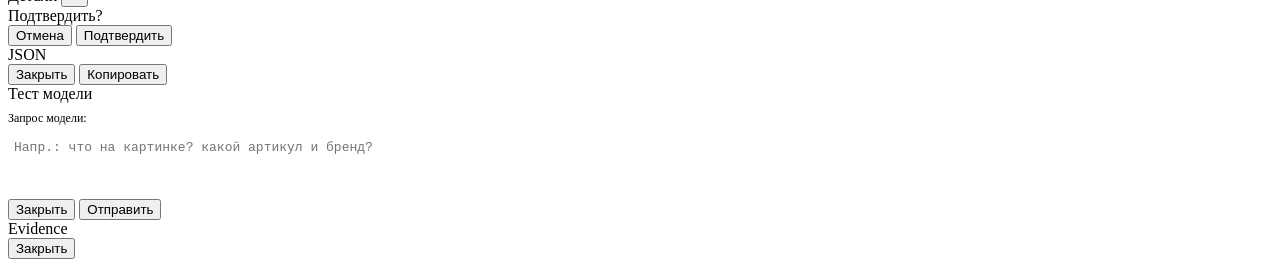
==== commit e9b5f37d: "ТЗ: единая операторская логика воронки/папок/статус-бара - Верхняя панель: поиск фикс. ширины 230px," ====
--- a/app/web/index.html
+++ b/app/web/index.html
@@ -28,12 +28,13 @@
           <div class="nav-group-menu">
             <button class="tab" data-tab="funnel">🗂 Воронка</button>
             <button class="tab" data-tab="review">Проверка перед 1С <span class="tab-badge" id="badge-review"></span></button>
-            <button class="tab" data-tab="ai_review">AI-разбор</button>
             <button class="tab" data-tab="unprocessed">✋ Ручной разбор <span class="tab-badge" id="badge-unprocessed"></span></button>
-            <button class="tab" data-tab="problem_notice">⚠️ Уведомления о проблеме <span class="tab-badge" id="badge-problem_notice"></span></button>
+            <button class="tab" data-tab="problem_notice">⚠️ Возможная будущая проблема <span class="tab-badge" id="badge-problem_notice"></span></button>
             <button class="tab" data-tab="offtopic">Не по теме <span class="tab-badge" id="badge-offtopic"></span></button>
             <button class="tab" data-tab="links">Связки <span class="tab-badge" id="badge-links"></span></button>
-            <button class="tab" data-tab="processed">Обработанные / не требуют действия <span class="tab-badge" id="badge-processed"></span></button>
+            <button class="tab" data-tab="processed">🗄 Архив <span class="tab-badge" id="badge-processed"></span></button>
+            <!-- AI-разбор скрыт: дублировал «Проверяется AI» из воронки (ТЗ разд.2/4) -->
+            <button class="tab" data-tab="ai_review" style="display:none">AI-разбор</button>
             <button class="tab" data-tab="pipeline">📊 Все письма (Pipeline) <span class="tab-badge" id="badge-pipeline"></span></button>
           </div>
         </div>
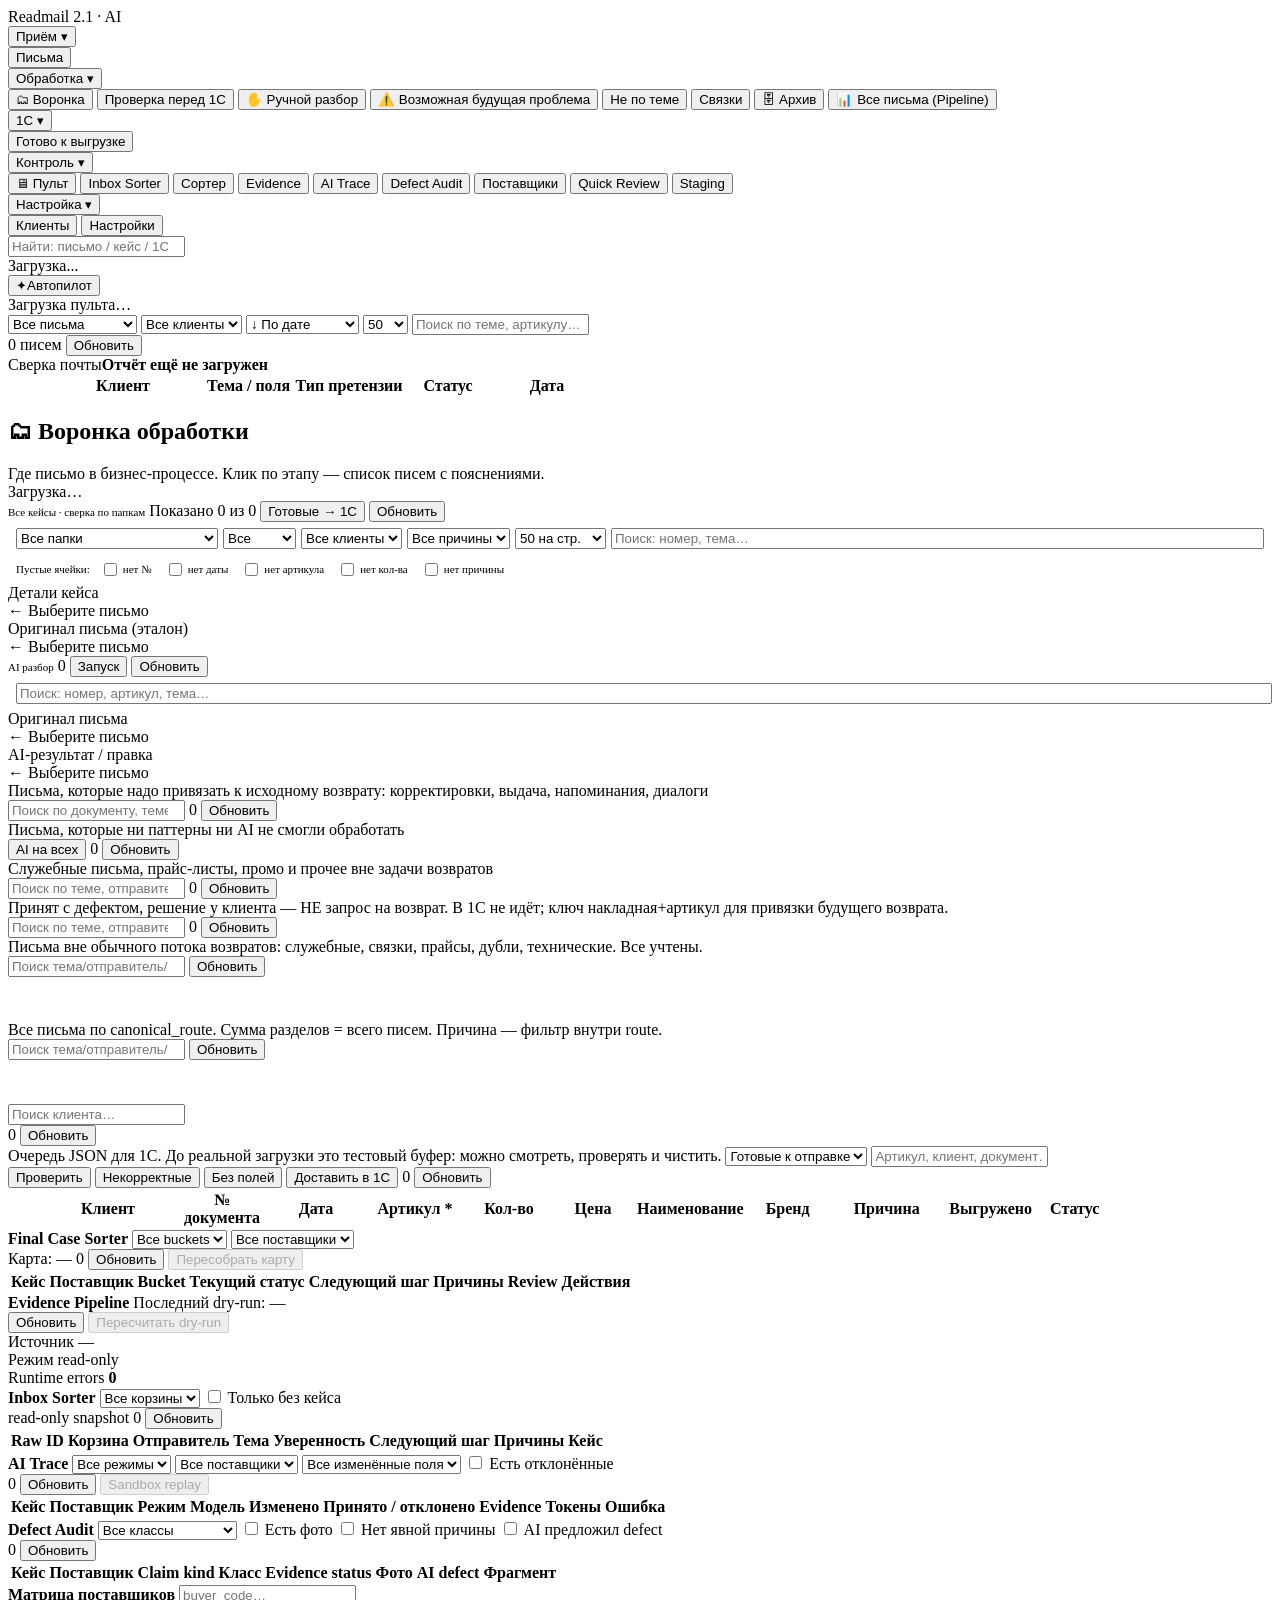
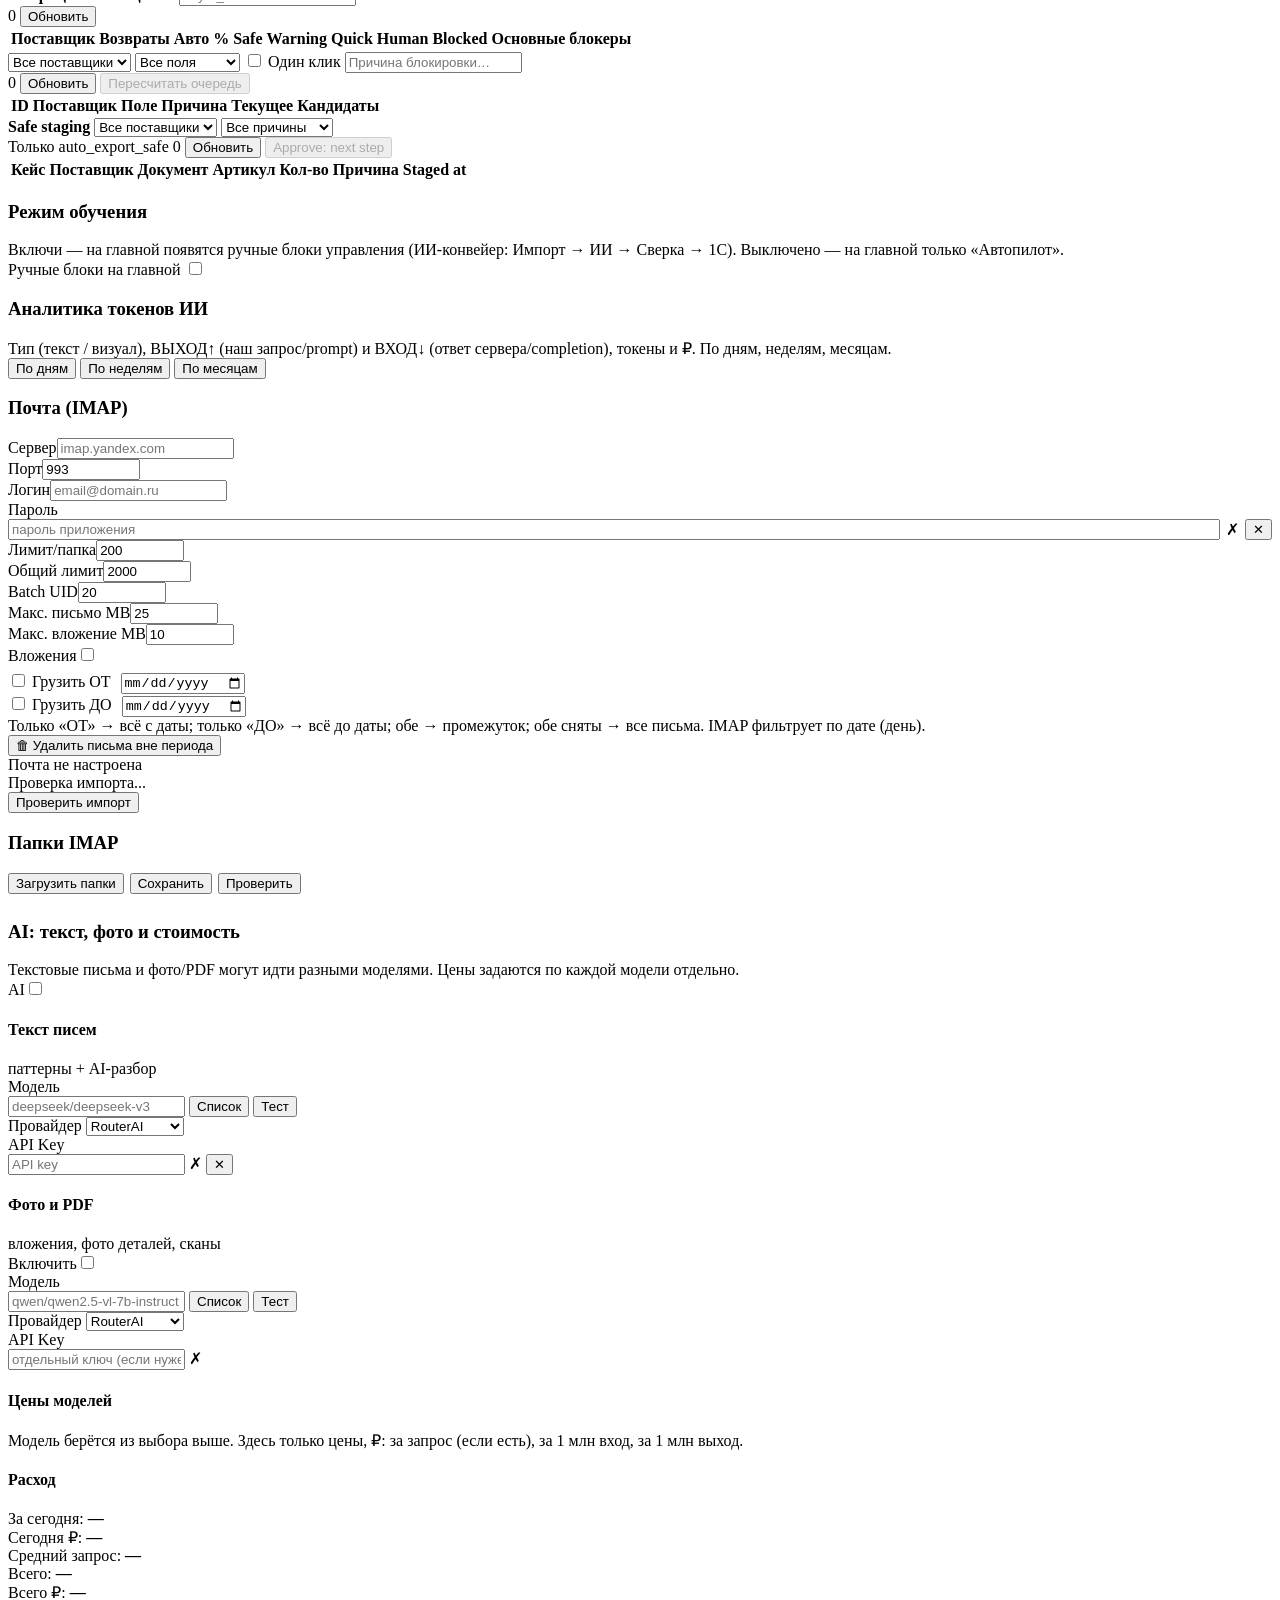
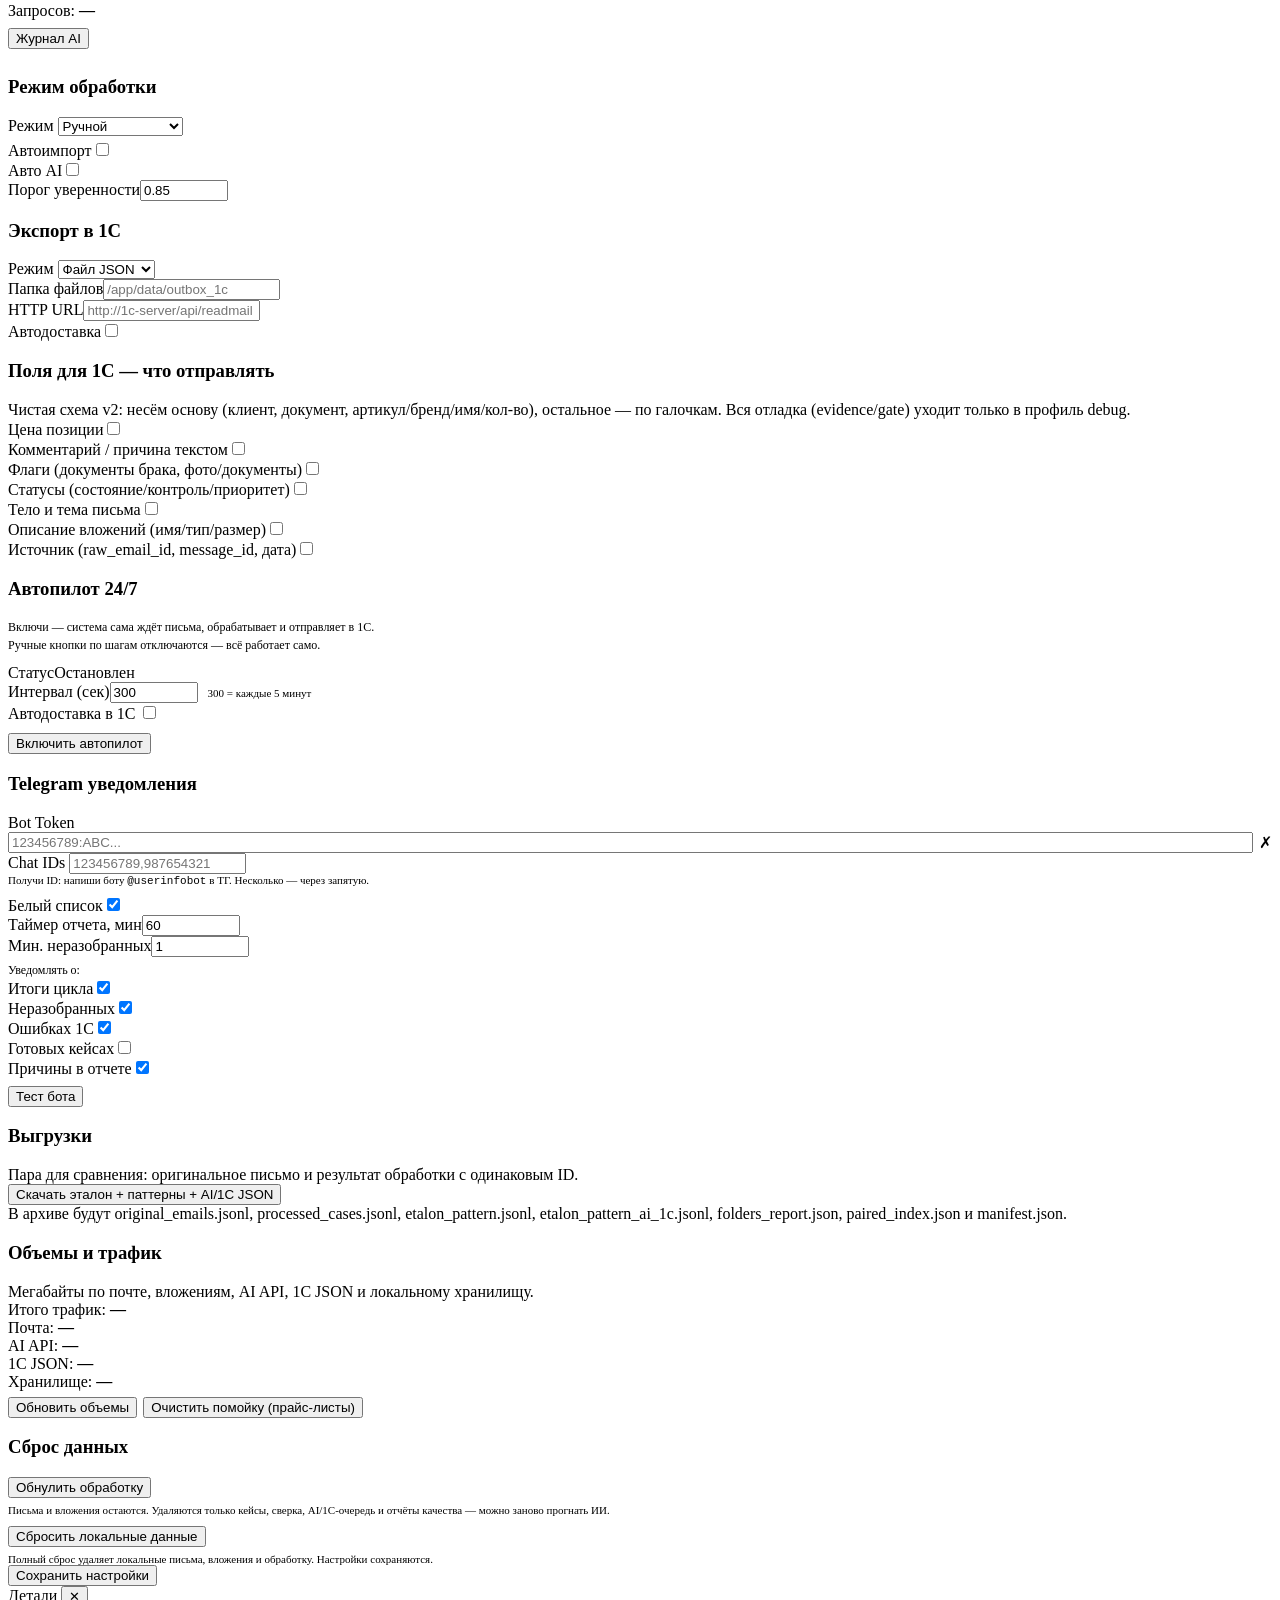
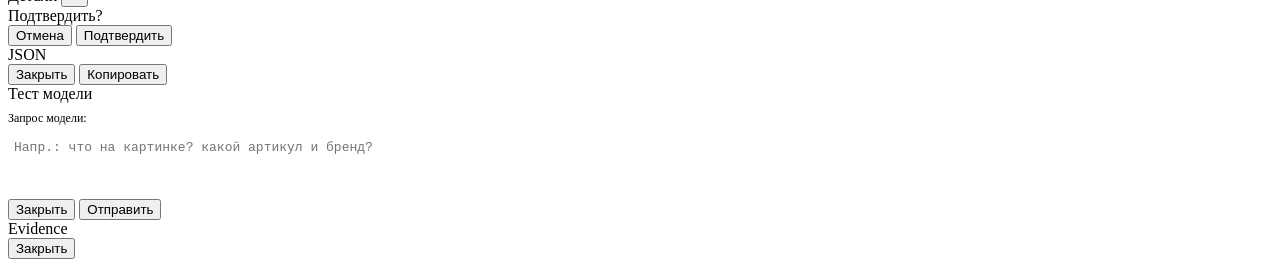
==== commit c7e409de: "1С: колонка «Выгружено» (реально доставлено) + выгрузка в конце прогона - onec-таблица: новая колонк" ====
--- a/app/web/index.html
+++ b/app/web/index.html
@@ -543,6 +543,7 @@
               <th>Наименование</th>
               <th style="width:80px">Бренд</th>
               <th style="width:110px">Причина</th>
+              <th style="width:90px" title="Реально выгружено в 1С (файл доставлен)">Выгружено</th>
               <th style="width:70px">Статус</th>
             </tr>
           </thead>
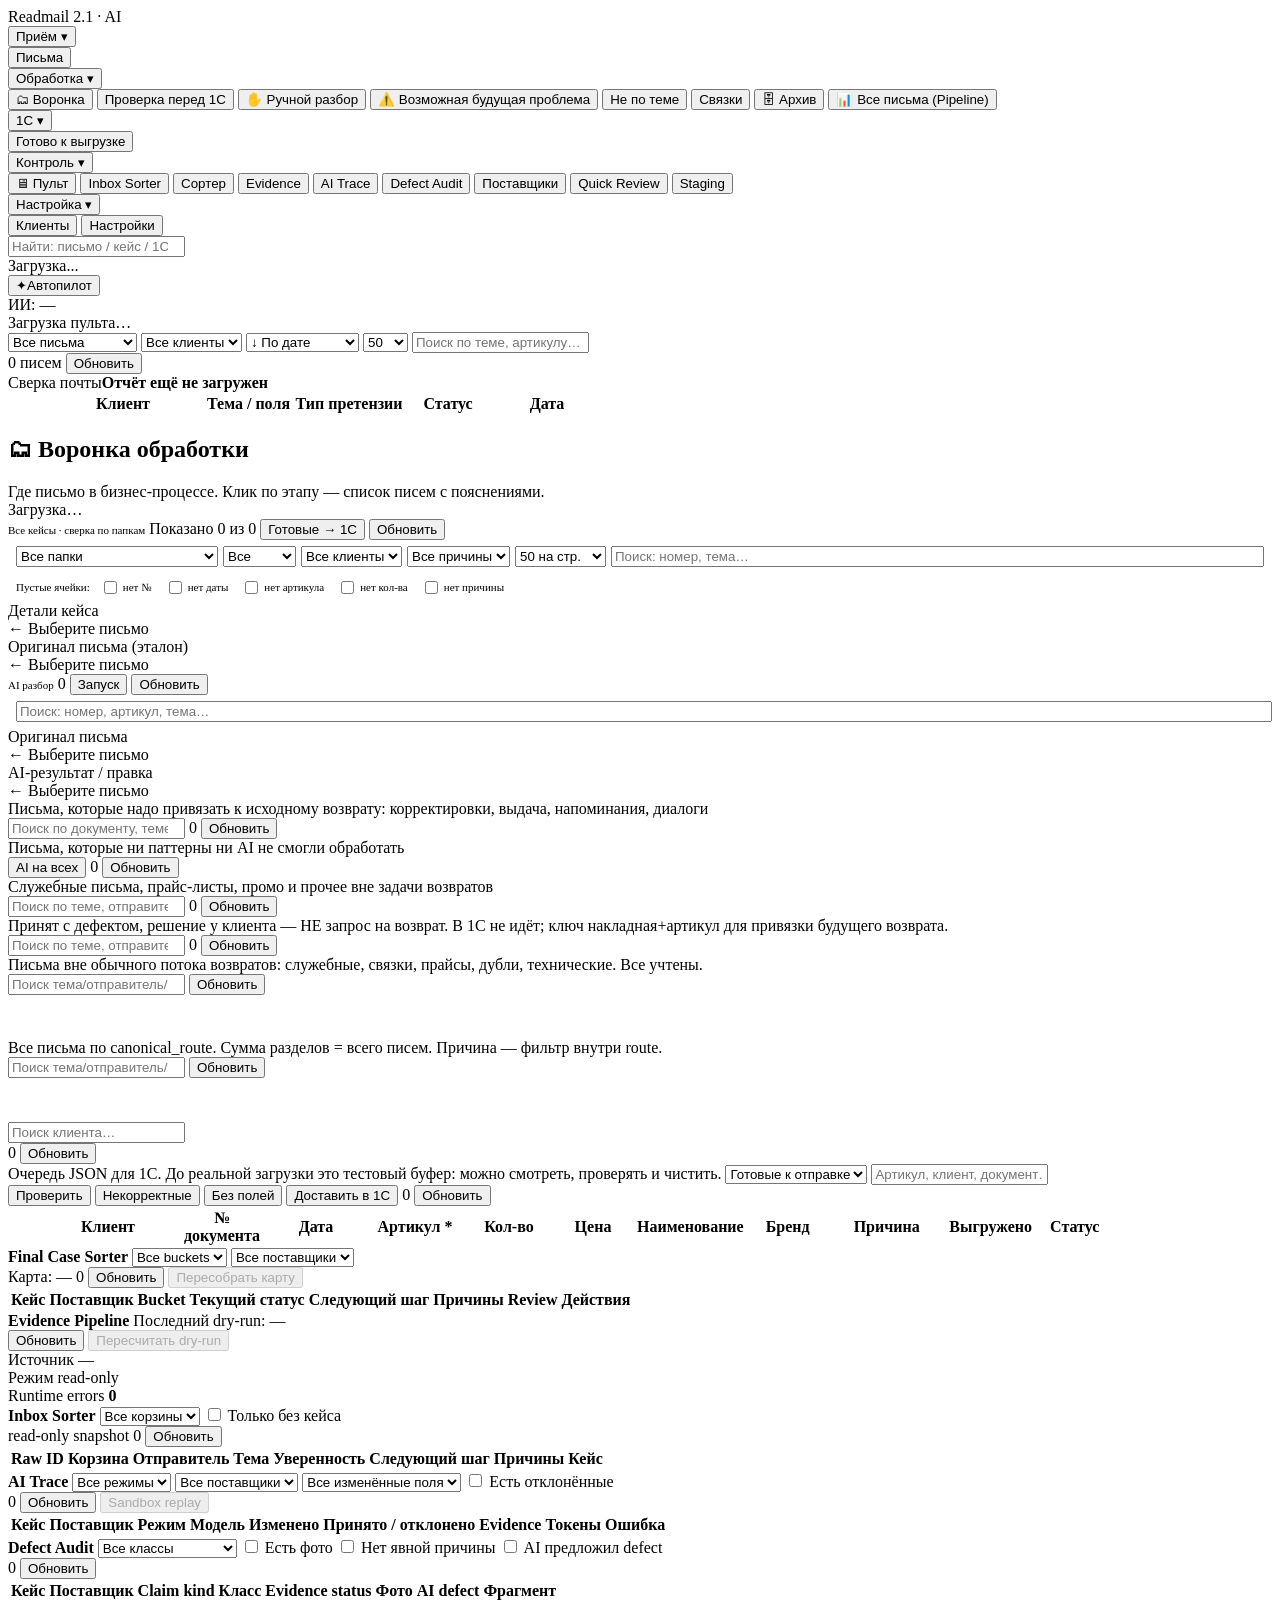
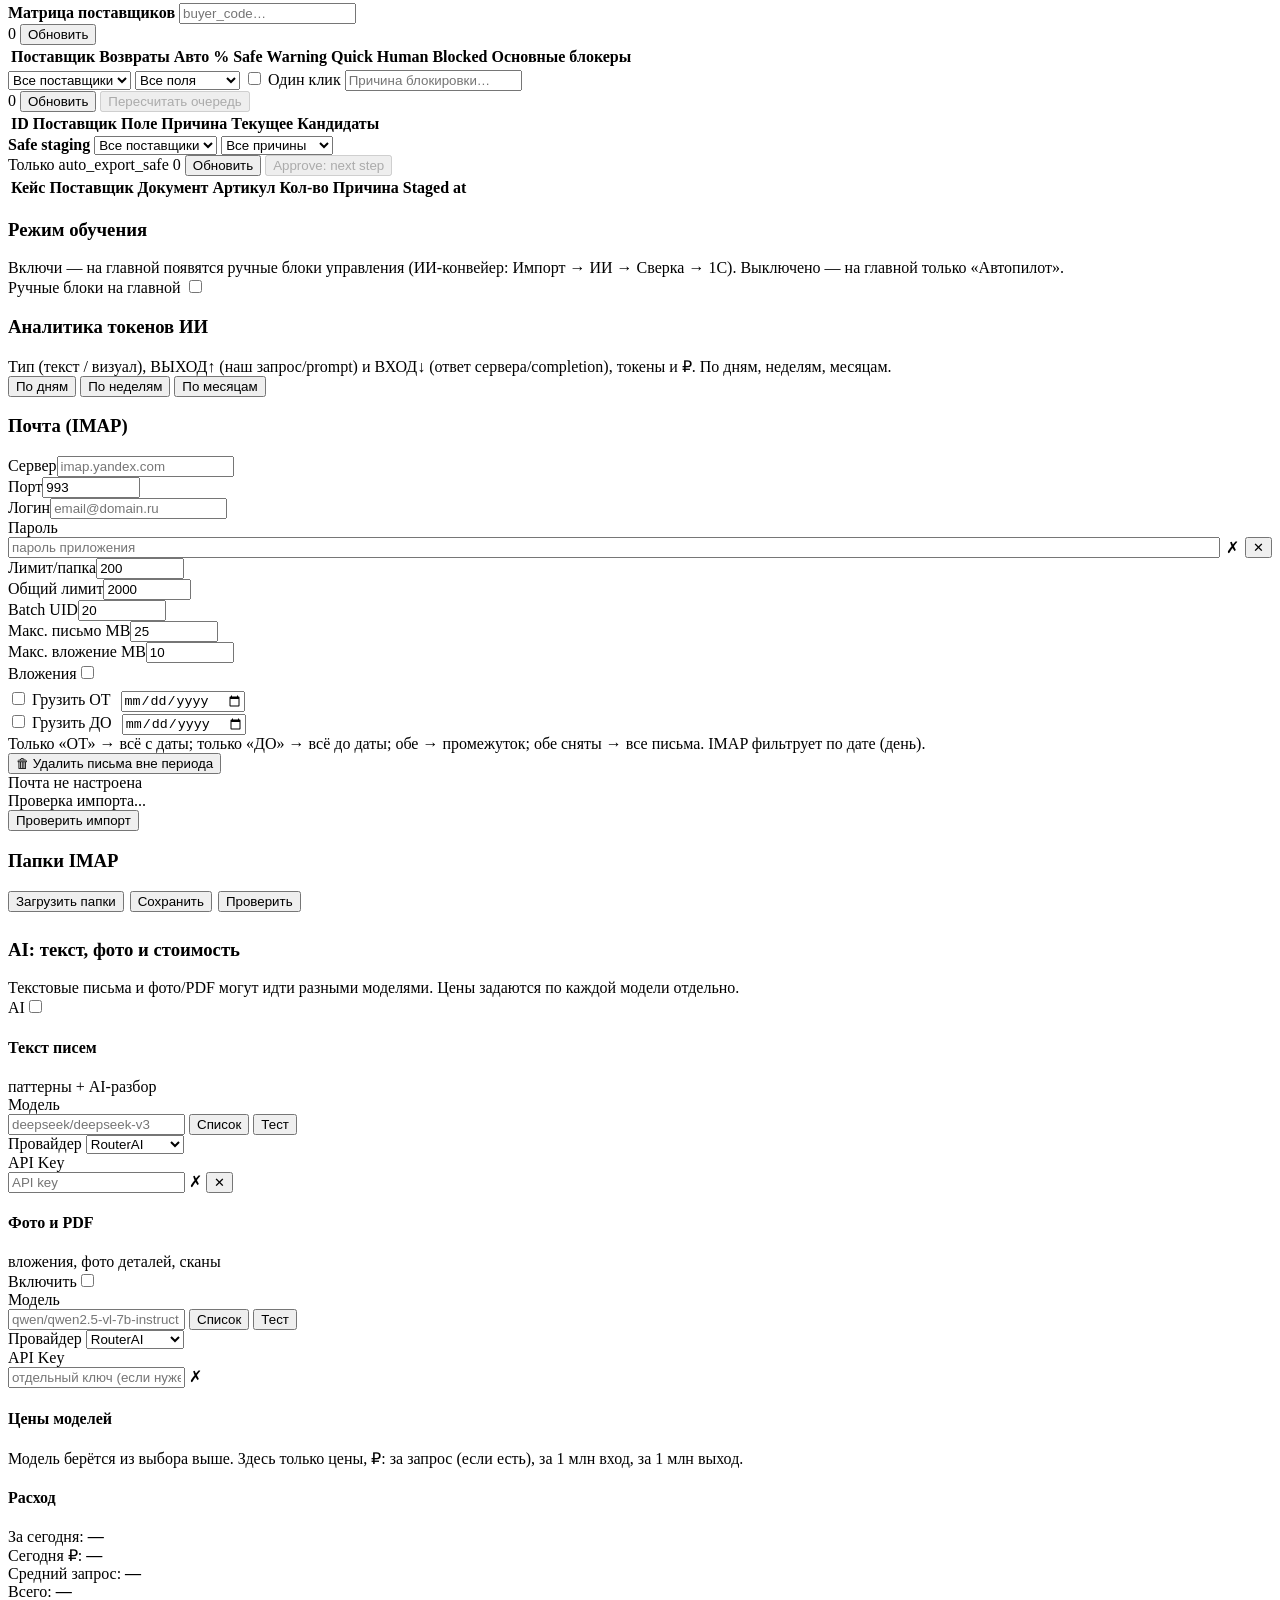
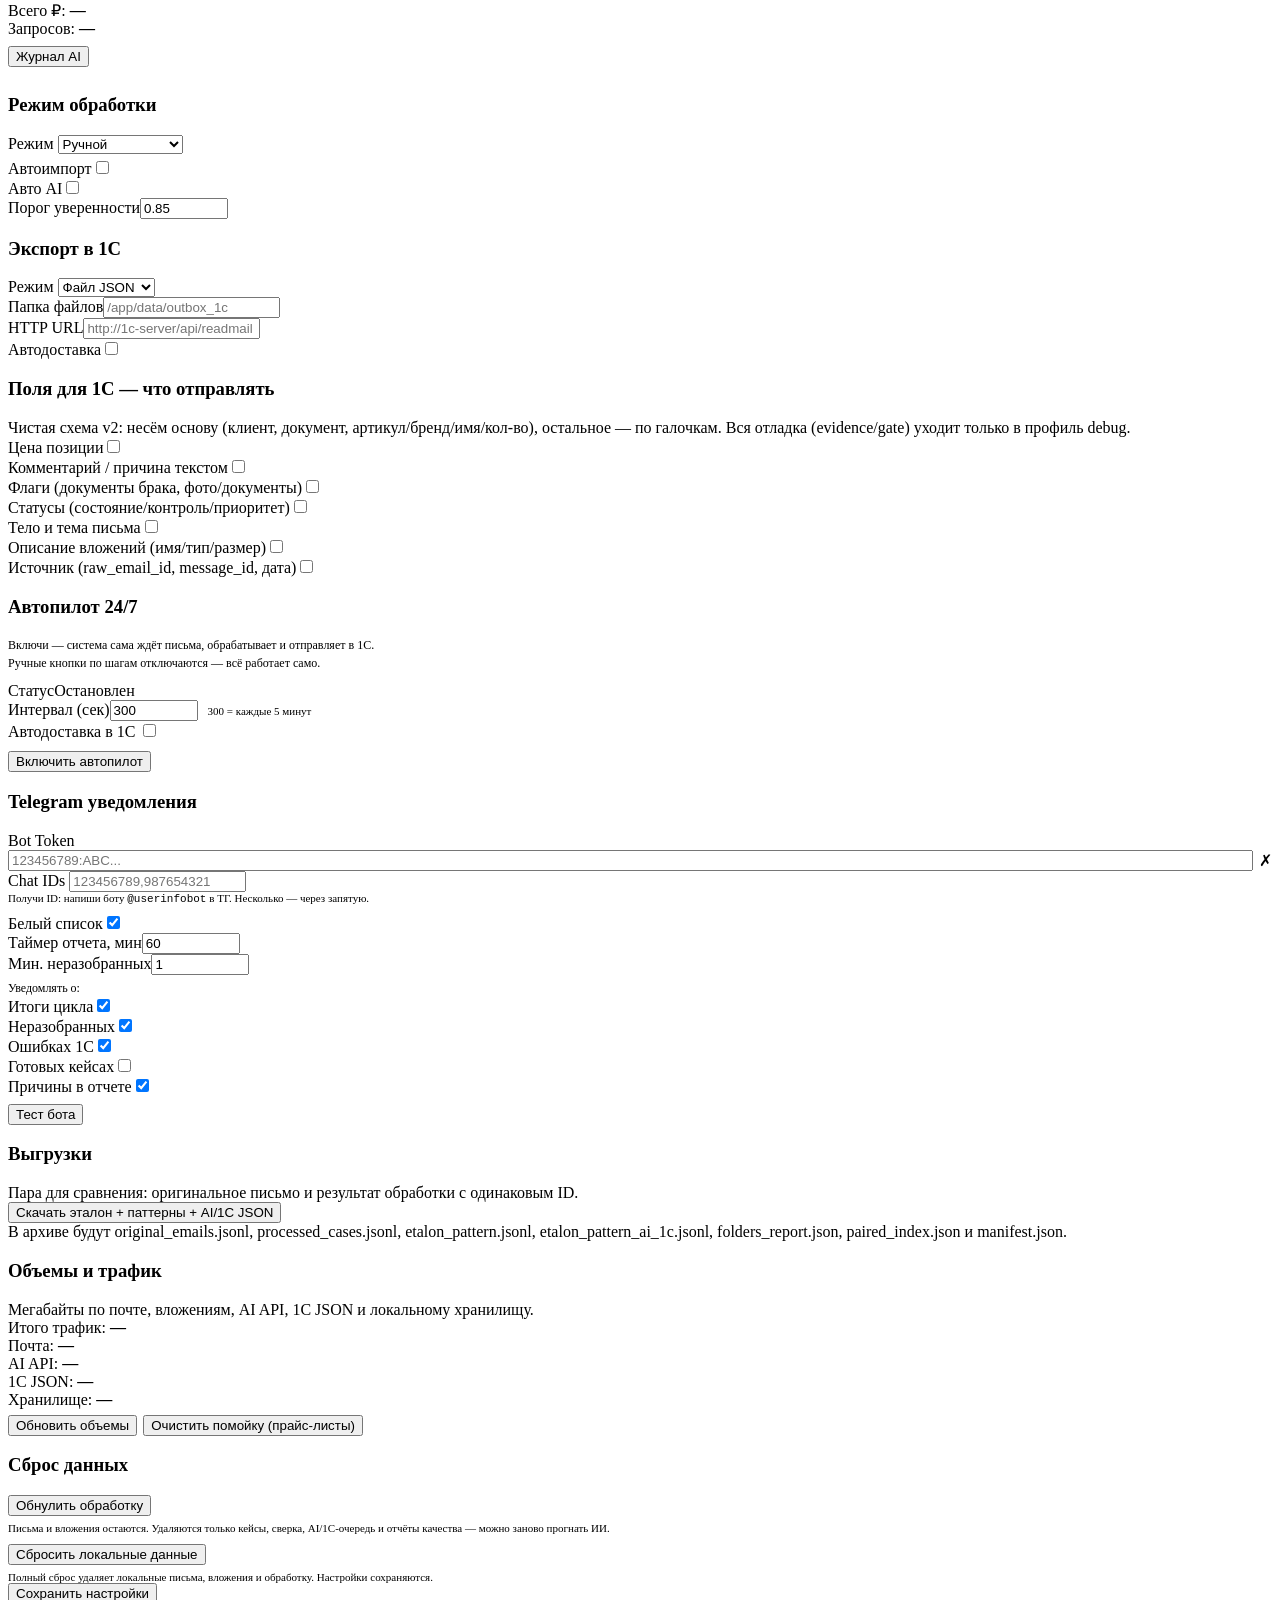
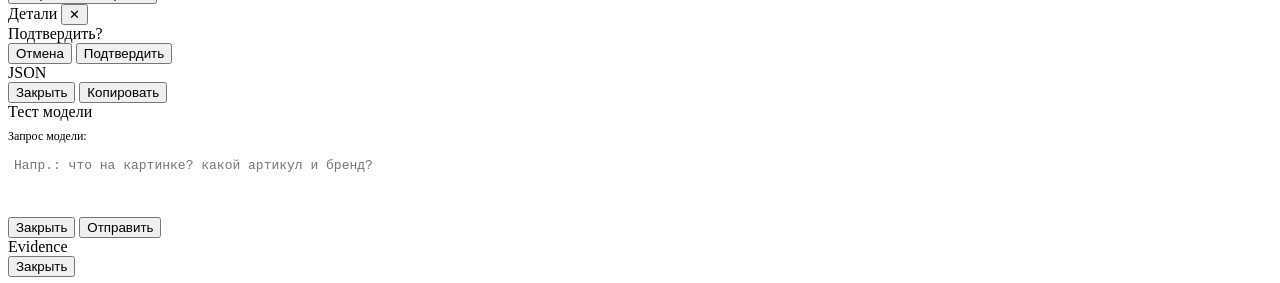
==== commit a7fdfa45: "Счётчик прогресса обработки ИИ (этот заход): обработано/осталось, 0=всё готово Co-Authored-By: Claud" ====
--- a/app/web/index.html
+++ b/app/web/index.html
@@ -148,6 +148,12 @@
       <button class="btn-run-all btn-stop" id="pipeline-btn-autopilot-stop" style="display:none" title="Остановить конвейер">
         <span>■</span><span>Стоп</span>
       </button>
+    </div>
+
+    <!-- Прогресс обработки ИИ (этот заход): осталось → 0 = всё готово -->
+    <div class="ai-progress" id="ai-progress" title="Сколько писем ещё ждут обработки ИИ. 0 = всё обработано.">
+      <div class="ai-progress-text" id="ai-progress-text">ИИ: —</div>
+      <div class="ai-progress-bar-wrap"><div class="ai-progress-bar" id="ai-progress-bar"></div></div>
     </div>
 
   </div>
